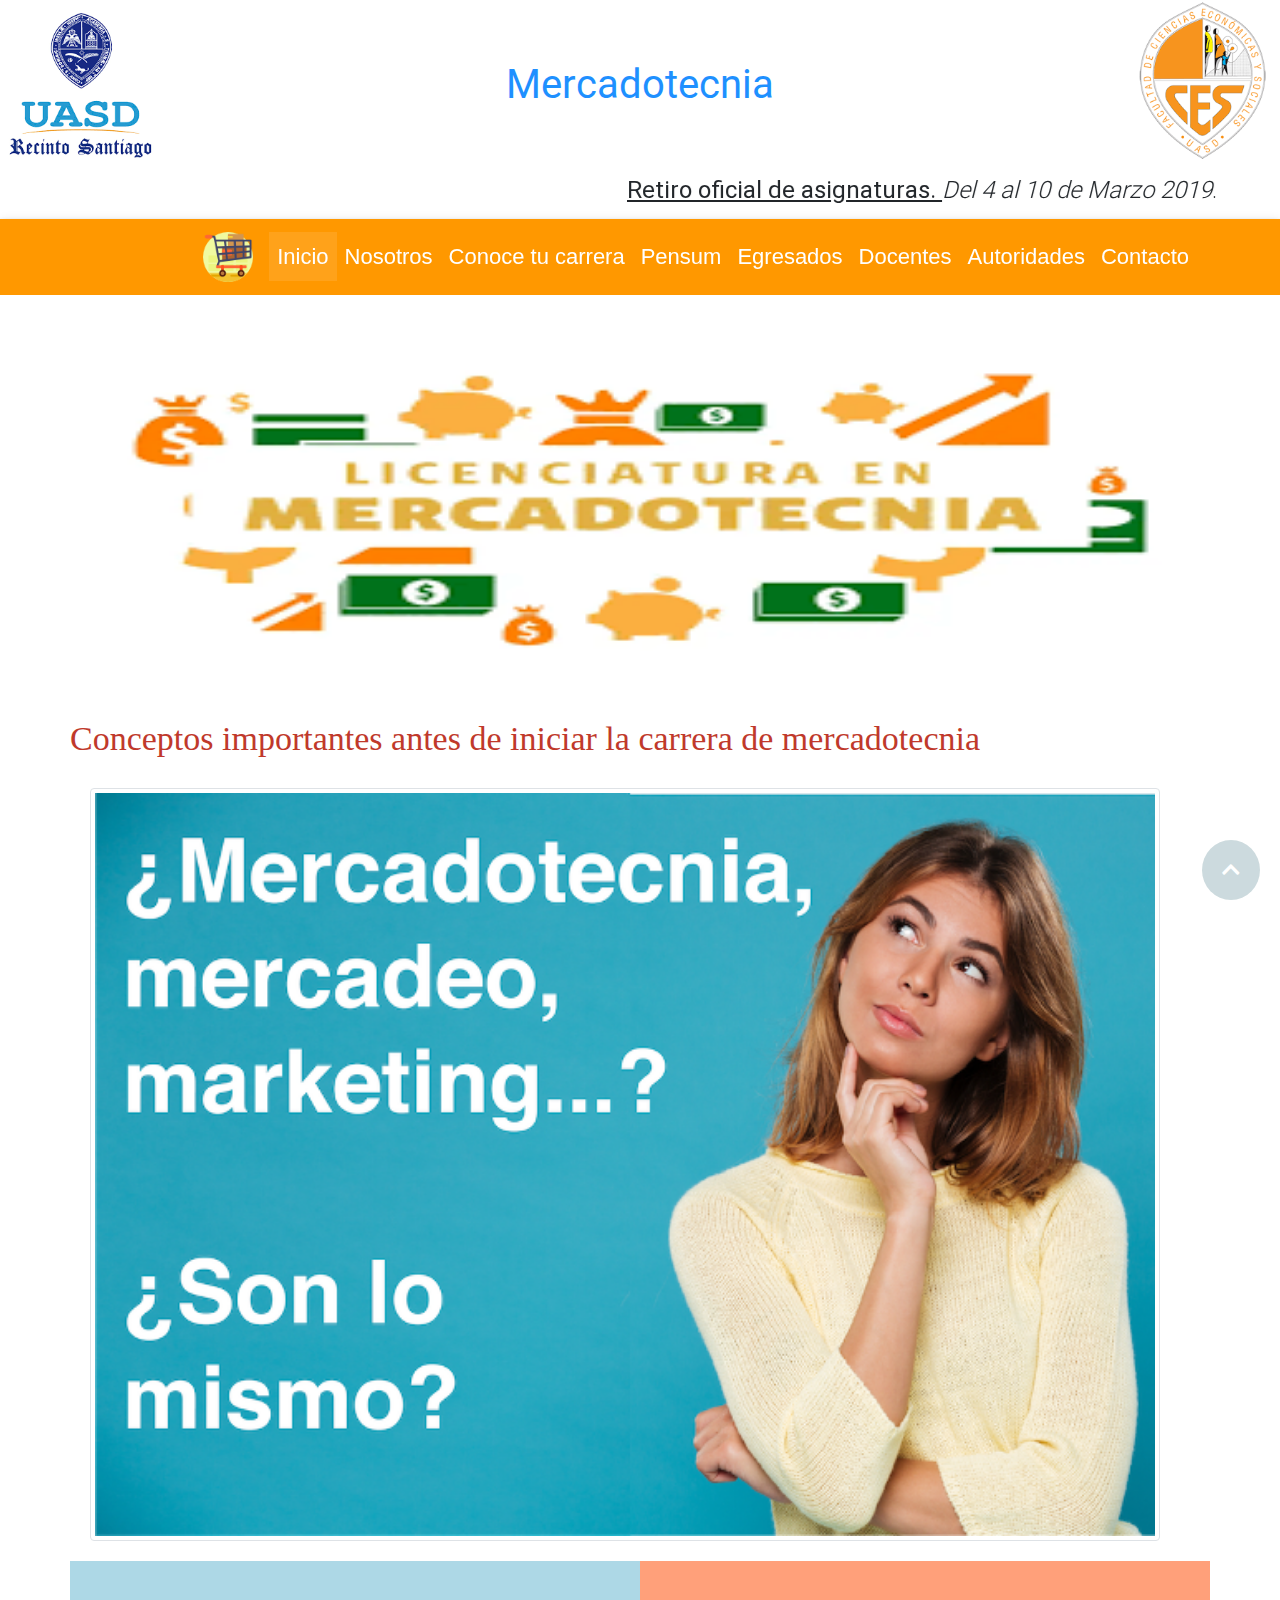
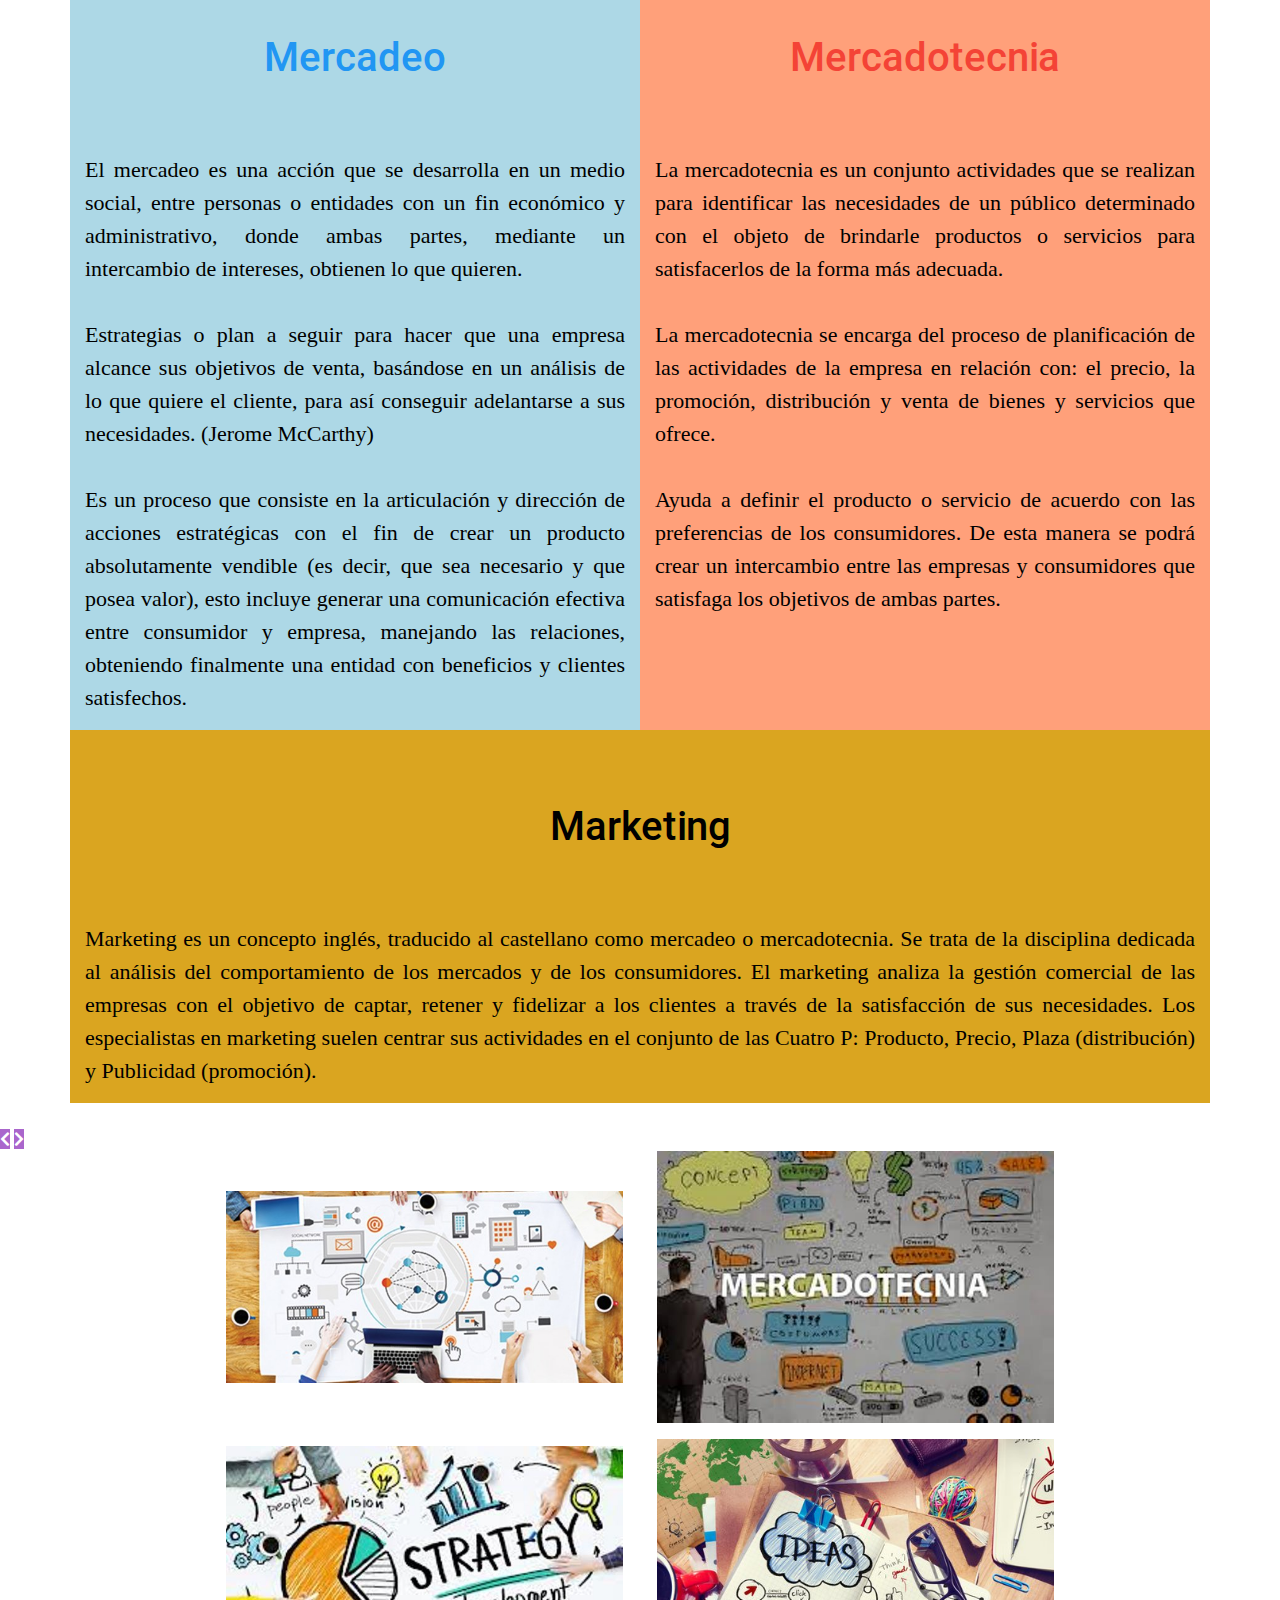
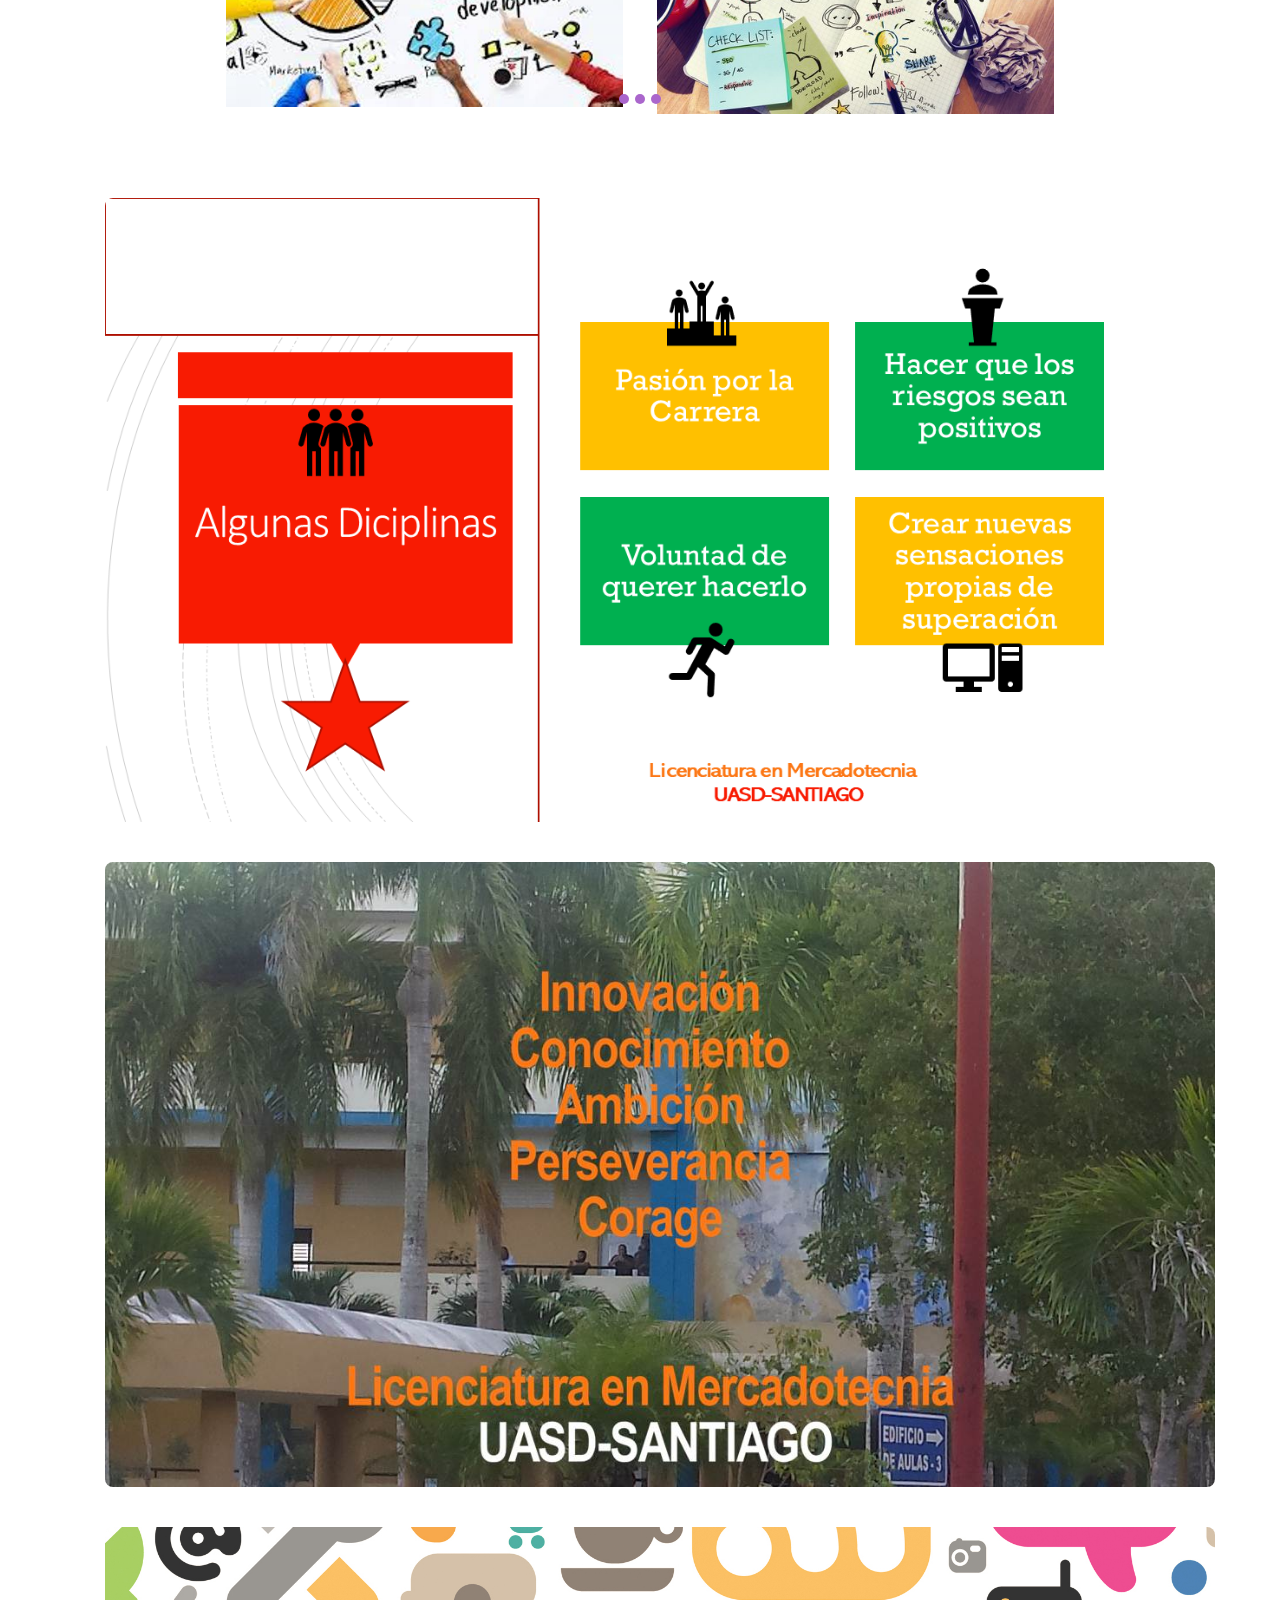
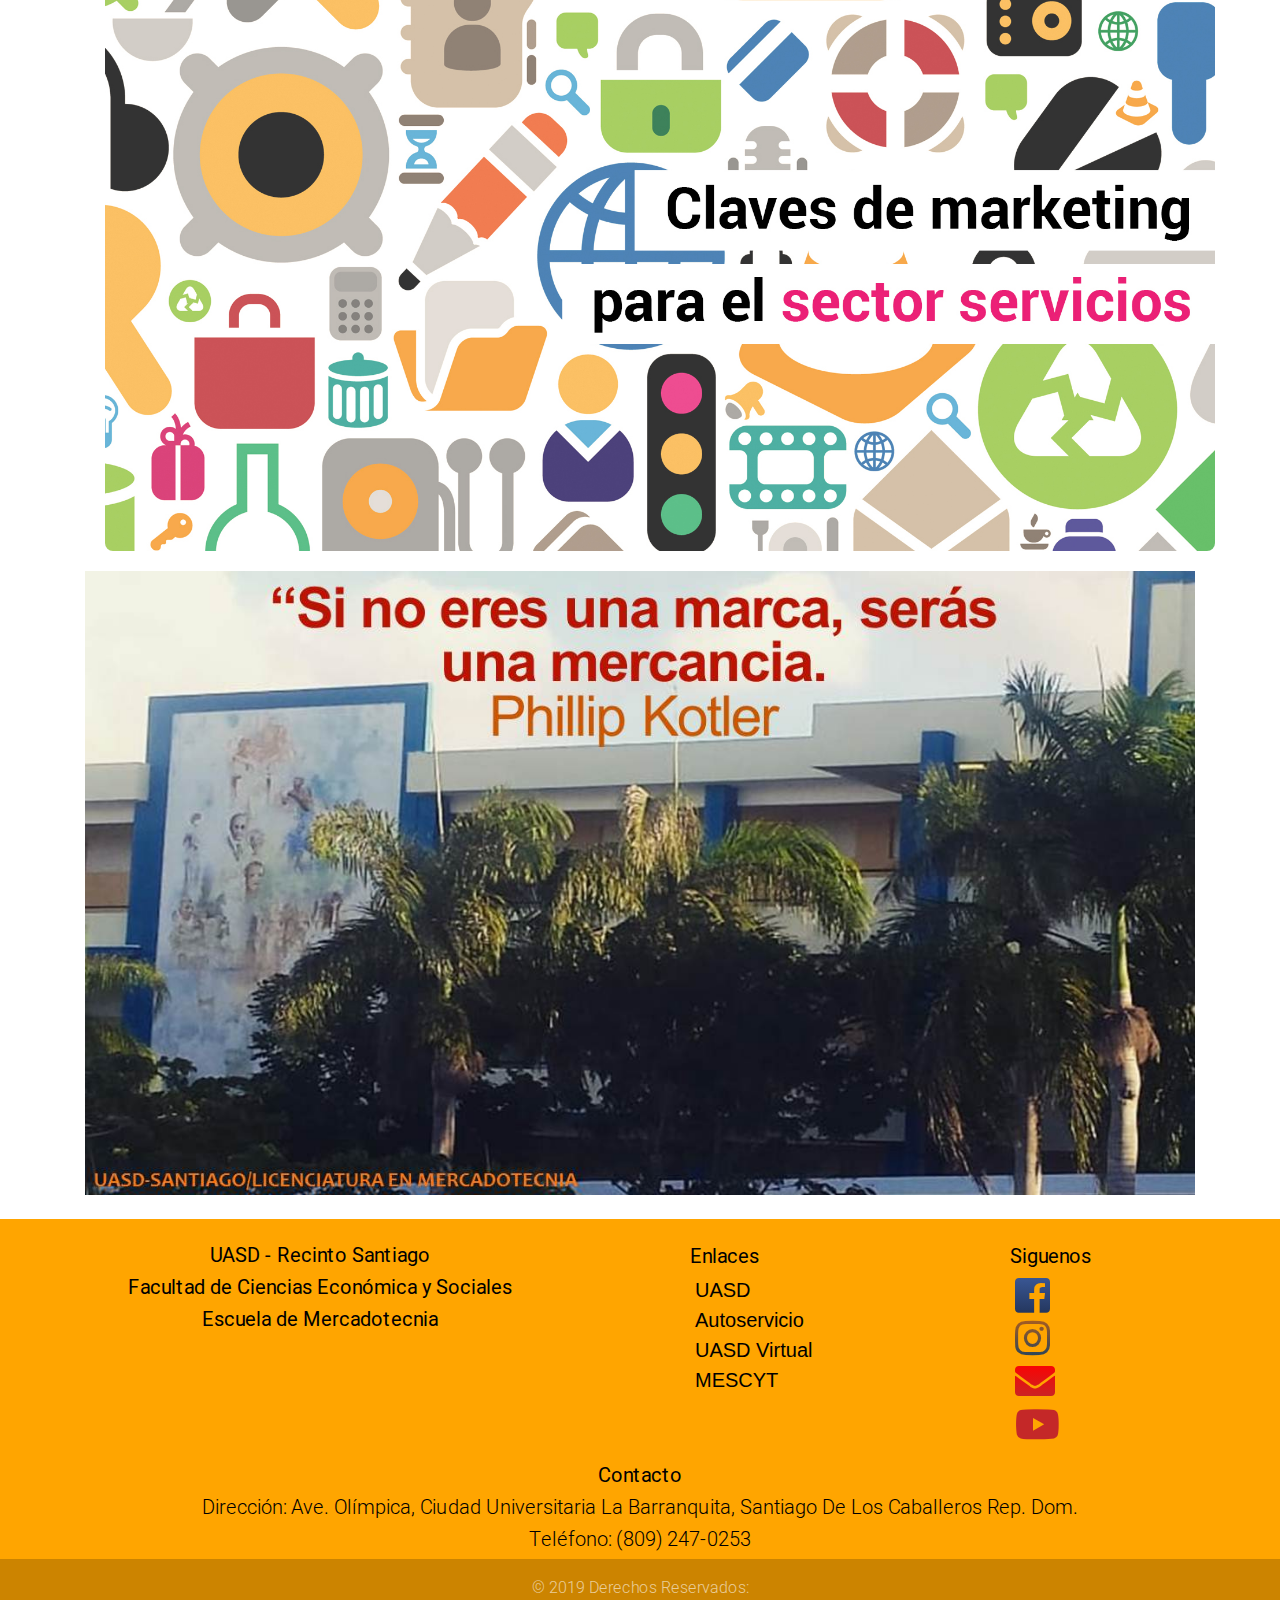
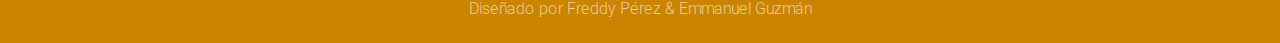
==== index.html @ 9dd89005 "Dos espacio abajo" ====
<!DOCTYPE html>
<html>
<head>
<meta charset="utf-8">

<title>Inicio Mercadotecnia</title>
<link rel="shortcut icon" href="img/Logo Facultad Ciencias Economicas y Sociales.png" type="image/png">

<!-- librerias css -->
<link rel="stylesheet" href="css/style.css"/>  

<!-- Librerias Iconos -->
<link rel="stylesheet" href="font/all.css">

<!-- librerias CCS MDB -->
<link href="bootstrap/MDB-Free_4.5.15/css/bootstrap.min.css" rel="stylesheet"> 
<link href="bootstrap/MDB-Free_4.5.15/css/mdb.min.css" rel="stylesheet"> 

<!-- Librerias jquery y Javascript MDB -->
<script type="text/javascript" src="bootstrap/MDB-Free_4.5.15/js/jquery-3.3.1.min.js"></script>
<script type="text/javascript" src="bootstrap/MDB-Free_4.5.15/js/popper.min.js"></script>
<script type="text/javascript" src="bootstrap/MDB-Free_4.5.15/js/bootstrap.min.js"></script>


<!-- javascript -->
<script src="js/app.js">
 
</script>

</head>

<body>

<!-- Logo UASD en la parte izquierda cabecera  y logo facultad ciencias economicas y sociales  -->
<img src="img/UASDrecintosantiago.png" alt="logouasd" style="float:left">
<img src="img/Facultad-economicas.png" alt="mercadeotecnia" style="float:right">

<!-- Cabecera -->
<header>      
<h1> <strong> Mercadotecnia</strong></h1> 
</header>

<!-- Mensaje en movimiento en el header -->
<marquee behavior="alternate" direction="left">
 <h4> <u><b>Retiro oficial de asignaturas. </b></u>
   <em> Del 4 al 10 de Marzo 2019</em>.</h4>
</marquee>

<!-- Menu principal -->
<nav class="navbar navbar-expand-lg navbar-dark orange">
<a class="navbar-brand" href="#"><img src="img/iconmarketing.png" width="50" height="50" alt="icono marketing"></a>
<button class="navbar-toggler" type="button" data-toggle="collapse" data-target="#navbarNav" aria-controls="navbarNav"
aria-expanded="false" aria-label="Toggle navigation">
<span class="navbar-toggler-icon"></span>
</button>
<div class="collapse navbar-collapse" id="navbarNav">
<ul class="navbar-nav">
<li class="nav-item active">
<a class="nav-link" href="#index.html">Inicio <span class="sr-only">(current)</span></a>
</li>
<li class="nav-item">
<a class="nav-link" href="Menu/Nosotros.html">Nosotros</a>
</li>
<li class="nav-item">
<a class="nav-link" href="Menu/Carrera.html">Conoce tu carrera</a>
</li>
<li class="nav-item">
<a class="nav-link" href="Menu/Pensum.html">Pensum</a>
</li>
<li class="nav-item">
<a class="nav-link" href="Menu/Egresados.html">Egresados</a>
</li>
<li class="nav-item">
<a class="nav-link " href="Menu/Docentes.html">Docentes</a>
</li>
<li class="nav-item">
<a class="nav-link " href="Menu/Autoridades.html">Autoridades</a>
</li>
<li class="nav-item">
<a class="nav-link " href="Menu/Contacto.html">Contacto</a>
</li>
</ul>
</div>
</div>
</nav>

 <!-- imagenes en movimiento carousel-->
 <div id="carouselExampleIndicators" class="carousel slide" data-ride="carousel">
 <ol class="carousel-indicators">
 <li data-target="#carouselExampleIndicators" data-slide-to="0" class="active"></li>
 <li data-target="#carouselExampleIndicators" data-slide-to="1"></li>
 <li data-target="#carouselExampleIndicators" data-slide-to="2"></li>
 <li data-target="#carouselExampleIndicators" data-slide-to="3"></li>
 <li data-target="#carouselExampleIndicators" data-slide-to="4"></li>
 <li data-target="#carouselExampleIndicators" data-slide-to="5"></li>
 </ol>

 <div class="carousel-inner">
 <div class="carousel-item active">
 <img class="d-block w-100" src="img/mercadotecnia.png" alt="First slide" width="800px"  height="400px">
 </div>

 <div class="carousel-item">
 <img class="d-block w-100" src="img/Biblioteca.jpg" alt="Second slide" width="800px" height="400px">
 </div>

 <div class="carousel-item">
 <img class="d-block w-100" src="img/idea.jpg" alt="Third slide" width="800px" height="400px">
 </div>

 <div class="carousel-item">
 <img class="d-block w-100" src="img/mercadotecnia2.jpg" alt="Fourth slide" width="800px" height="400px">
 </div>

 <div class="carousel-item">
 <img class="d-block w-100" src="img/las-4-del-marketing.png" alt="Fifth slide" width="800px" height="400px">
 </div>

 <div class="carousel-item">
  <img class="d-block w-100" src="img/Mercadeo2.jpg" alt="Sixth slide" width="800px" height="400px">
  </div>
 </div>

 <a class="carousel-control-prev" href="#carouselExampleIndicators" role="button" data-slide="prev">
 <span class="carousel-control-prev-icon" aria-hidden="true"></span>
 <span class="sr-only">Previous</span>
 </a>

 <a class="carousel-control-next" href="#carouselExampleIndicators" role="button" data-slide="next">
 <span class="carousel-control-next-icon" aria-hidden="true"></span>
 <span class="sr-only">Next</span>
 </a>
 </div> 
 <br>

  <!-- Titulo conceptos mercadeo -->
  <div class="container">
  <div class="row">
  <div class="row col-sm-12">
  <h4 class="tituloconceptos" > Conceptos importantes antes de iniciar la carrera de mercadotecnia</h4>
  <img src="img/Mercadotecnia-mercadeo-y-marketing.png" class="img-thumbnail" alt="definiciones mercadeo" id="espacioimagen" width="100%">
  </div>
  </div>
  </div>

  <!-- Cuadro Mercadeo Grid columna 1-->
  <div class="container">
  <div class="row">
  <div id="cajamercadeo" class="col-sm-6 text-justify">

  <h2 class="h1  blue-text my-5 py-4 text-center">Mercadeo</h2>
  <p>El mercadeo es una acción que se desarrolla en un medio social, entre personas o entidades con un fin económico y administrativo, donde ambas partes, mediante un intercambio de intereses, obtienen lo que quieren. <br> <br>
  Estrategias o plan a seguir para hacer que una empresa alcance sus objetivos de venta, basándose en un análisis de lo que quiere el cliente, para así conseguir adelantarse a sus necesidades. (Jerome McCarthy) <br> <br>
  Es un proceso que consiste en la articulación y dirección de acciones estratégicas con el fin de crear un producto absolutamente vendible (es decir, que sea necesario y que posea valor), esto incluye generar una comunicación
  efectiva entre consumidor y empresa, manejando las relaciones, obteniendo finalmente una entidad con beneficios y clientes satisfechos.
  </p>   
  </div>
  <br>

  <!-- Cuadro Mercadotecnia Grid columna 2-->
  <div id="cajamercadotecnia" class="col-sm-6 text-justify">  
  <h2 class="h1 font-weight red-text my-5 py-4 text-center">Mercadotecnia</h2>
  <p> La mercadotecnia es un conjunto actividades que se realizan para identificar las necesidades de un público determinado con el objeto de brindarle productos o servicios para satisfacerlos de la forma más adecuada. <br> <br>
      La mercadotecnia se encarga del proceso de planificación de las actividades de la empresa en relación con: el precio, la promoción, distribución y venta de bienes y servicios que ofrece. <br> <br>
      Ayuda a definir el producto o servicio de acuerdo con las preferencias de los consumidores. De esta manera se podrá crear un intercambio entre las empresas y consumidores que satisfaga los objetivos de ambas partes.
  </p>
    
  </div>
  <!--Cuadro Marketing Grid columna 3-->
  <div id="cajamarketing" class="col-sm-12 text-justify">
  <h2 class="h1 font-weight black-text my-5 py-4 text-center">Marketing</h2>   
  <p>Marketing es un concepto inglés, traducido al castellano como mercadeo o mercadotecnia. Se trata de la disciplina dedicada al análisis del comportamiento de los mercados y de los consumidores. 
   El marketing analiza la gestión comercial de las empresas con el objetivo de captar, retener y fidelizar a los clientes a través de la satisfacción de sus necesidades. Los especialistas en marketing suelen centrar sus 
   actividades en el conjunto de las Cuatro P: Producto, Precio, Plaza (distribución) y Publicidad (promoción). 
 </p>
 </div>
 </div> 
 </div>
 <br>
    
  <!--Carousel Wrapper imagenes en movimiento Mercadeo, Mercadotecnia, Marketing-->
  <div id="carousel-with-lb" class="carousel slide carousel-multi-item" data-ride="carousel">

  <!--Controls-->
  <div class="controls-top">
  <a class="btn-floating btn-secondary" href="#carousel-with-lb" data-slide="prev"><i class="fa fa-chevron-left"></i></a>
  <a class="btn-floating btn-secondary" href="#carousel-with-lb" data-slide="next"><i class="fa fa-chevron-right"></i></a>
  </div>
  <!--/.Controls-->
  
  <!--Indicators-->
  <ol class="carousel-indicators">
  <li data-target="#carousel-with-lb" data-slide-to="0" class="active secondary-color"></li>
  <li data-target="#carousel-with-lb" data-slide-to="1" class="secondary-color"></li>
  <li data-target="#carousel-with-lb" data-slide-to="2" class="secondary-color"></li>
  </ol>
  <!--/.Indicators-->
  
  <!--Slides and lightbox--> 
  <div class="carousel-inner mdb-lightbox" role="listbox">
  <div id="mdb-lightbox-ui"></div>

  <!--First slide mercadotecnia-->
  <div class=" carousel-item active text-center">
  <figure class="col-md-4 d-md-inline-block">
  <img src="img/Mercadotecnia1/mercadotecnia1.jpg" class="img-fluid">
  </figure>
  
  <figure class="col-md-4 d-md-inline-block">
  <img src="img/Mercadotecnia1/mercadotecnia2.jpg" class="img-fluid">
  </a>
  </figure>
  
  <figure class="col-md-4 d-md-inline-block">
  <img src="img/Mercadotecnia1/mercadotecnia3.jpg" class="img-fluid">
  </figure>

  <figure class="col-md-4 d-md-inline-block">
  <img src="img/Mercadotecnia1/mercadotecnia4.jpg" class="img-fluid">
  </figure>
  
  </div>
  <!--/.First slide cierre imagenes mercadotecnia-->
  
  <!--Second slide Mercadeo-->
  <div class="carousel-item text-center">
  <figure class="col-md-4 d-md-inline-block">
  <img src="img/Mercadeo1/mercadeo1.png" class="img-fluid">
  </figure>
  
  <figure class="col-md-4 d-md-inline-block">
  <img src="img/Mercadeo1/mercadeo2.png" class="img-fluid">
  </figure>
  
  <figure class="col-md-4 d-md-inline-block">
  <img src="img/Mercadeo1/mercadeo3.jpg" class="img-fluid">
  </figure>

  <figure class="col-md-4 d-md-inline-block">
  <img src="img/Mercadeo1/Plan-de-mercadeo.jpg" class="img-fluid">
  </figure>
  </div>
  <!--/.Second slide cierre imagenes mercadeo-->

  <!--Third slide Marketing-->
  <div class="carousel-item text-center">
  <figure class="col-md-4 d-md-inline-block">
  <img src="img/Marketing1/marketing1.png" class="img-fluid">
  </figure>
  
  <figure class="col-md-4 d-md-inline-block">
  <img src="img/Marketing1/marketing2.jpg" class="img-fluid">
  </figure>
  
   <figure class="col-md-4 d-md-inline-block">
   <img src="img/Marketing1/marketing3.jpg" class="img-fluid">
   
   </figure>

   <figure class="col-md-4 d-md-inline-block">
   <img src="img/Marketing1/marketing4.jpg" class="img-fluid">
  </figure>

   </div>
   <!--/.Third slide cierre imagenes marketing-->
   </div>
   </div>
   <br>
   <br>

   <!--/.Imagenes Mercadotecnia-->  
   <div class="container">
   <img  src="img/Imagenesmercadotecnia/FRASESMERCADEO.png" class="borderimagen" alt="imagenmercadotecnia" width="100%" id="espacioimagen">
   <img src="img/Edificio UASD.jpg" class="borderimagen" alt="Edificio UASD" width="100%" id="espacioimagen">
   <img src="img/Marketing-servicios.jpg" class="borderimagen" alt="promocionventas" width="100%" id="espacioimagen"> 
   <img src="img/Frases de Mercadeo.jpg" class="border-radius" alt="imagennegociacion" width="100%" height="100%"> <br> <br>
   </div>
  
    <!-- Footer -->
    <footer class="page-footer pt-4">

    <!-- Footer Links -->
    <div class="container-fluid text-center text-md-left">

    <!-- Grid row -->
    <div class="row">

    <!-- Grid column -->
    <div class="col-md-6 mt-md-0 mt-3">

    <!-- Contenido -->
    <h5 class="black-text" align="center"> <strong>UASD - Recinto Santiago</strong> </h5>
    <h5 class="black-text" align="center"> <strong>Facultad de Ciencias Económica y Sociales</strong> </h5>
    <h5 class="black-text" align="center"> <strong>Escuela de Mercadotecnia</strong> </h5>
    </div>

    <!-- Grid column -->
    <hr class="clearfix w-100 d-md-none pb-3">

    <!-- Grid column -->
    <div class="col-md-3 mb-md-0 mb-3">

    <!-- Links -->
    <h5 class="black-text" align="justify"> <strong style="padding:12%">Enlaces</strong>   </h5>

    <ul class="list-redes">
    <li>
    <a onmouseover="enlace_pagina_uasd();" id="id_pagina_uasd" style="color: black" href="https://uasd.edu.do/" target="_black">UASD</a>
    </li>
    <li>
    <a onmouseover="enlace_pagina_autoservicio();" id="id_pagina_autoservicio" style="color: black" href="https://soft2.uasd.edu.do/PROD/twbkwbis.P_WWWLogin/Default.aspx" target="_black">Autoservicio</a>
    </li>
    <li>
    <a onmouseover="enlace_pagina_uasd_virtual();" id="id_pagina_uasd_virtual" style="color: black" href="https://uasd.edu.do/index.php/2016-08-25-15-36-34" target="_black">UASD Virtual</a>
    </li>
    <li>
    <a onmouseover="enlace_pagina_mescyt();" id="id_pagina_mescyt" style="color: black"  href="https://www.mescyt.gob.do/" target="_black">MESCYT</a>
    </ul>
    </div>
     
    <!-- Grid column -->
    <div class="col-md-3 mb-md-0 mb-3">

    <!-- Links -->
    <h5 class="black-text" align="justify"> <strong style="padding:12%">Siguenos</strong>  </h5>
     
    <ul  class="list-redes">
    <li>
     <a href="https://www.facebook.com/" target="_black"><i class="fab fa-facebook-square fa-2x"></i></a> 
    </li>
    
    <li>
    <a href="https://www.instagram.com/accounts/login/?hl=es-la" target="_black"><i class="fab fa-instagram fa-2x"></i></a>
    </li>
   
    <li>
    <a href="https://accounts.google.com/signin/v2/identifier?continue=https%3A%2F%2Fmail.google.com%2Fmail%2F&service=mail&sacu=1&rip=1&flowName=GlifWebSignIn&flowEntry=ServiceLogin" target="_black"> <i class="fas fa-envelope fa-2x"></i> </a>
    </li>

    <li> 
    <a href="https://www.youtube.com/" target="_black"><i class="fab fa-youtube fa-2x"></i></a>
    </li>
    </ul>

    </div>
    </div>
    </div>


    <center>
    <div  class="col-md-12 mt-md-0 mt-3">
    <!-- Contenido -->
    <h5 class="black-text" align="center"> <strong>Contacto</strong> </h5>
    <h5 class="black-text" align="center">Dirección: Ave. Olímpica, Ciudad Universitaria La Barranquita, Santiago De Los Caballeros Rep. Dom.</h5>
    <h5 class="black-text" align="center"> Teléfono: (809) 247-0253</h5>
    </div>
    </center>
  
    <!-- Copyright -->
    <div class="footer-copyright text-center py-3">© 2019 Derechos Reservados:
    <h6>Diseñado por Freddy Pérez & Emmanuel Guzmán</h6>
    </div>
    <span  class="ir-arriba fas fa-chevron-up rounded-circle"></span>
    <!-- Copyright -->
    </footer>
    <!-- Cierre Footer -->

   
    </body>
    </html>
---- css/style.css ----
header{
  background-color: white;
  padding: 60px;
  text-align: center;
  font-size: 35px;
  color: dodgerblue;
      }

   .tituloconceptos{
     text-align: justify;
     color: #C0392B;
     font-size: 34px;
     font-family: cursive;
                   }   
     
    .titulos{
             font-family: Verdana, Geneva, Tahoma, sans-serif;
             font-size: 26px;
             color: dodgerblue;
             }

 
      
 p{
   font-family: 'Times New Roman', Times, serif;
   font-size: 22px;
   text-align: justify;
 }



 #cajamercadeo{
   background-color: #ADD8E6;
   color: black;
   display: inline-block;
              }
 #cajamercadotecnia{
   background-color:#FFA07A;
   color: black;
   background-position: right;
   display: inline-block;
                  }  
                  
  #cajamarketing{
               background-color: #DAA520;
               color: black;
               background-position: right;
               display: inline-block;
                 }


.navbar-brand {
  display: inline-block;
  padding-top: .3125rem;
  padding-bottom: .3125rem;
  margin-right: 1rem;
  font-size: 1.25rem;
  line-height: inherit;
   white-space: nowrap;
   margin-left: 15%;
   }


   .fondotitulo{
     background-color: #5DADE2;
     color: white;
     padding: 10px;

             }

.borderimagen{
  border-radius: 8px;
             }

 .moverderecha{
   margin-left: 8%;
   }


#linea{ 
text-decoration: underline   solid   orange;
}


.nav-link{
  font-size: 22px;
}

#espaciodebajo{
  padding: 1em;
             }

#galeria img{
  float: left;
  margin: 1em;
  padding: 10px;
  border: 1px solid #CCC;
             }

  body{
       overflow-x: hidden;
      }

      hr{
        background-color: orange;
        padding: 2px;
        margin-right: 5%;

         }

     
      #justificado{
        text-align: justify;
                  }

  #espacioimagen{
    margin: 20px;
  }     
  
  @media only screen and (max-width: 300px) {
    body {
      font-size:20px;
         }
         }

      table{
           width: 100%;
           font-family: Arial, Helvetica, sans-serif;
           border: 4px solid;
           word-break: keep-all;
           word-wrap: break-word;
           display: block;
           font-size: 28px;


          }

           .titulotabla{
                   background:#5DADE2;
                   padding: 5px;
                   color:white;
                  }
          

        td, th{
            text-align: center;
            font-family: Arial, Helvetica, sans-serif;
            font-size: 24px;
            padding: 5px;  
        }

        tr:nth-child(even){
          background: #F8C471;
        }
          

          thead{
            text-align: center;
          }

    .lineatabla{
               border-color: dodgerblue;
               
               }

     li{
      font-family: Arial, Helvetica, sans-serif;
      font-size: 20px;
     }     

     /* Quitar puntos lista footer */
     .list-redes {
       list-style: none;
     }

     footer{
       background: orange;
     }

  
    /* Iconos redes sociales */

    .fa-facebook-square{
      color: #3b5998;  
      background: -webkit-linear-gradient(#3b5998, #23355B);
      -webkit-background-clip: text;
      -webkit-text-fill-color: transparent;
     }

     .fa-instagram{
      color: #3f729b;  /* Fallback other browsers */
      background: -webkit-linear-gradient(#ad5e1d, #26445D);
     -webkit-background-clip: text;
    -webkit-text-fill-color: transparent;
     }

     .fa-envelope{
      color:red;  
      background: -webkit-linear-gradient(red, #c42828);
     -webkit-background-clip: text;
    -webkit-text-fill-color: transparent;
     }

     .fa-youtube{
      color: #c42828; 
      background: -webkit-linear-gradient(#c42828, #c42828);
     -webkit-background-clip: text;
    -webkit-text-fill-color: transparent;
     }

     .ir-arriba {
      display:none;
      padding:20px;
      background:#024959;
      font-size:20px;
      color:#fff;
      cursor:pointer;
      position: fixed;
      bottom:20px;
      right:20px;
      transform: translate(0px, 20px);
      -ms-transform: translate(0px, 20px); /* IE 9 */
      -webkit-transform: translate(0px, 20px); /* Safari y Chrome */
      -moz-transform: translate(0px, 20px); /* Firefox */
      opacity: 0.2;
    }

    #fondomamey{
      background-image: url(../img/salon\ de\ clases.jpg)
    }

    .tituloenlace{
                  text-align: left;
                  font-size: 22;
                  color: dodgerblue;
                  }
 

    /*  Medium devices (tablets, 768px and up) */
     @media (min-width: 768px) { 
     width: 100%;
     margin-bottom: 20px;
     margin-right: 0;
                          }
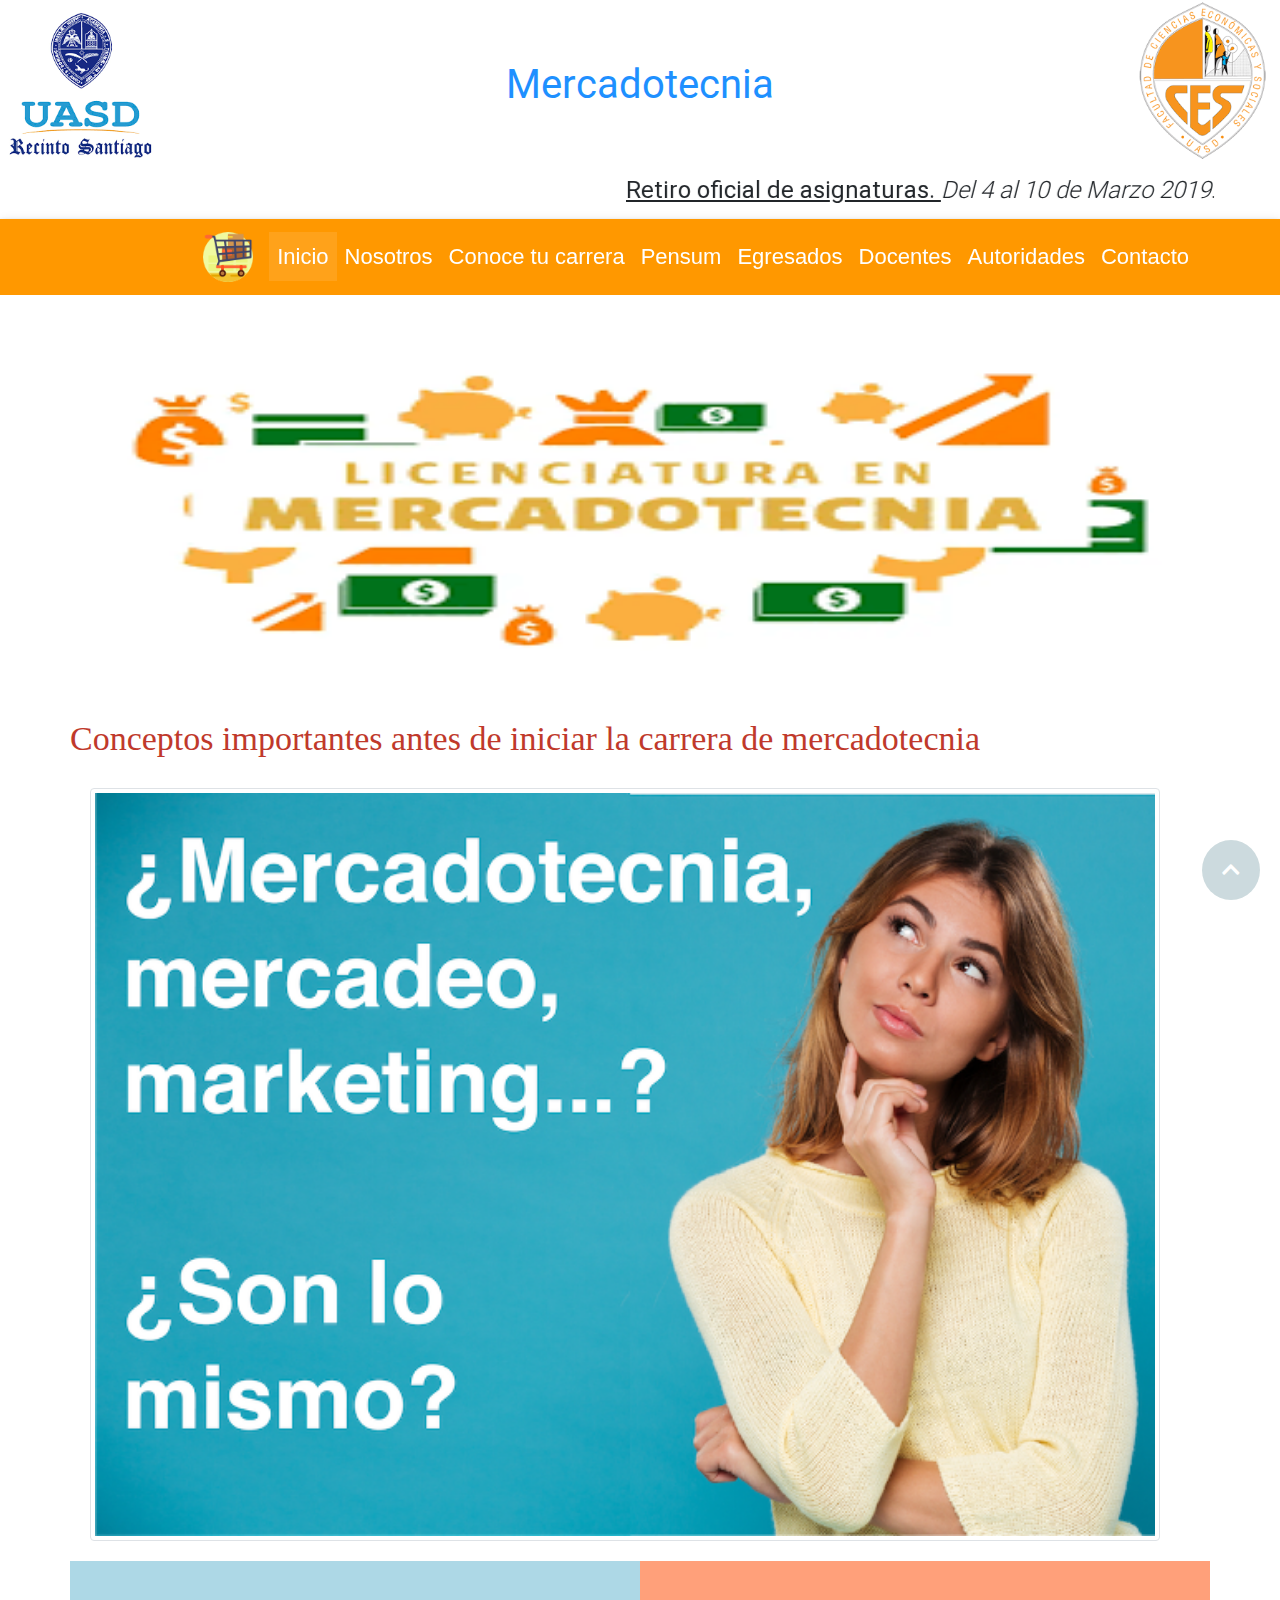
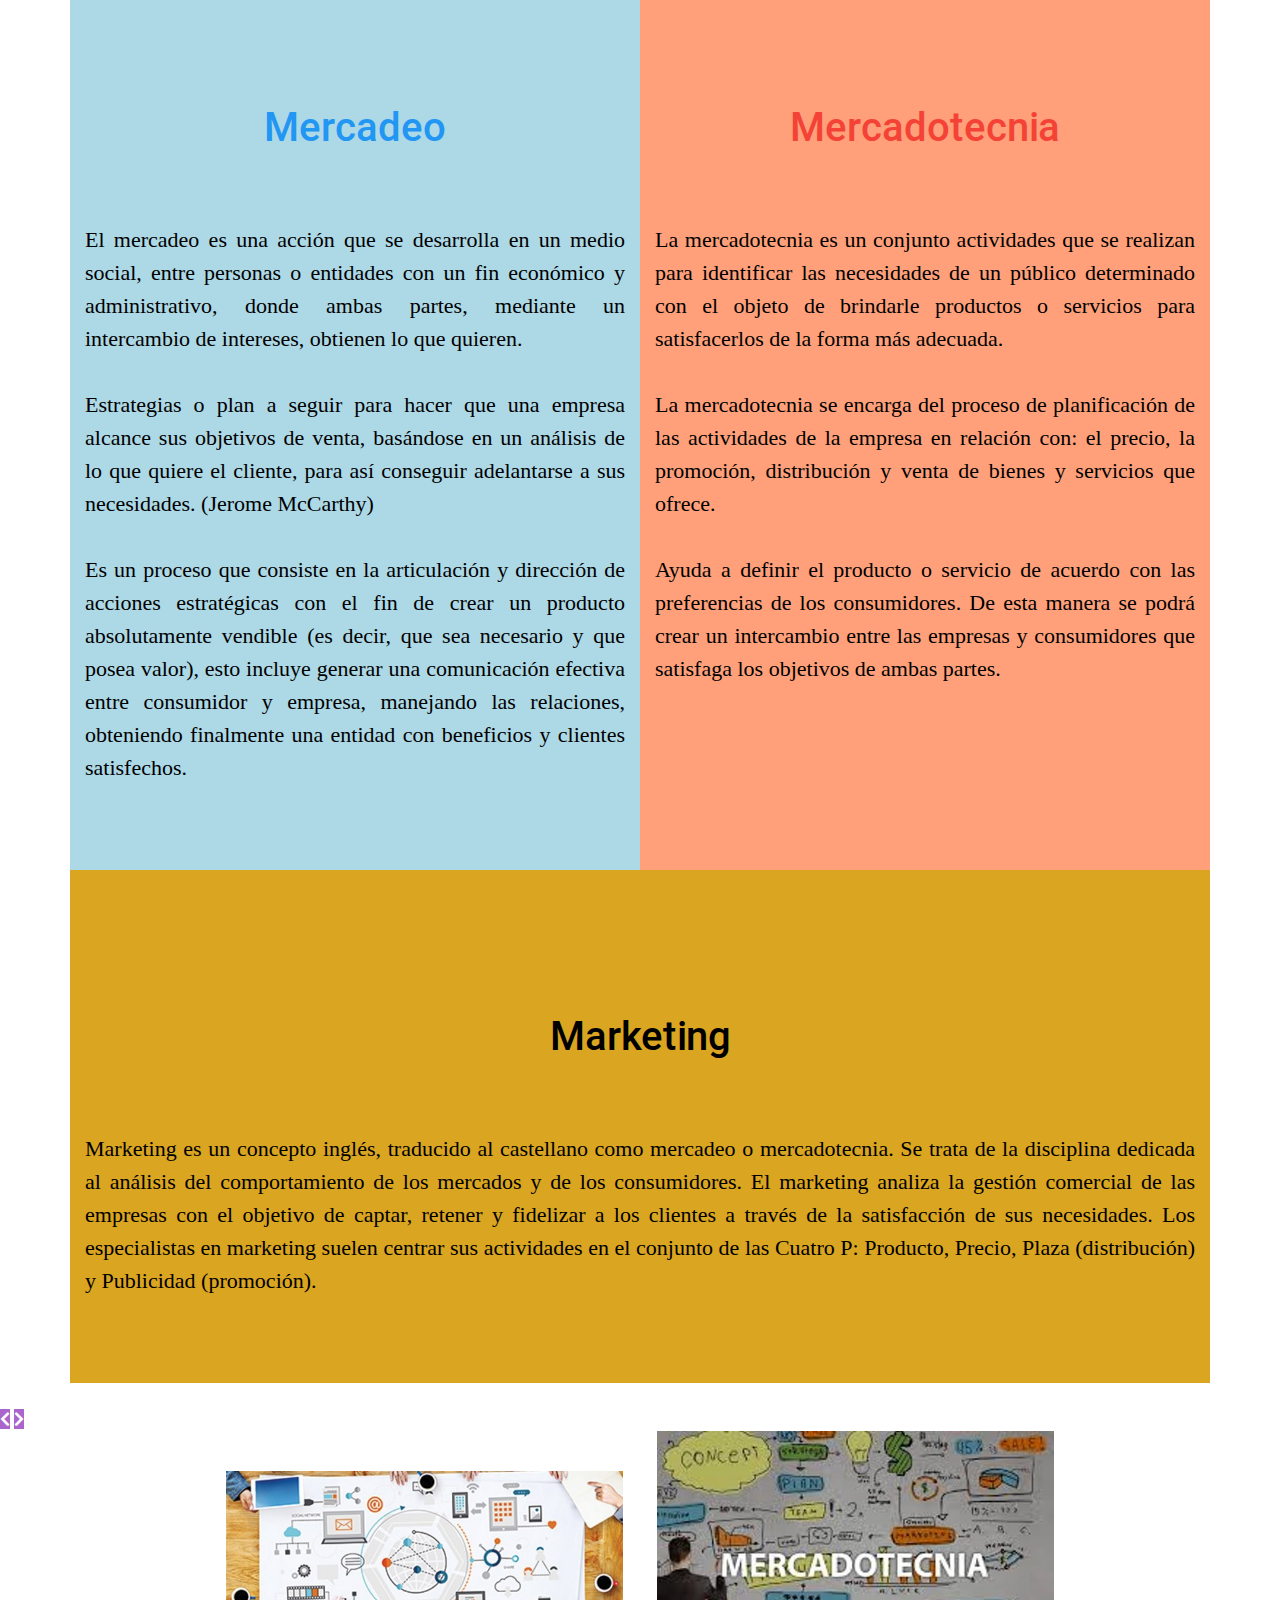
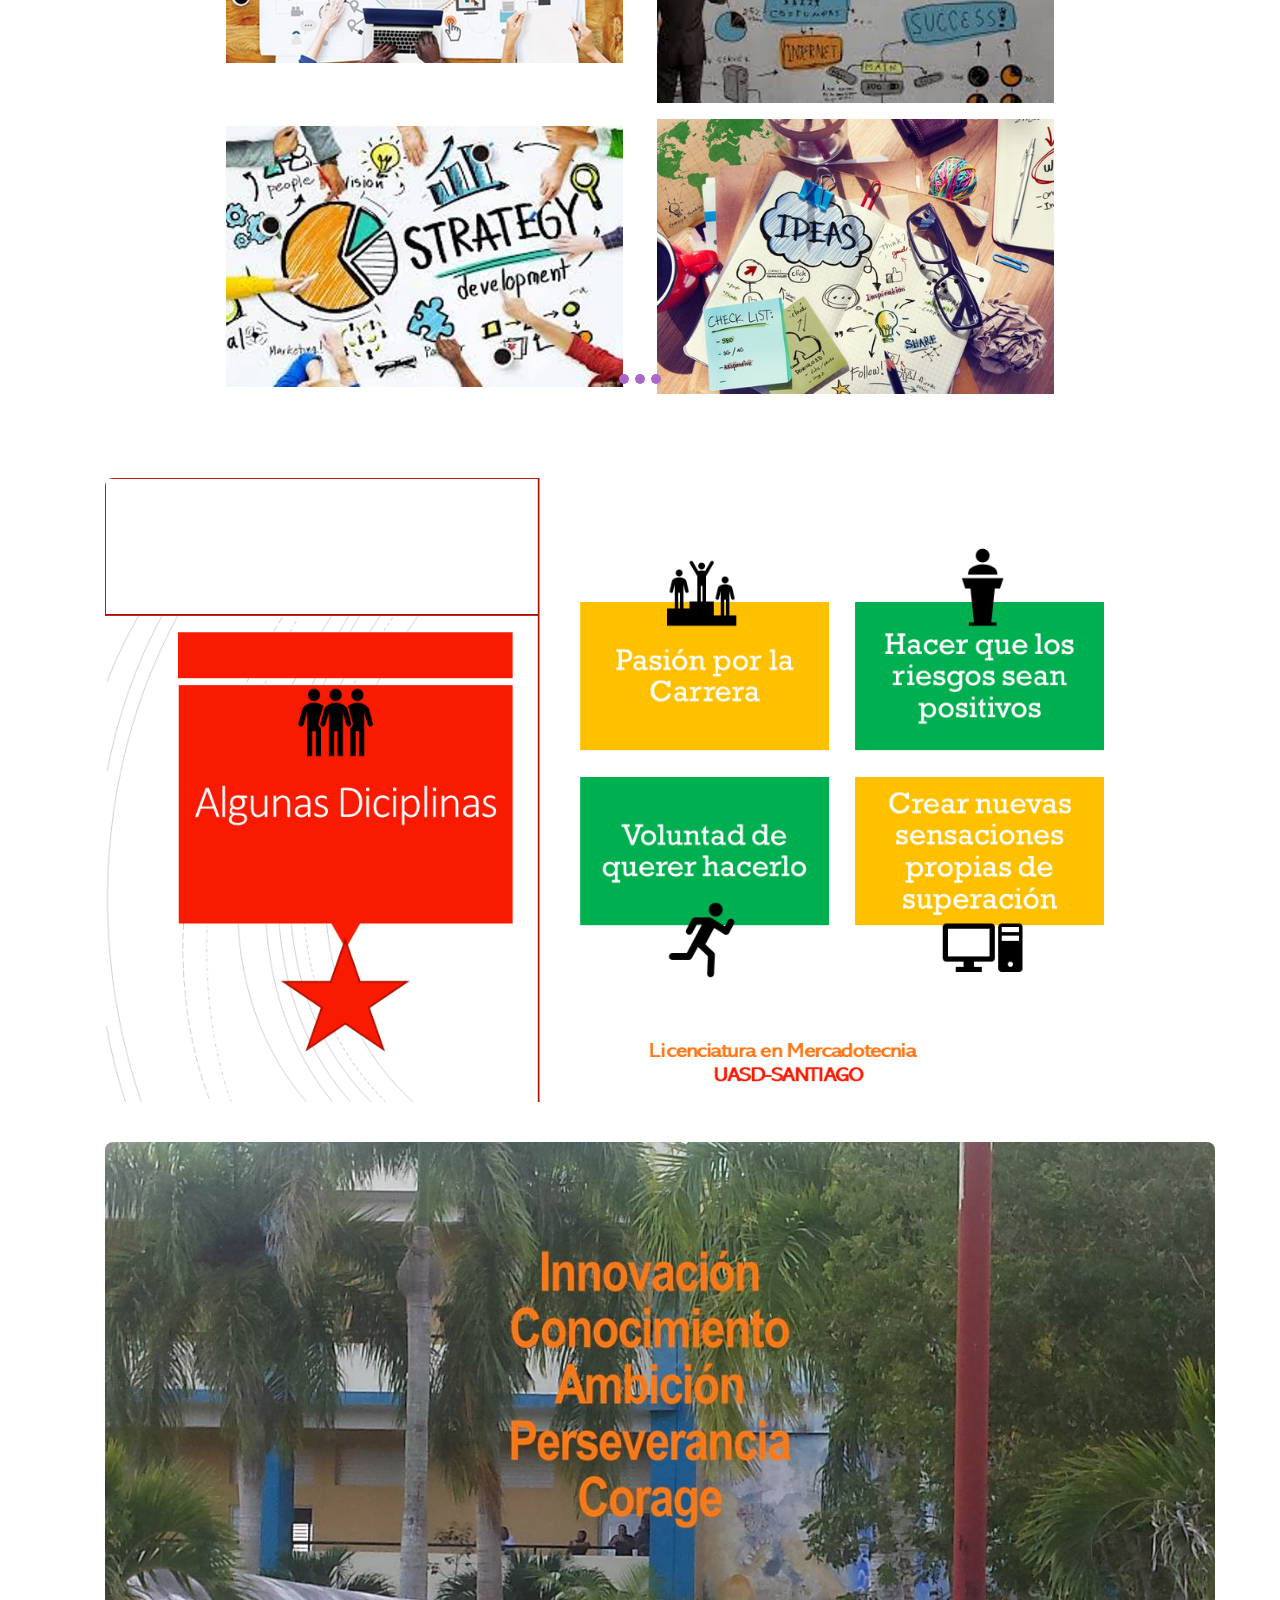
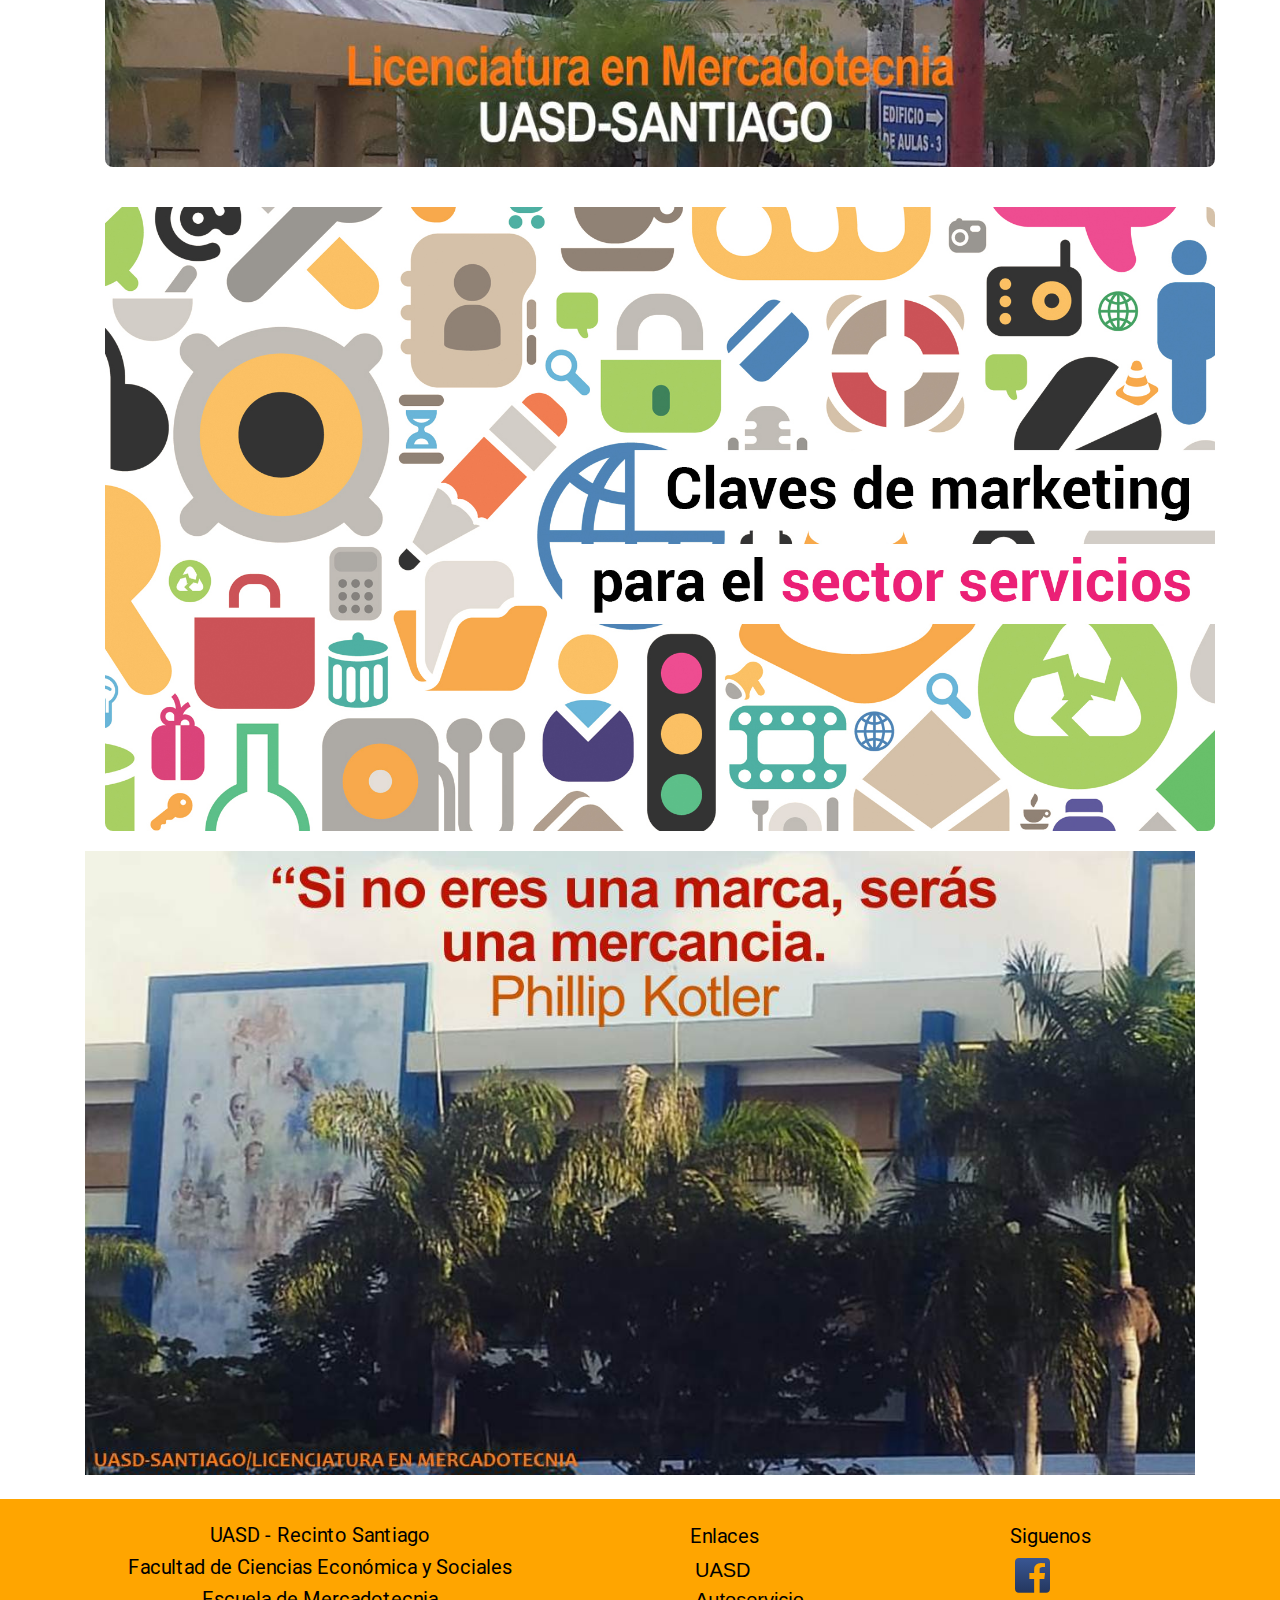
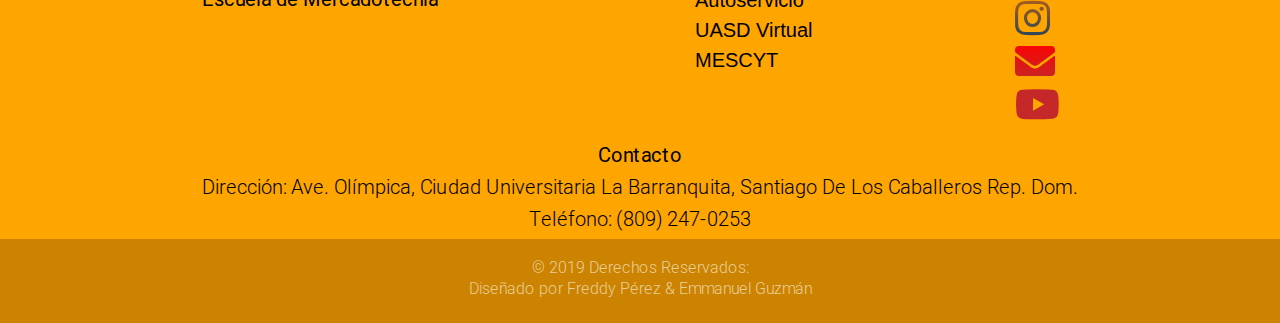
==== commit 62d95aab: "meta Adaptar tamaño pagina-03" ====
--- a/index.html
+++ b/index.html
@@ -4,6 +4,7 @@
 <meta charset="utf-8">
 
 <title>Inicio Mercadotecnia</title>
+<meta name="viewport" content="width=device-width, user-scalable=no, initial-scale=1.0, maximum-scale=1.0, minimum-scale=1.0">
 <link rel="shortcut icon" href="img/Logo Facultad Ciencias Economicas y Sociales.png" type="image/png">
 
 <!-- librerias css -->
--- a/css/style.css
+++ b/css/style.css
@@ -33,12 +33,16 @@
    background-color: #ADD8E6;
    color: black;
    display: inline-block;
+   padding-top:70px;
+   padding-bottom:70px
               }
  #cajamercadotecnia{
    background-color:#FFA07A;
    color: black;
    background-position: right;
    display: inline-block;
+   padding-top:70px;
+   padding-bottom:70px
                   }  
                   
   #cajamarketing{
@@ -46,6 +50,8 @@
                color: black;
                background-position: right;
                display: inline-block;
+               padding-top:70px;
+               padding-bottom:70px
                  }
 
 
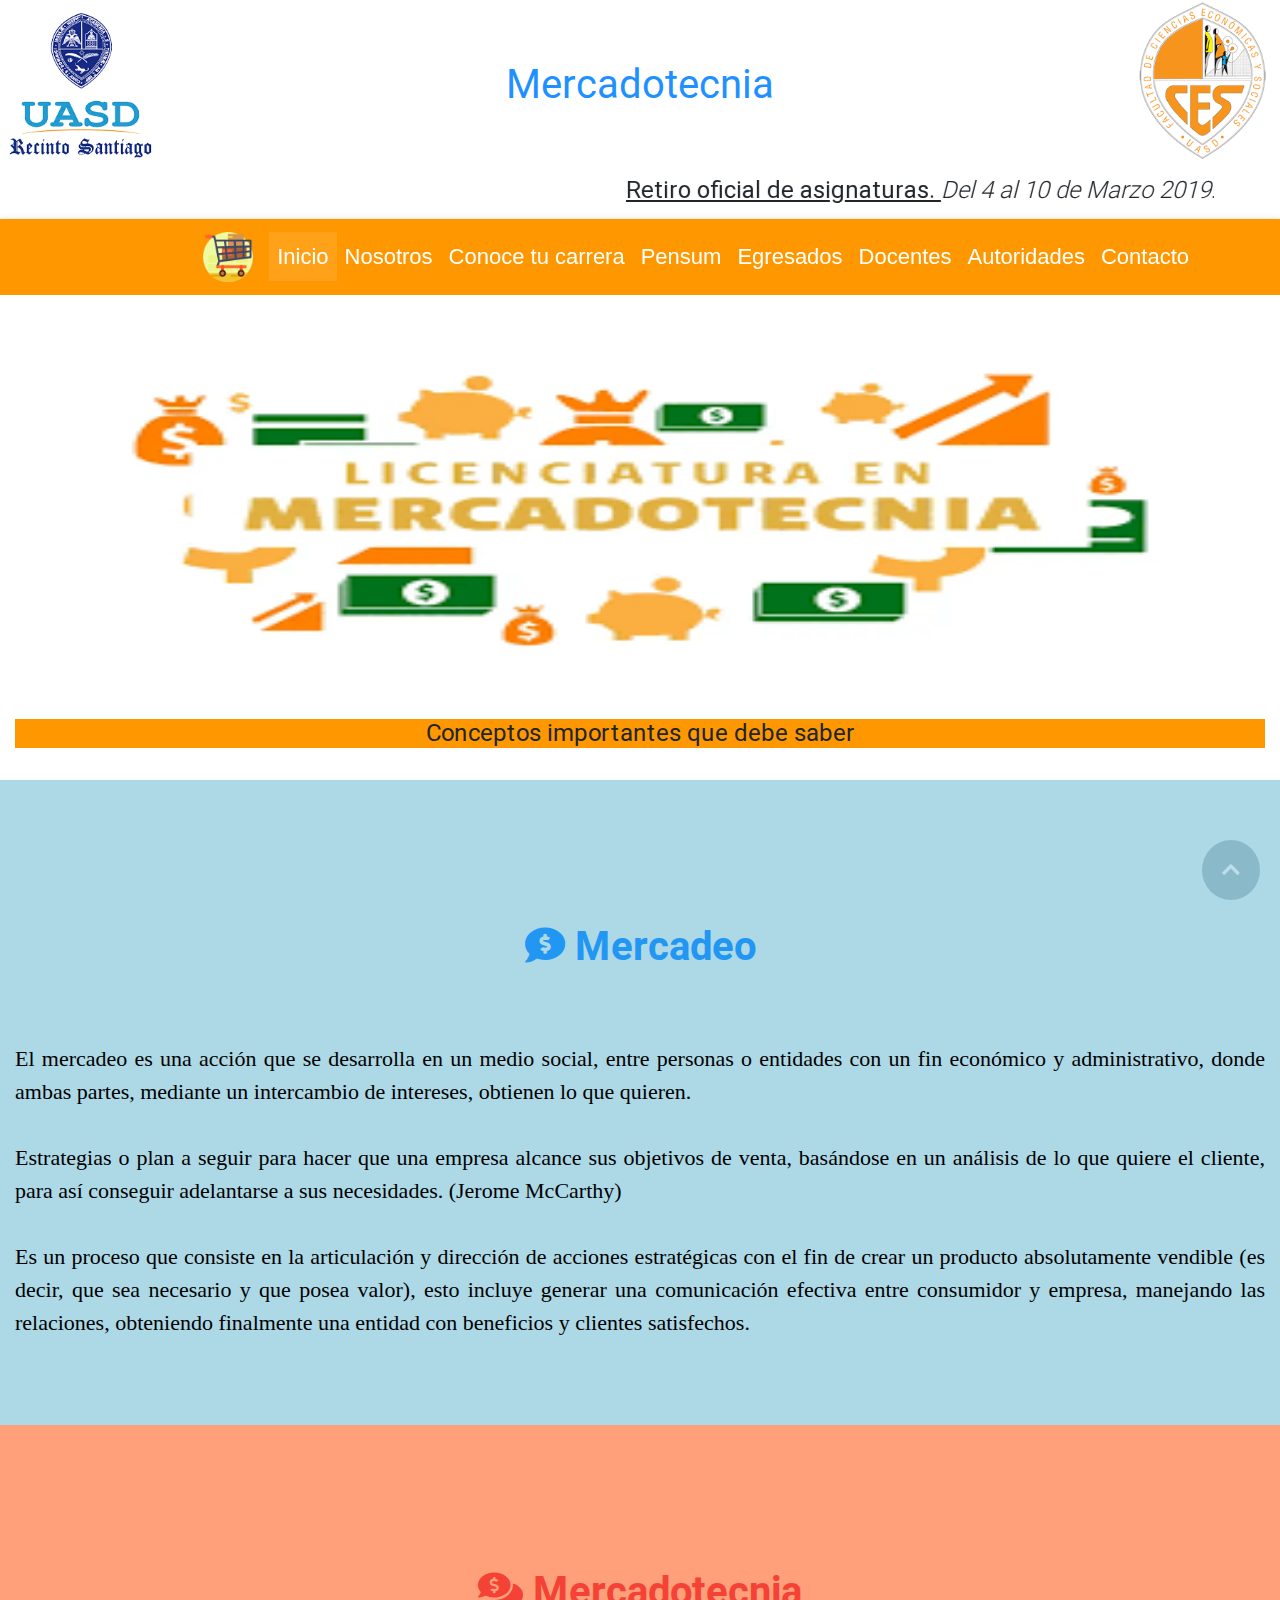
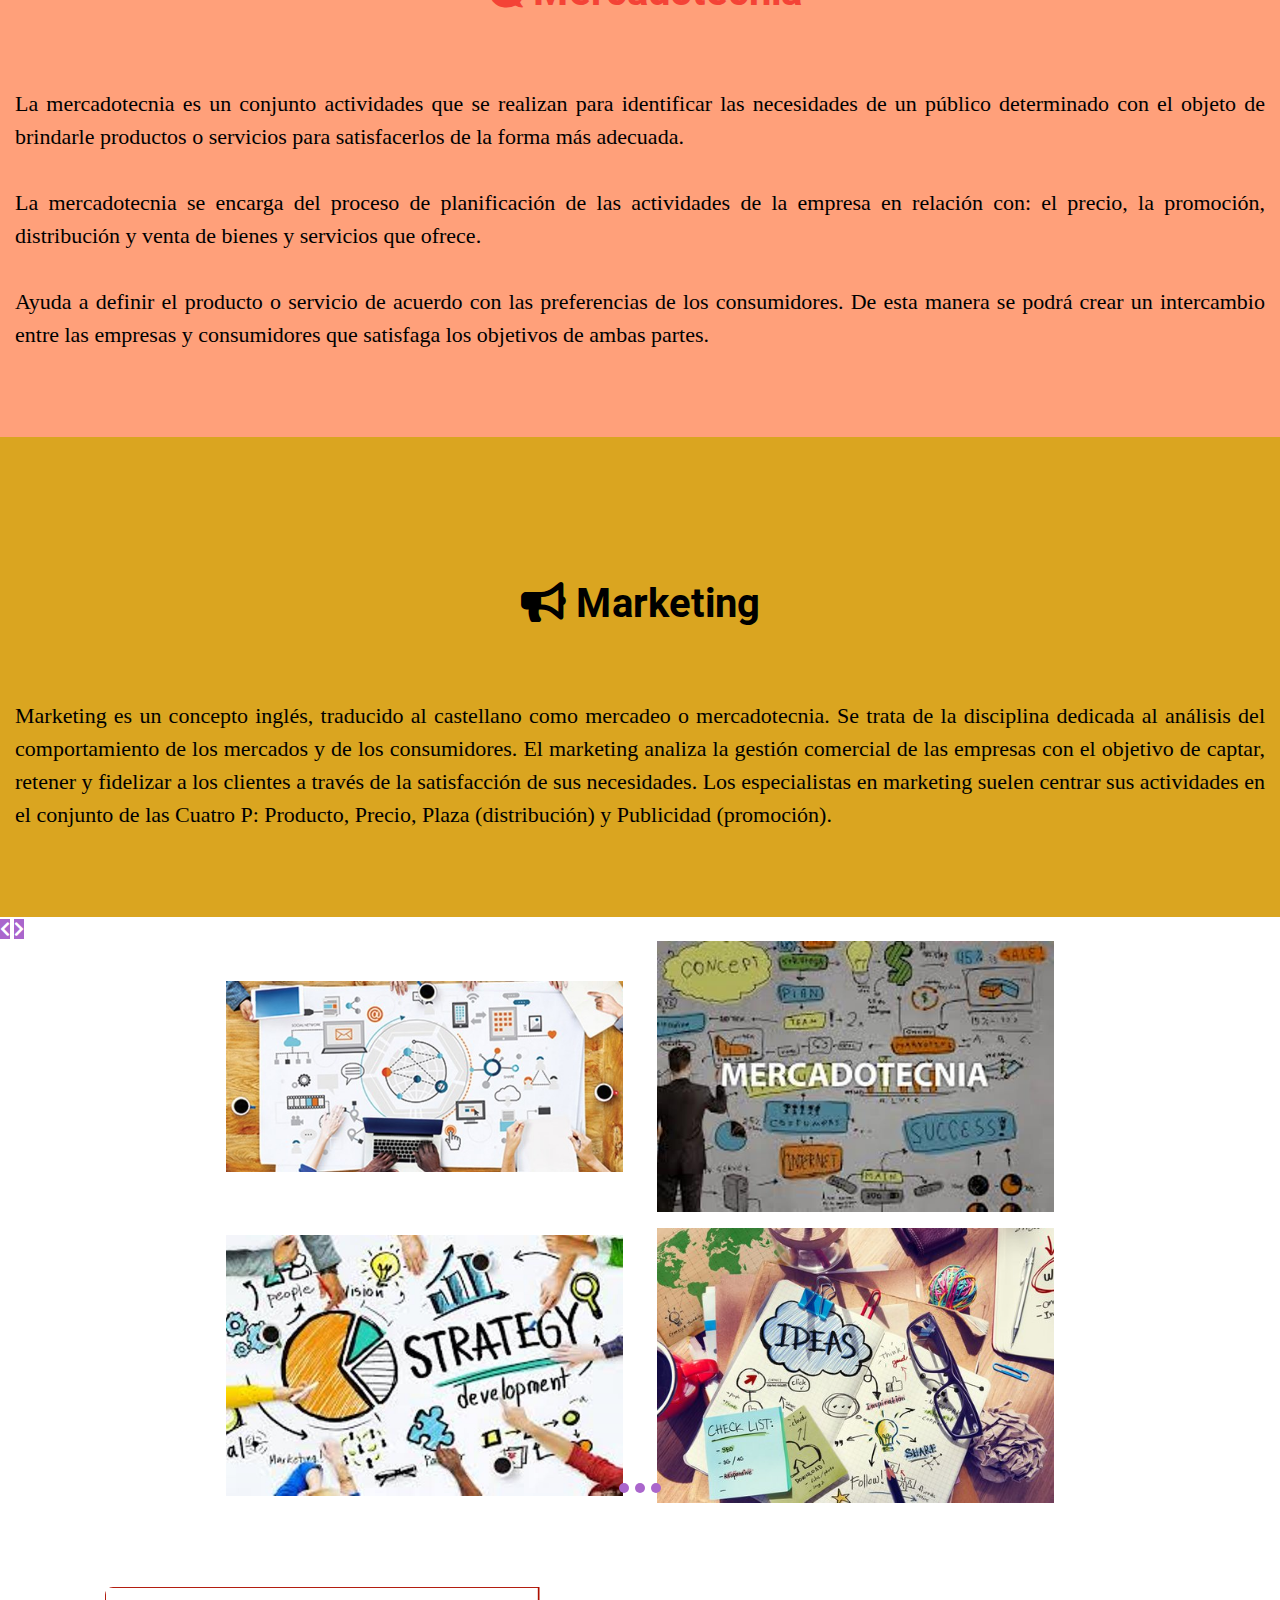
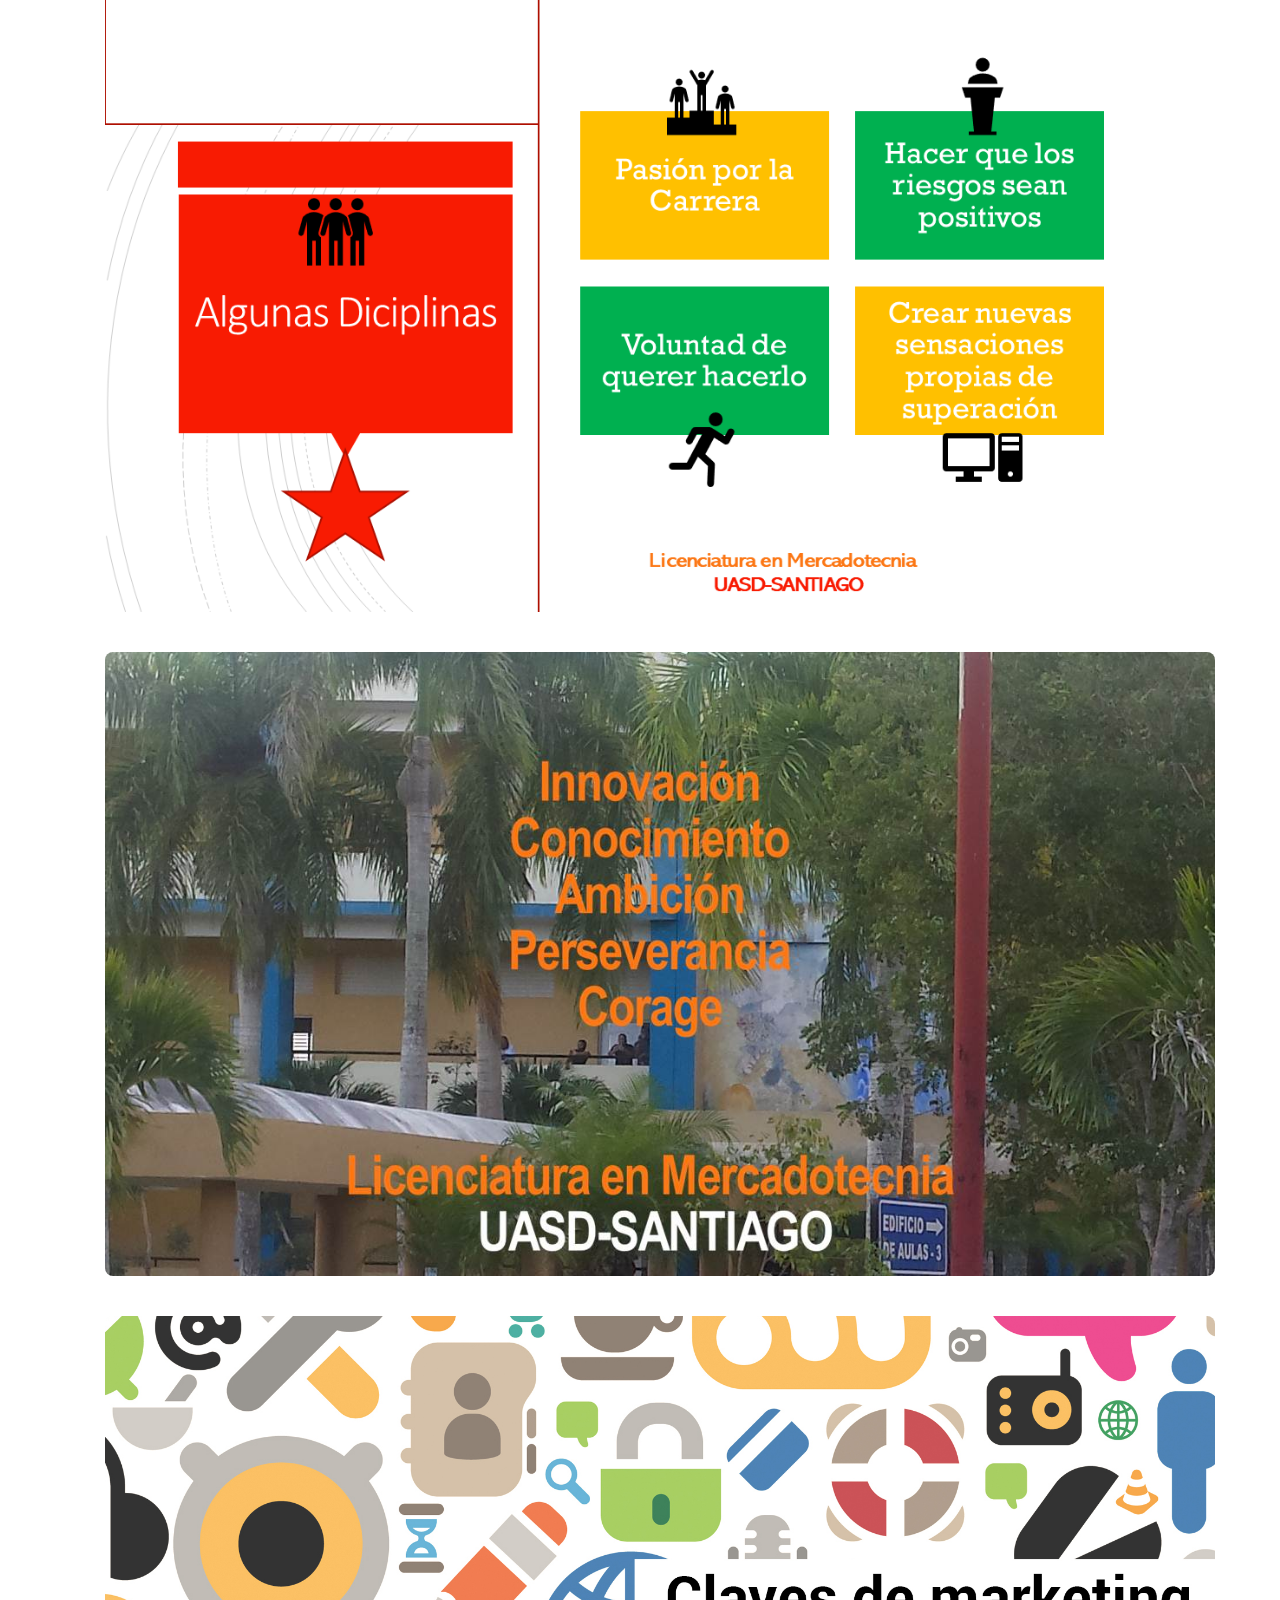
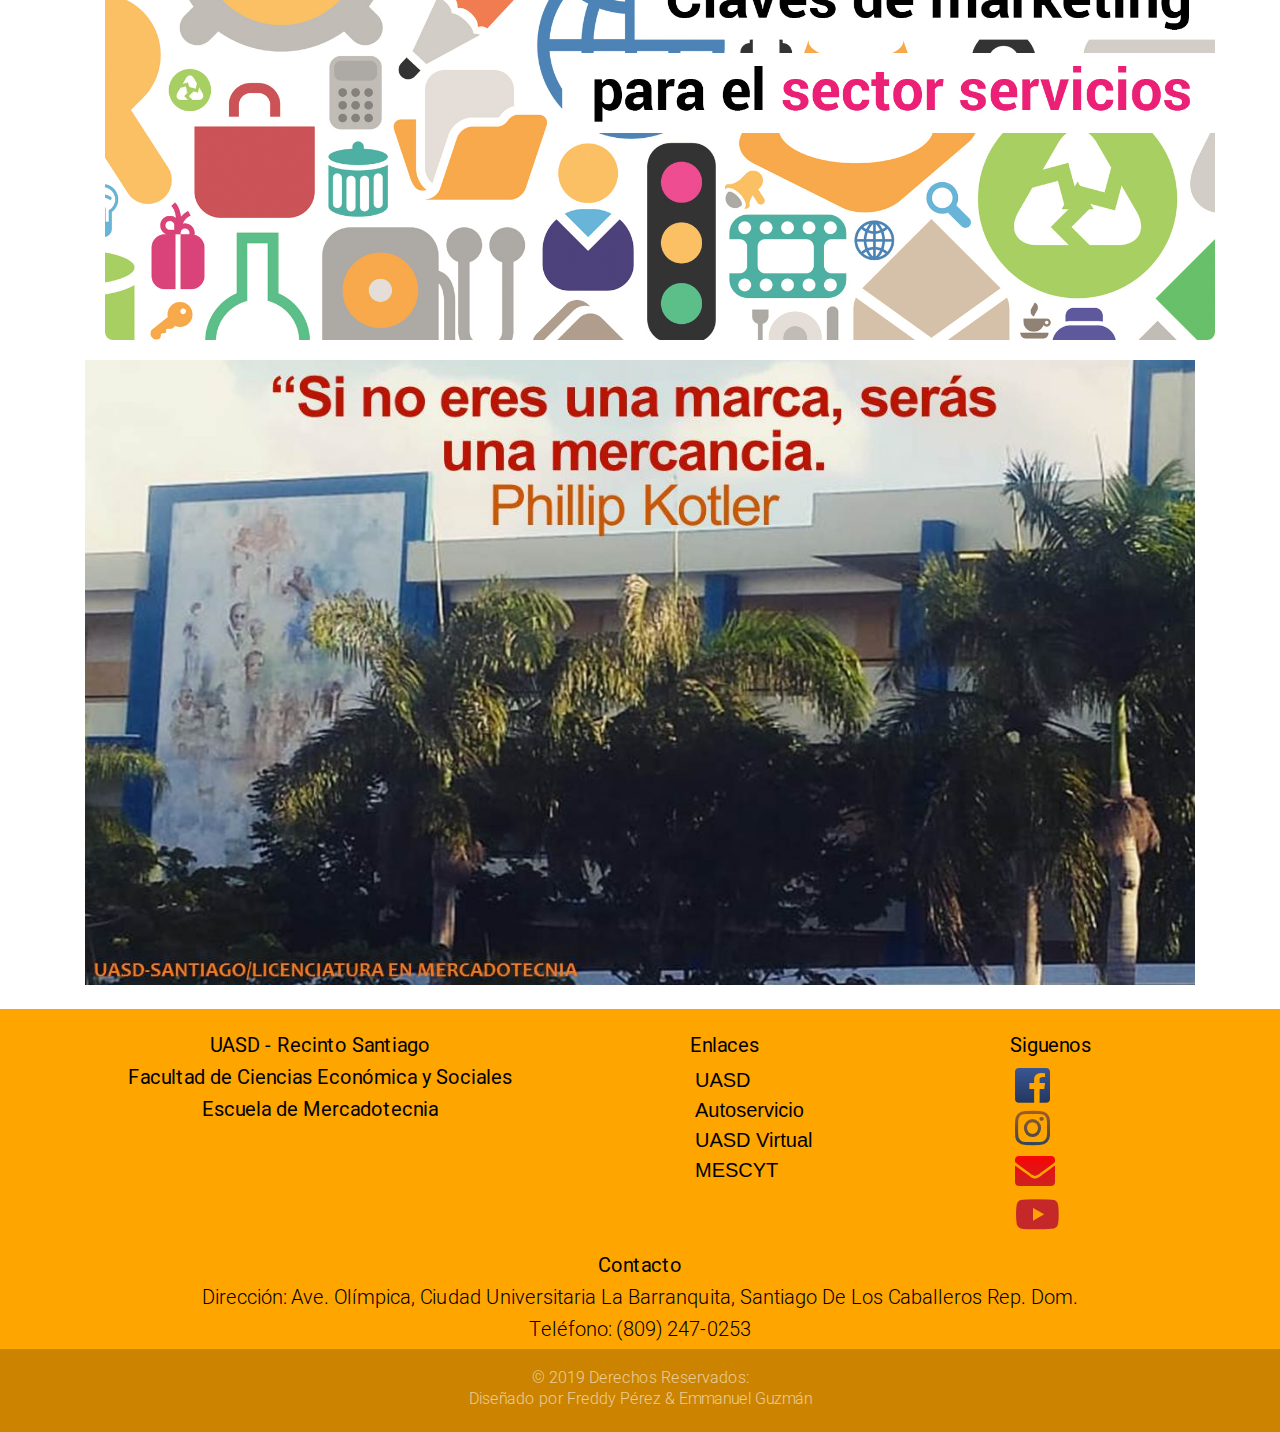
==== commit c37923a1: "Contenido pagina principal" ====
--- a/index.html
+++ b/index.html
@@ -135,49 +135,39 @@
  <br>
 
   <!-- Titulo conceptos mercadeo -->
-  <div class="container">
-  <div class="row">
-  <div class="row col-sm-12">
-  <h4 class="tituloconceptos" > Conceptos importantes antes de iniciar la carrera de mercadotecnia</h4>
-  <img src="img/Mercadotecnia-mercadeo-y-marketing.png" class="img-thumbnail" alt="definiciones mercadeo" id="espacioimagen" width="100%">
-  </div>
-  </div>
-  </div>
+  <div class="container-fluid text-center">
+  <h4 class="orange"> <strong>Conceptos importantes que debe saber</strong></h4>
+  </div>
+   <br>
 
   <!-- Cuadro Mercadeo Grid columna 1-->
-  <div class="container">
-  <div class="row">
-  <div id="cajamercadeo" class="col-sm-6 text-justify">
-
-  <h2 class="h1  blue-text my-5 py-4 text-center">Mercadeo</h2>
+  <div id="cajamercadeo" class="container-fluid">
+  <h2 class="h1  blue-text my-5 py-4 text-center"> <i class="fas fa-comment-dollar"></i> <strong>Mercadeo</strong> </h2>
   <p>El mercadeo es una acción que se desarrolla en un medio social, entre personas o entidades con un fin económico y administrativo, donde ambas partes, mediante un intercambio de intereses, obtienen lo que quieren. <br> <br>
-  Estrategias o plan a seguir para hacer que una empresa alcance sus objetivos de venta, basándose en un análisis de lo que quiere el cliente, para así conseguir adelantarse a sus necesidades. (Jerome McCarthy) <br> <br>
-  Es un proceso que consiste en la articulación y dirección de acciones estratégicas con el fin de crear un producto absolutamente vendible (es decir, que sea necesario y que posea valor), esto incluye generar una comunicación
-  efectiva entre consumidor y empresa, manejando las relaciones, obteniendo finalmente una entidad con beneficios y clientes satisfechos.
-  </p>   
-  </div>
-  <br>
-
-  <!-- Cuadro Mercadotecnia Grid columna 2-->
-  <div id="cajamercadotecnia" class="col-sm-6 text-justify">  
-  <h2 class="h1 font-weight red-text my-5 py-4 text-center">Mercadotecnia</h2>
-  <p> La mercadotecnia es un conjunto actividades que se realizan para identificar las necesidades de un público determinado con el objeto de brindarle productos o servicios para satisfacerlos de la forma más adecuada. <br> <br>
-      La mercadotecnia se encarga del proceso de planificación de las actividades de la empresa en relación con: el precio, la promoción, distribución y venta de bienes y servicios que ofrece. <br> <br>
-      Ayuda a definir el producto o servicio de acuerdo con las preferencias de los consumidores. De esta manera se podrá crear un intercambio entre las empresas y consumidores que satisfaga los objetivos de ambas partes.
-  </p>
+     Estrategias o plan a seguir para hacer que una empresa alcance sus objetivos de venta, basándose en un análisis de lo que quiere el cliente, para así conseguir adelantarse a sus necesidades. (Jerome McCarthy) <br> <br>
+     Es un proceso que consiste en la articulación y dirección de acciones estratégicas con el fin de crear un producto absolutamente vendible (es decir, que sea necesario y que posea valor), esto incluye generar una comunicación
+     efectiva entre consumidor y empresa, manejando las relaciones, obteniendo finalmente una entidad con beneficios y clientes satisfechos.
+   </p>  
+   </div>
     
-  </div>
-  <!--Cuadro Marketing Grid columna 3-->
-  <div id="cajamarketing" class="col-sm-12 text-justify">
-  <h2 class="h1 font-weight black-text my-5 py-4 text-center">Marketing</h2>   
-  <p>Marketing es un concepto inglés, traducido al castellano como mercadeo o mercadotecnia. Se trata de la disciplina dedicada al análisis del comportamiento de los mercados y de los consumidores. 
-   El marketing analiza la gestión comercial de las empresas con el objetivo de captar, retener y fidelizar a los clientes a través de la satisfacción de sus necesidades. Los especialistas en marketing suelen centrar sus 
-   actividades en el conjunto de las Cuatro P: Producto, Precio, Plaza (distribución) y Publicidad (promoción). 
- </p>
- </div>
- </div> 
- </div>
- <br>
+   <!-- Cuadro Mercadotecnia Grid columna 2-->
+   <div id="cajamercadotecnia" class="container-fluid">
+   <h2 class="h1 font-weight red-text my-5 py-4 text-center"> <i class="fas fa-comments-dollar"></i> <strong>Mercadotecnia</strong> </h2>
+   <p> La mercadotecnia es un conjunto actividades que se realizan para identificar las necesidades de un público determinado con el objeto de brindarle productos o servicios para satisfacerlos de la forma más adecuada. <br> <br>
+       La mercadotecnia se encarga del proceso de planificación de las actividades de la empresa en relación con: el precio, la promoción, distribución y venta de bienes y servicios que ofrece. <br> <br>
+       Ayuda a definir el producto o servicio de acuerdo con las preferencias de los consumidores. De esta manera se podrá crear un intercambio entre las empresas y consumidores que satisfaga los objetivos de ambas partes.
+   </p>
+   </div>
+    
+   <!--Cuadro Marketing Grid columna 3-->
+   <div id="cajamarketing" class="container-fluid">
+   <h2 class="h1 font-weight black-text my-5 py-4 text-center"> <i class="fas fa-bullhorn"></i> <strong>Marketing</strong> </h2>   
+   <p>Marketing es un concepto inglés, traducido al castellano como mercadeo o mercadotecnia. Se trata de la disciplina dedicada al análisis del comportamiento de los mercados y de los consumidores. 
+      El marketing analiza la gestión comercial de las empresas con el objetivo de captar, retener y fidelizar a los clientes a través de la satisfacción de sus necesidades. Los especialistas en marketing suelen centrar sus 
+      actividades en el conjunto de las Cuatro P: Producto, Precio, Plaza (distribución) y Publicidad (promoción). 
+   </p> 
+   </div>
+   <br>
     
   <!--Carousel Wrapper imagenes en movimiento Mercadeo, Mercadotecnia, Marketing-->
   <div id="carousel-with-lb" class="carousel slide carousel-multi-item" data-ride="carousel">
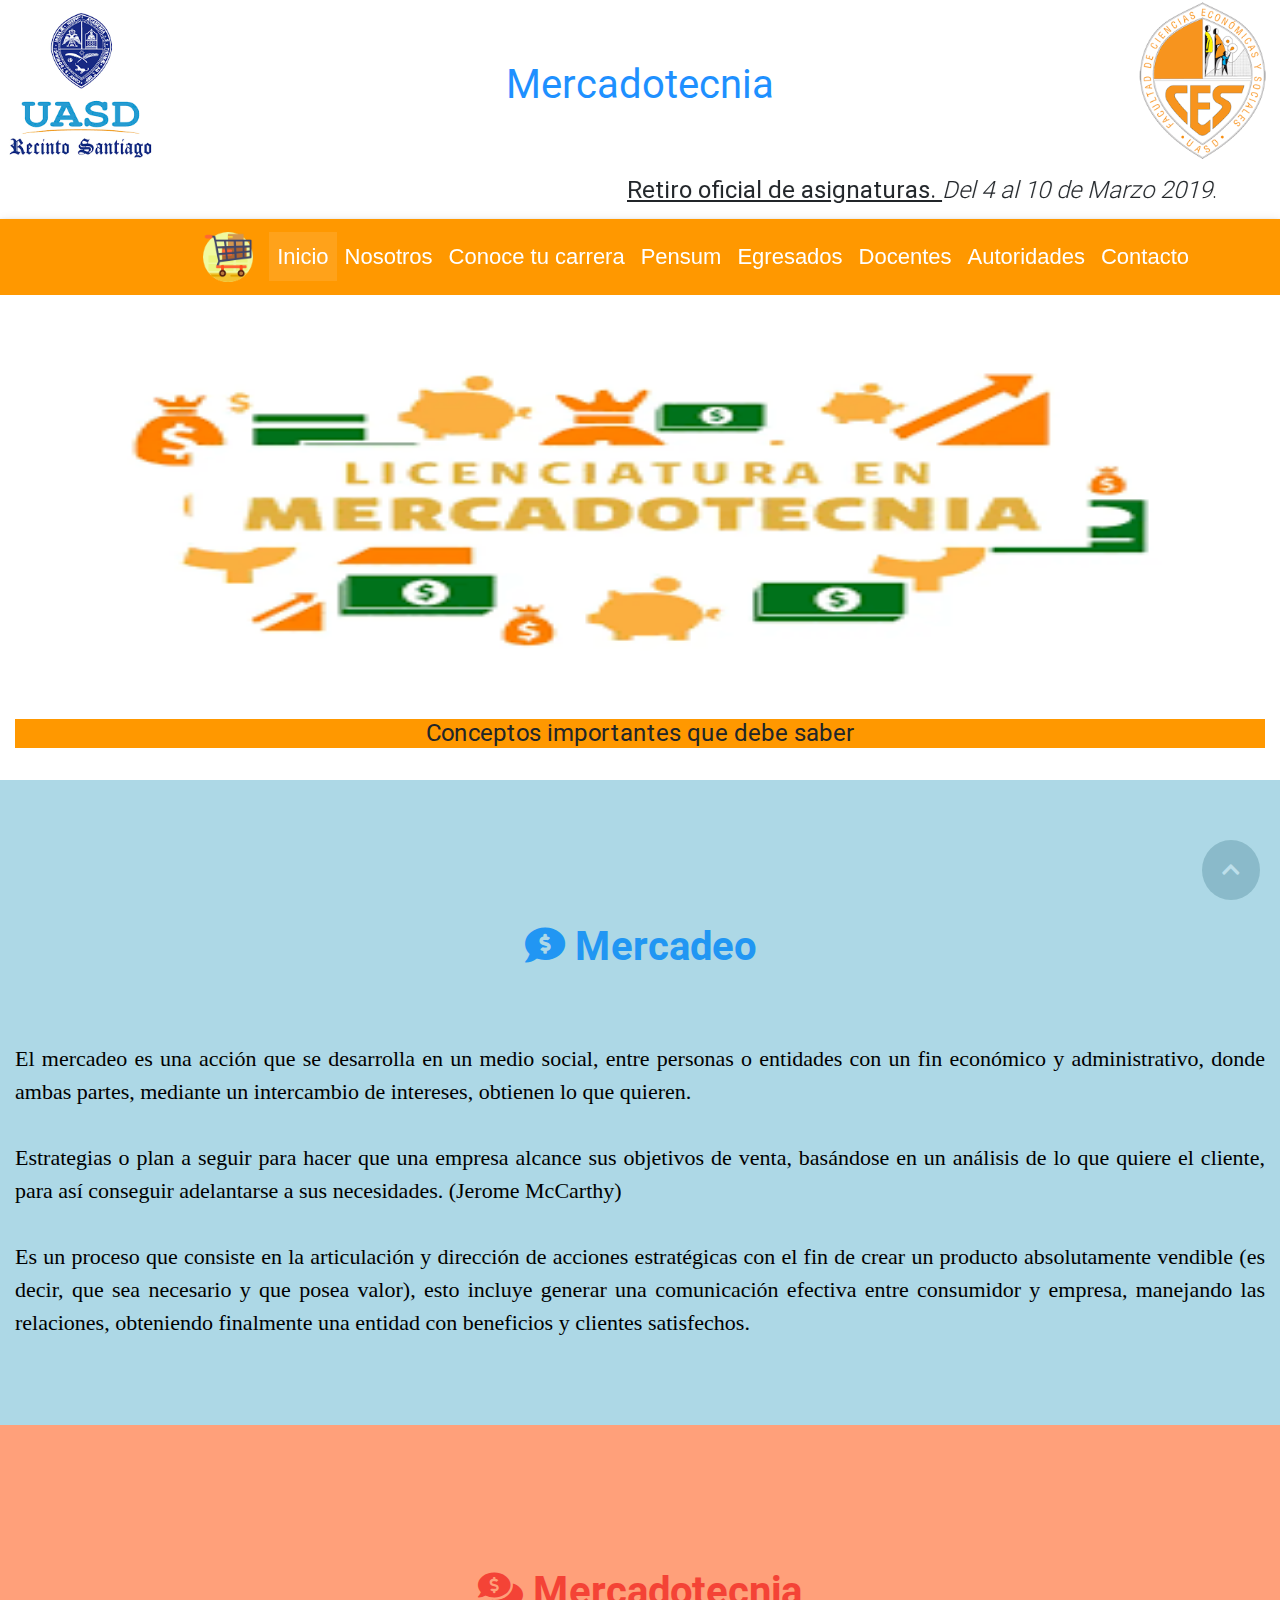
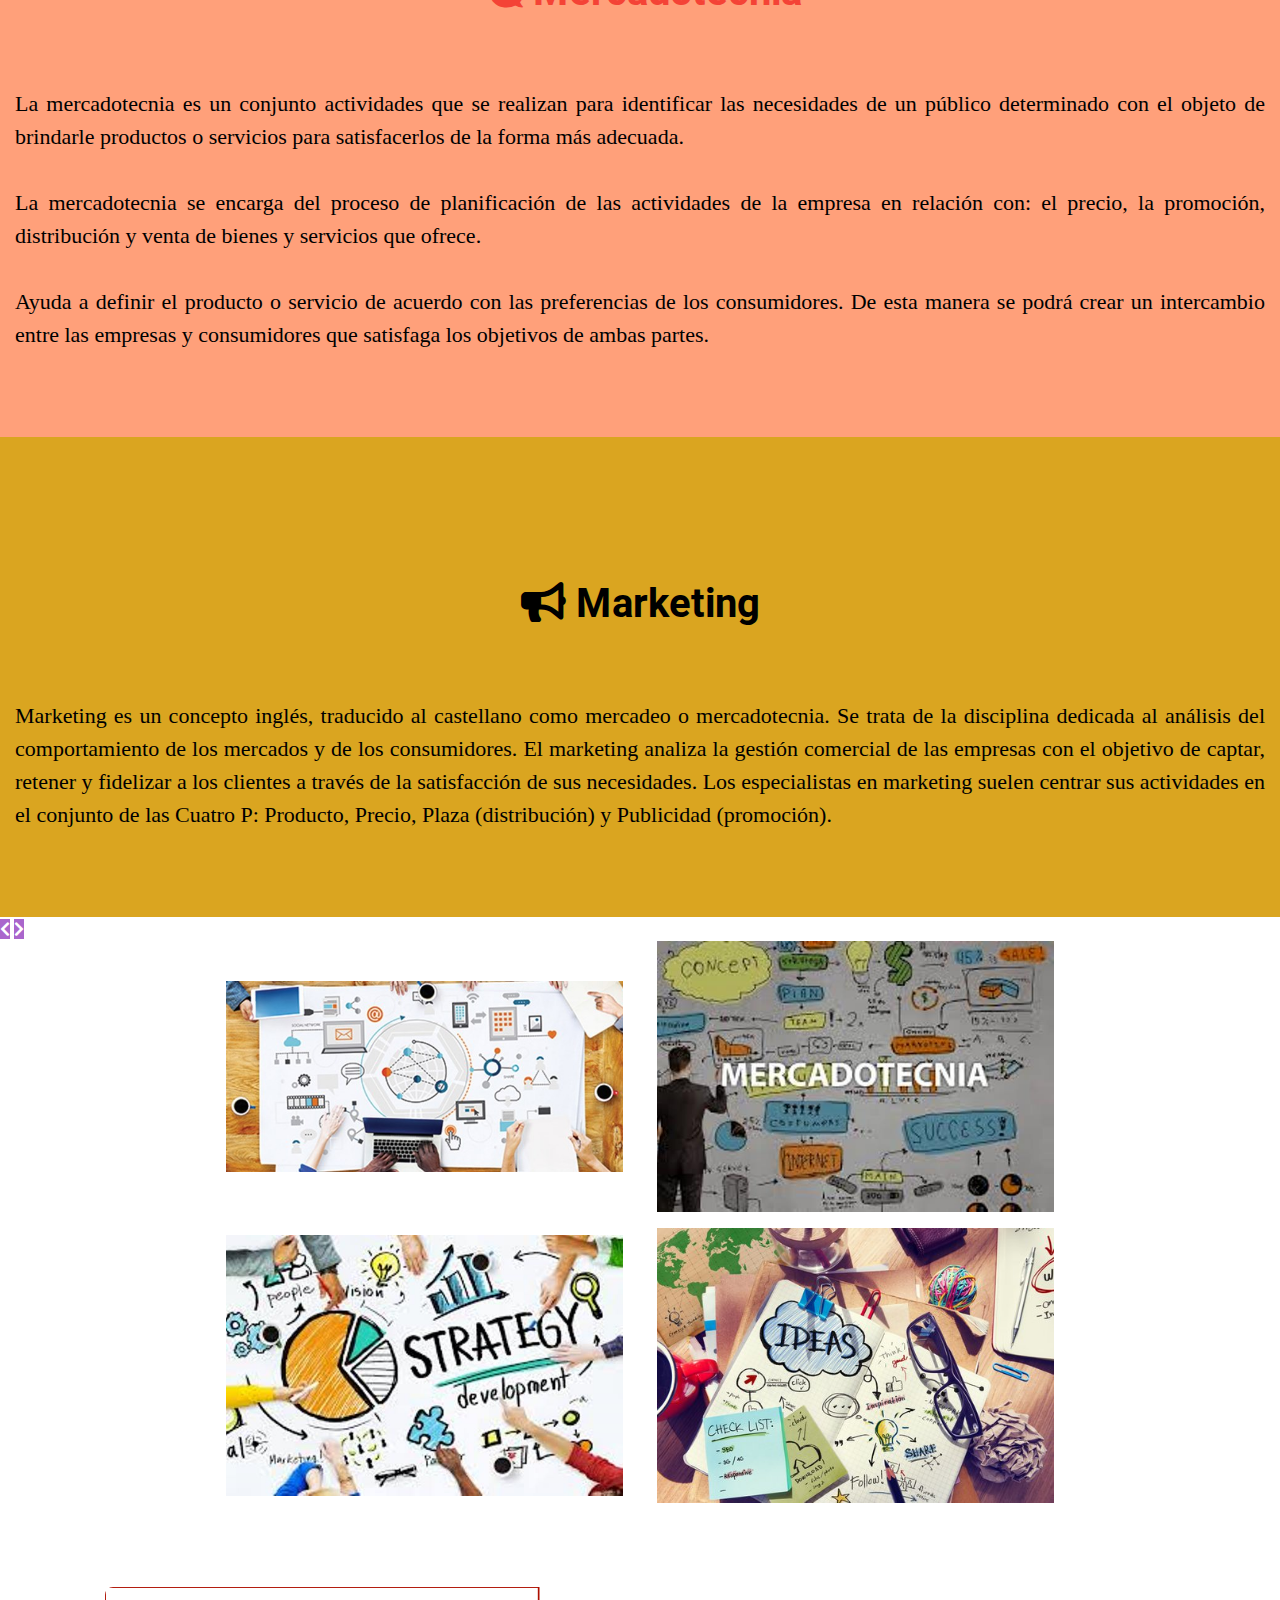
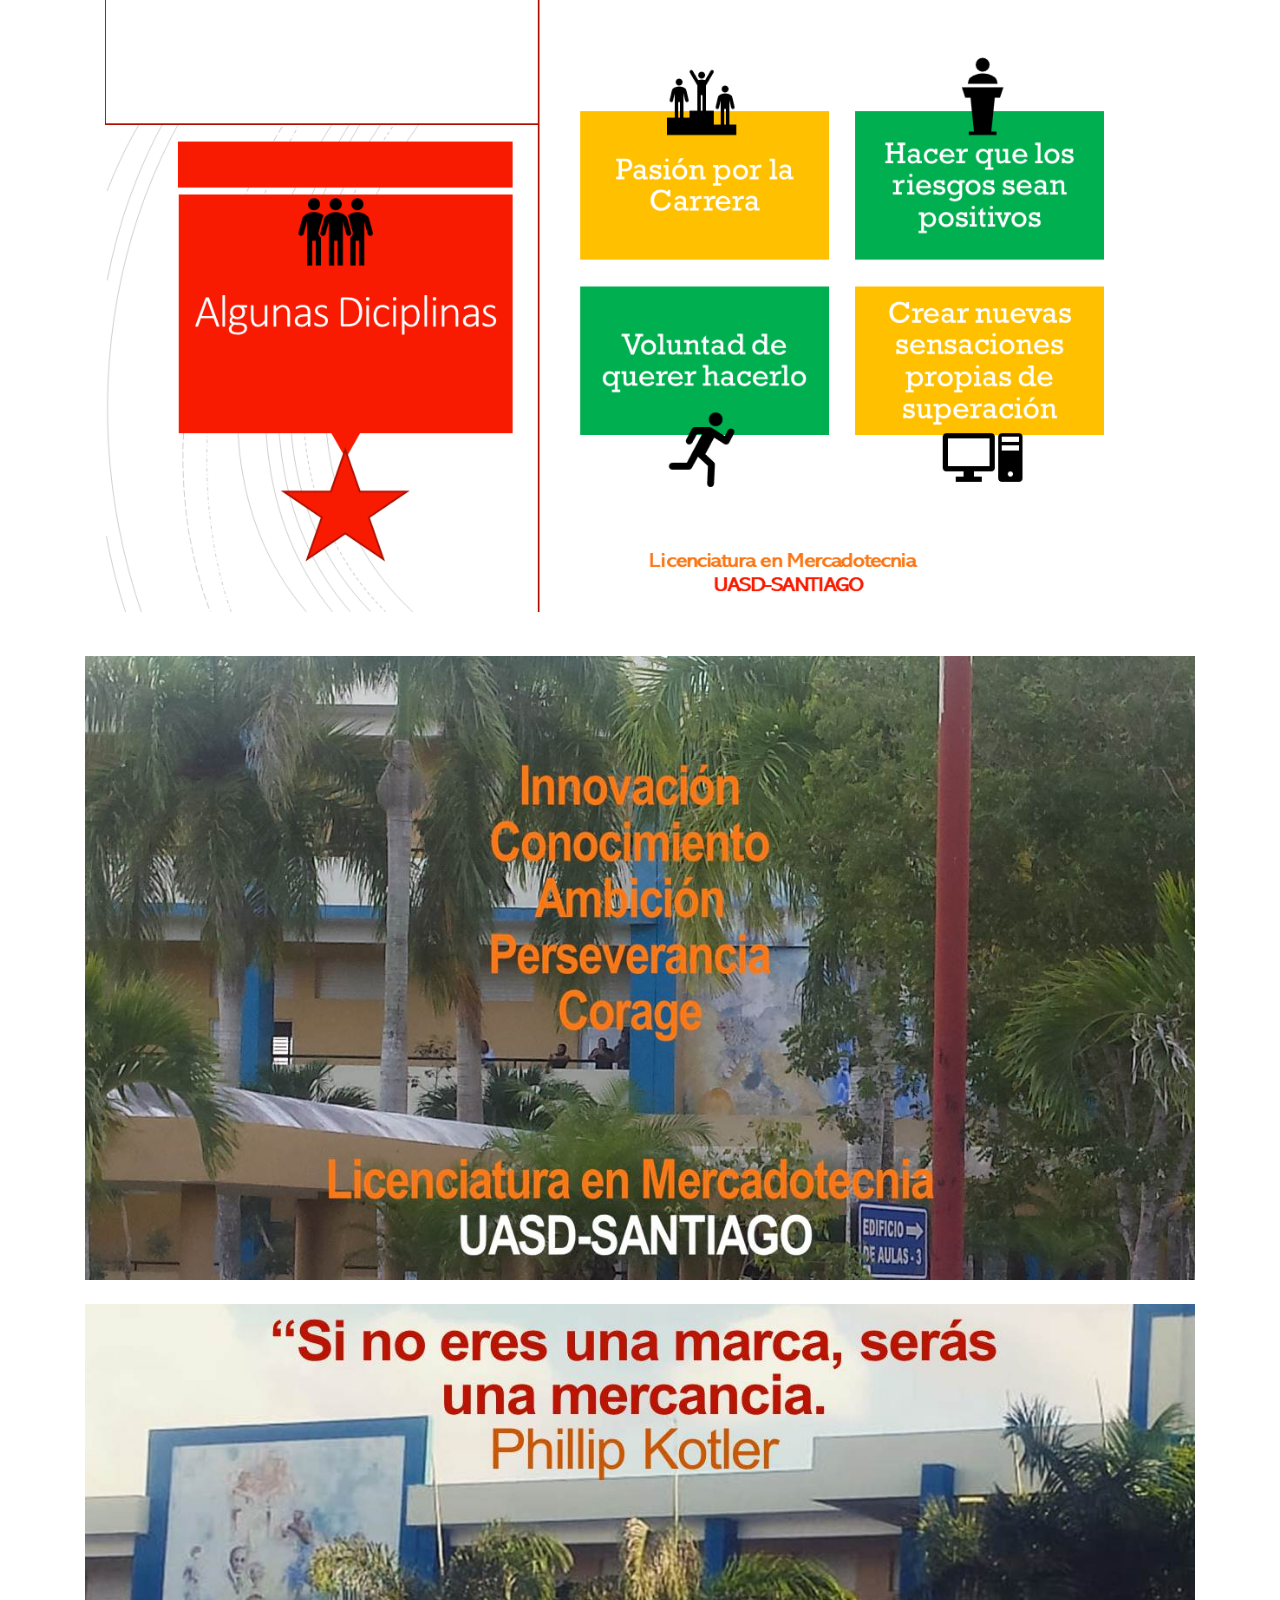
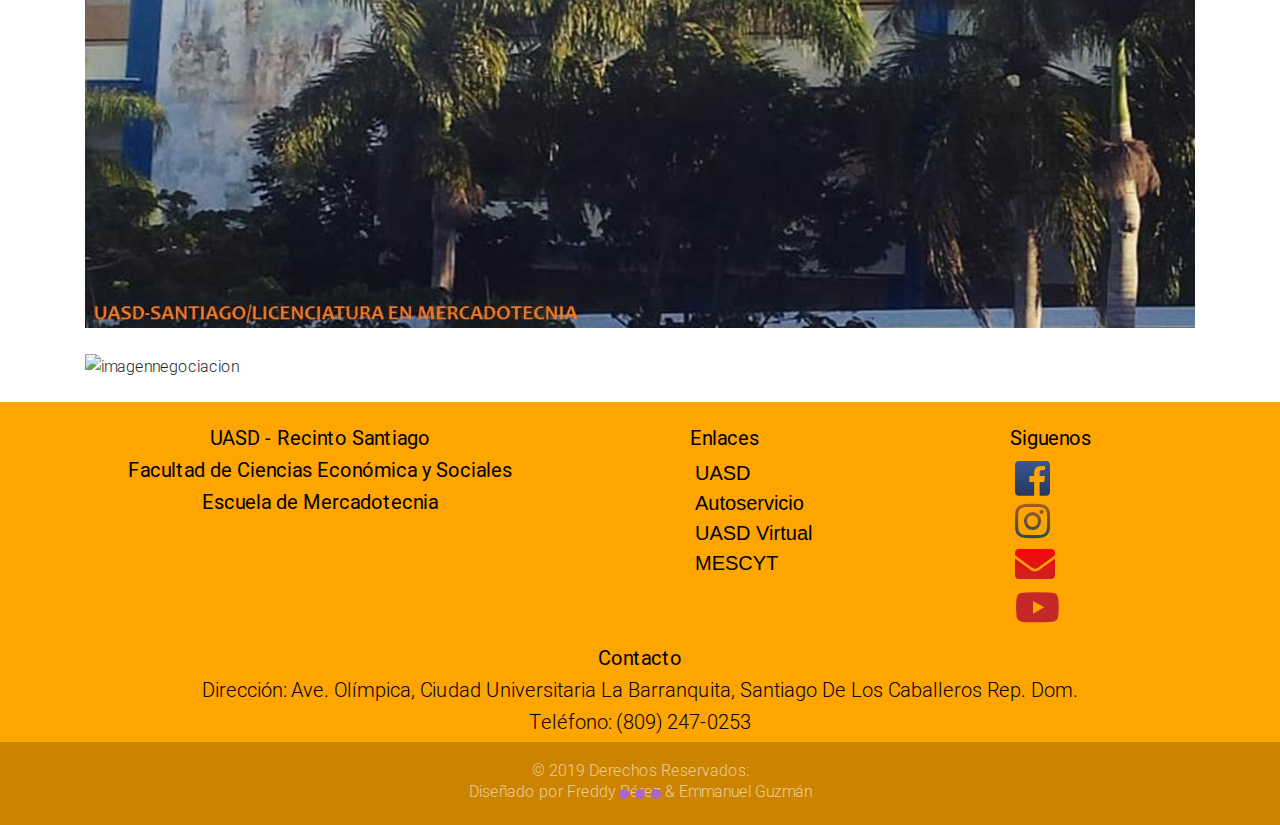
==== commit 30d02b9c: "Cambio imagenes" ====
--- a/index.html
+++ b/index.html
@@ -255,17 +255,29 @@
    </div>
    <!--/.Third slide cierre imagenes marketing-->
    </div>
-   </div>
    <br>
    <br>
 
    <!--/.Imagenes Mercadotecnia-->  
    <div class="container">
    <img  src="img/Imagenesmercadotecnia/FRASESMERCADEO.png" class="borderimagen" alt="imagenmercadotecnia" width="100%" id="espacioimagen">
-   <img src="img/Edificio UASD.jpg" class="borderimagen" alt="Edificio UASD" width="100%" id="espacioimagen">
-   <img src="img/Marketing-servicios.jpg" class="borderimagen" alt="promocionventas" width="100%" id="espacioimagen"> 
-   <img src="img/Frases de Mercadeo.jpg" class="border-radius" alt="imagennegociacion" width="100%" height="100%"> <br> <br>
-   </div>
+   </div>
+       <br>
+   
+   <div class="container">
+   <img src="img/Edificio UASD.jpg" class="border-radius" alt="edificiouasd" width="100%" height="100%"> 
+   </div>
+    <br>
+   
+   <div class="container">
+   <img src="img/Frases de Mercadeo.jpg" class="border-radius" alt="imagennegociacion" width="100%" height="100%"> 
+   </div>
+   <br>
+   
+   <div class="container">
+   <img src="img/Licenciatura-Mercadotecnia.png" class="border-radius" alt="imagennegociacion" width="100%" height="100%"> 
+   </div>
+   <br>
   
     <!-- Footer -->
     <footer class="page-footer pt-4">
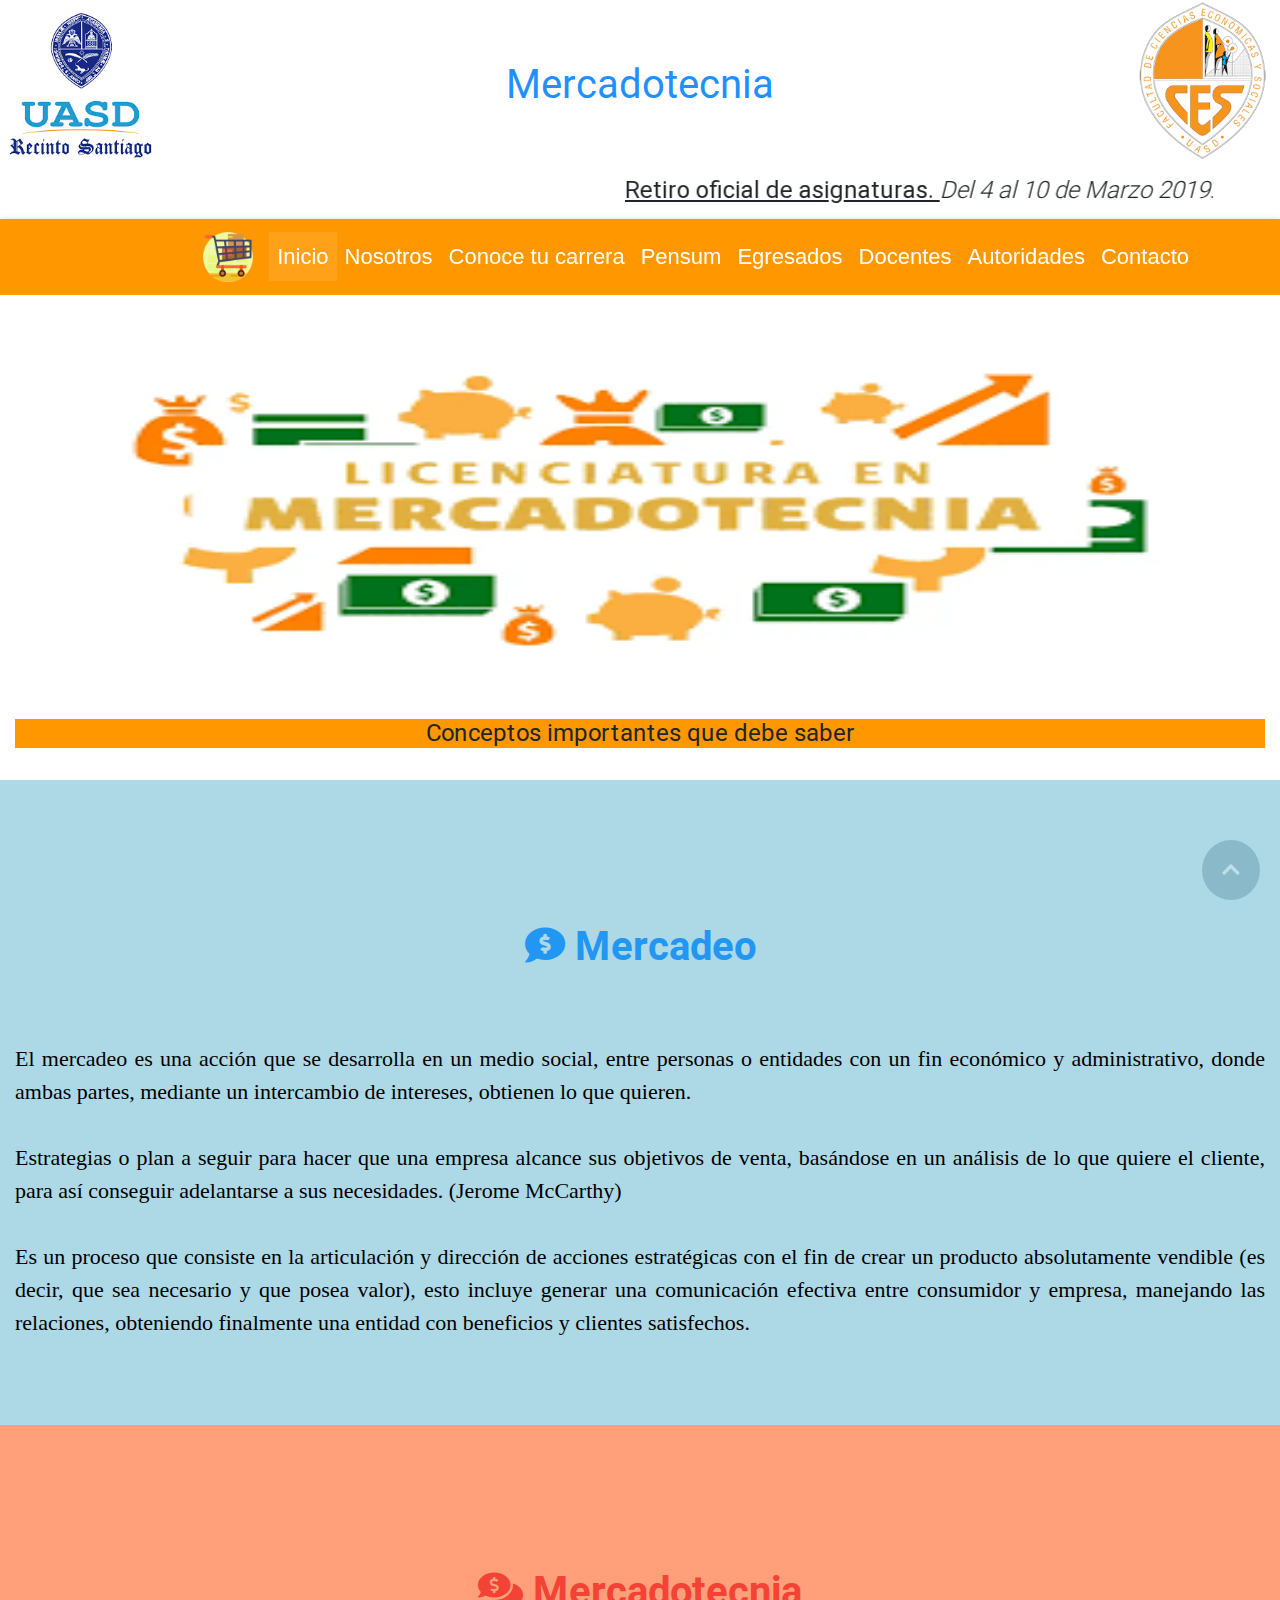
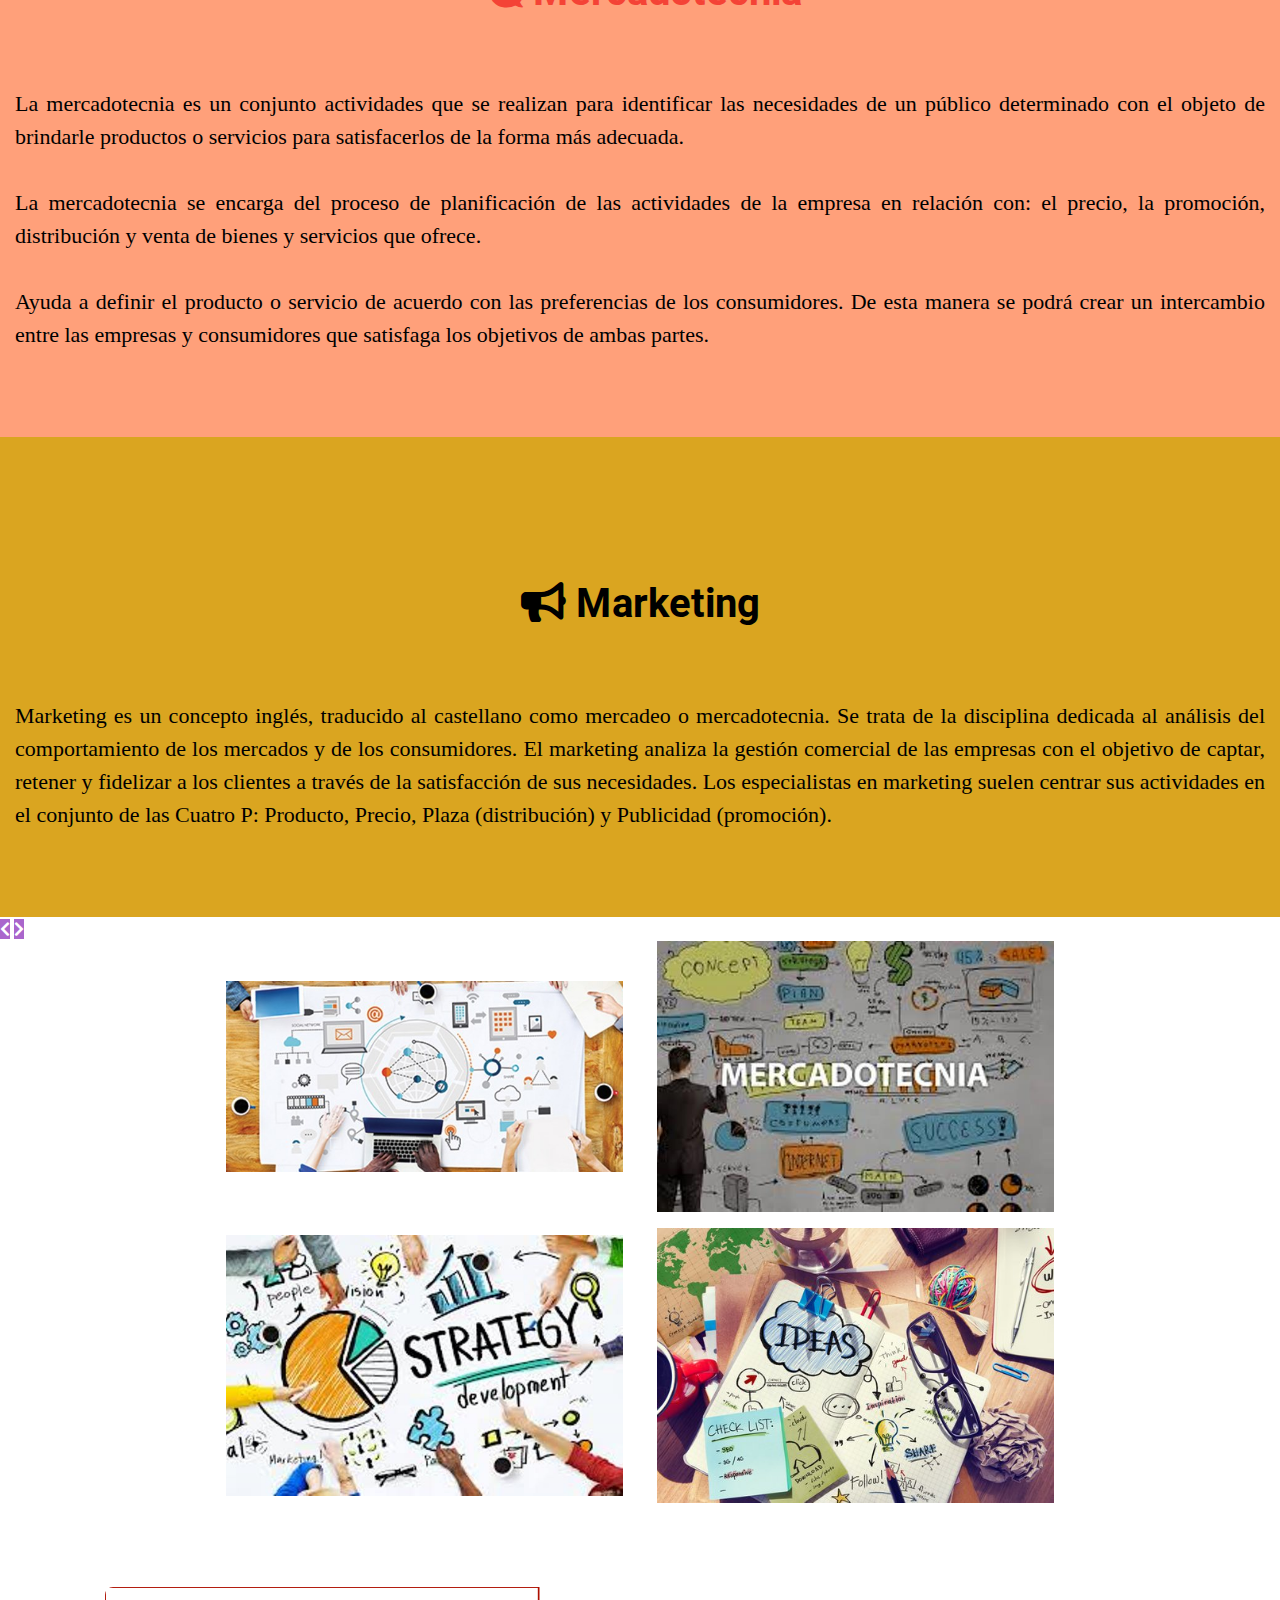
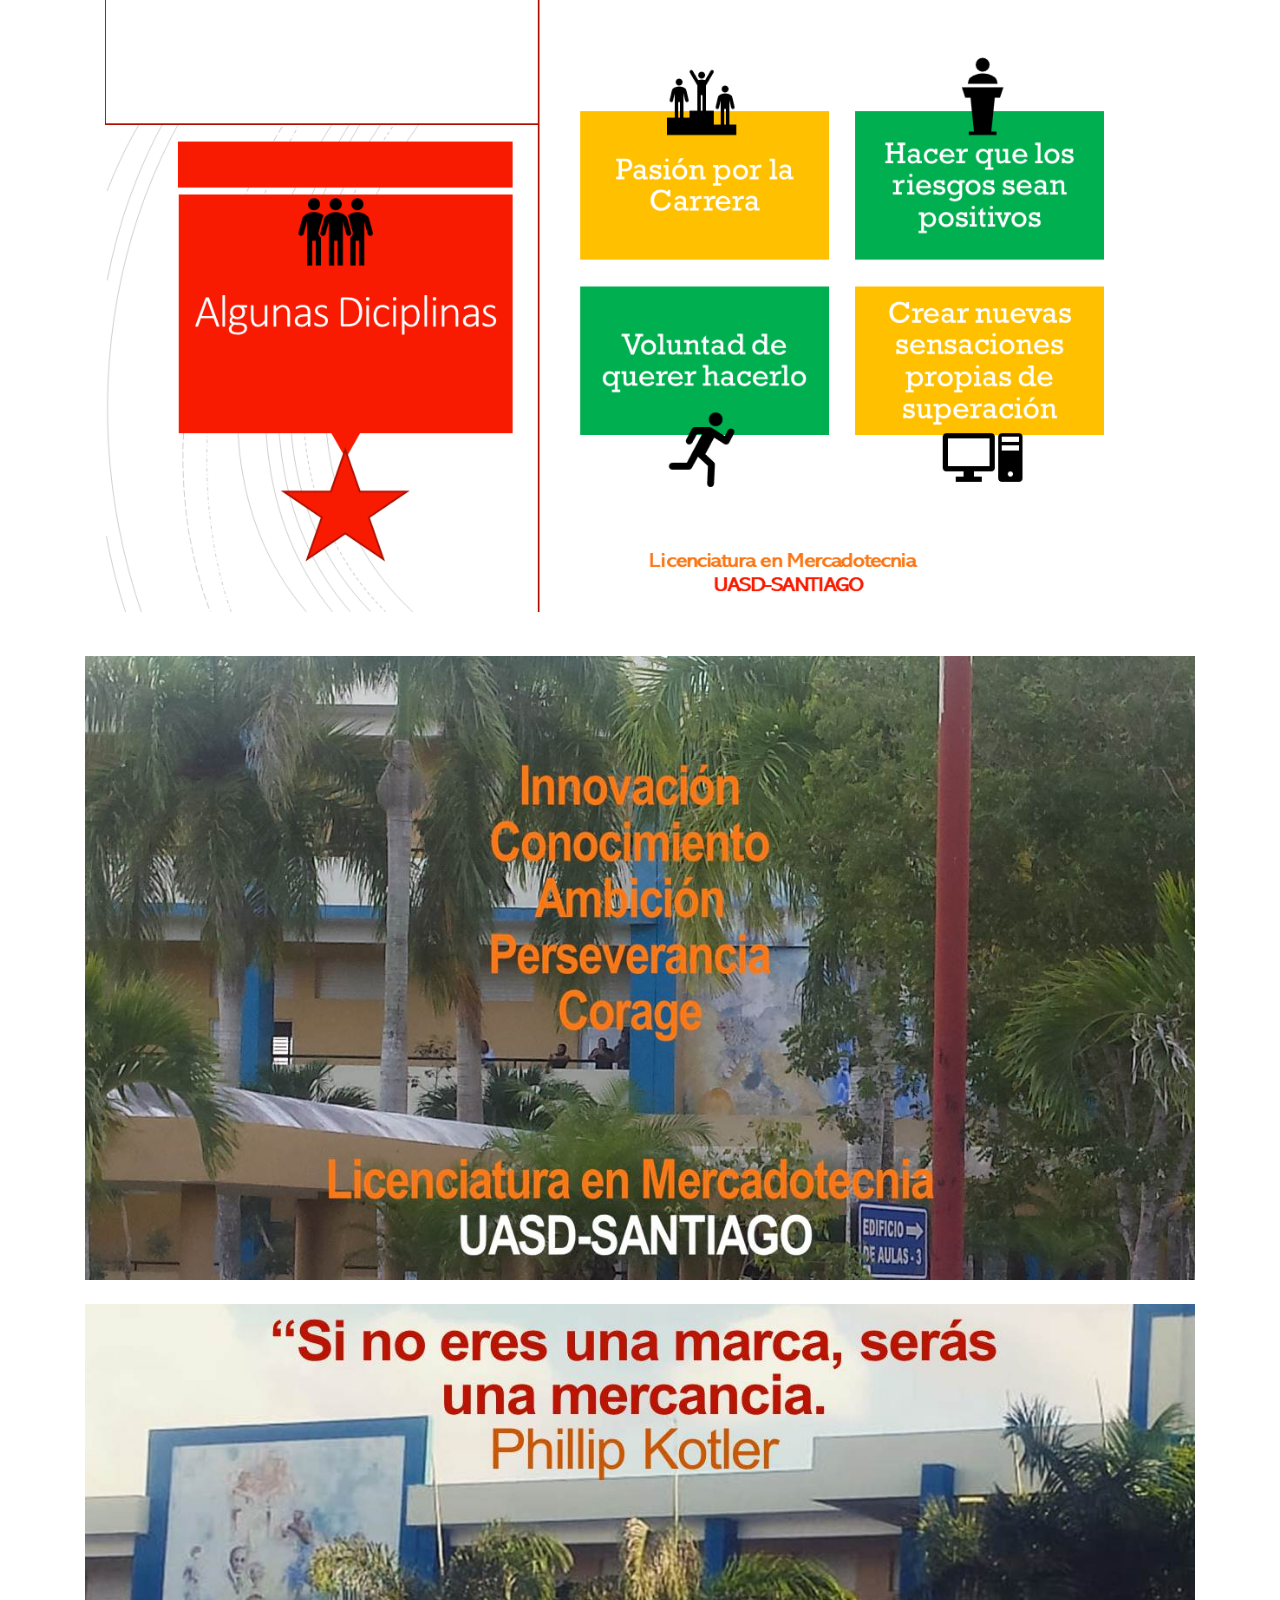
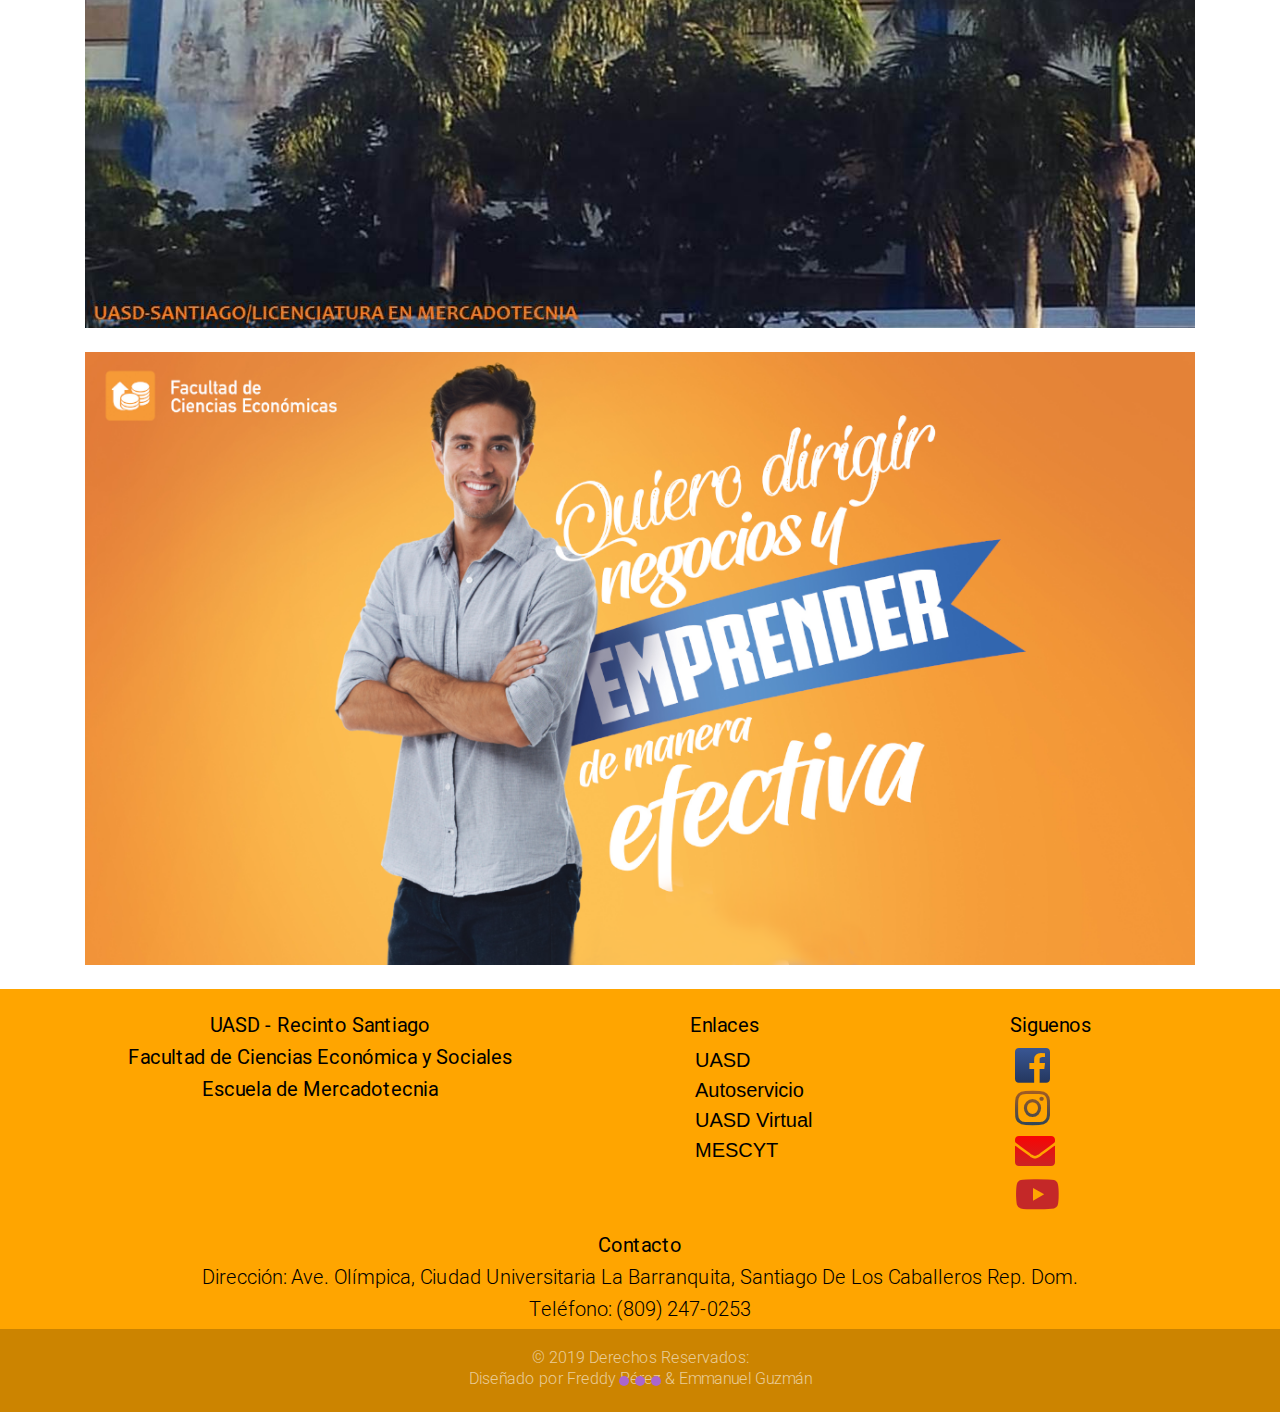
==== commit d44bb353: "Actualizacion imagen" ====
--- a/index.html
+++ b/index.html
@@ -275,7 +275,7 @@
    <br>
    
    <div class="container">
-   <img src="img/Licenciatura-Mercadotecnia.png" class="border-radius" alt="imagennegociacion" width="100%" height="100%"> 
+   <img src="img/Licenciatura-Mercadotecnia.png" class="border-radius" alt="Licenciatura-Mercadotecnia" width="100%" height="100%"> 
    </div>
    <br>
   
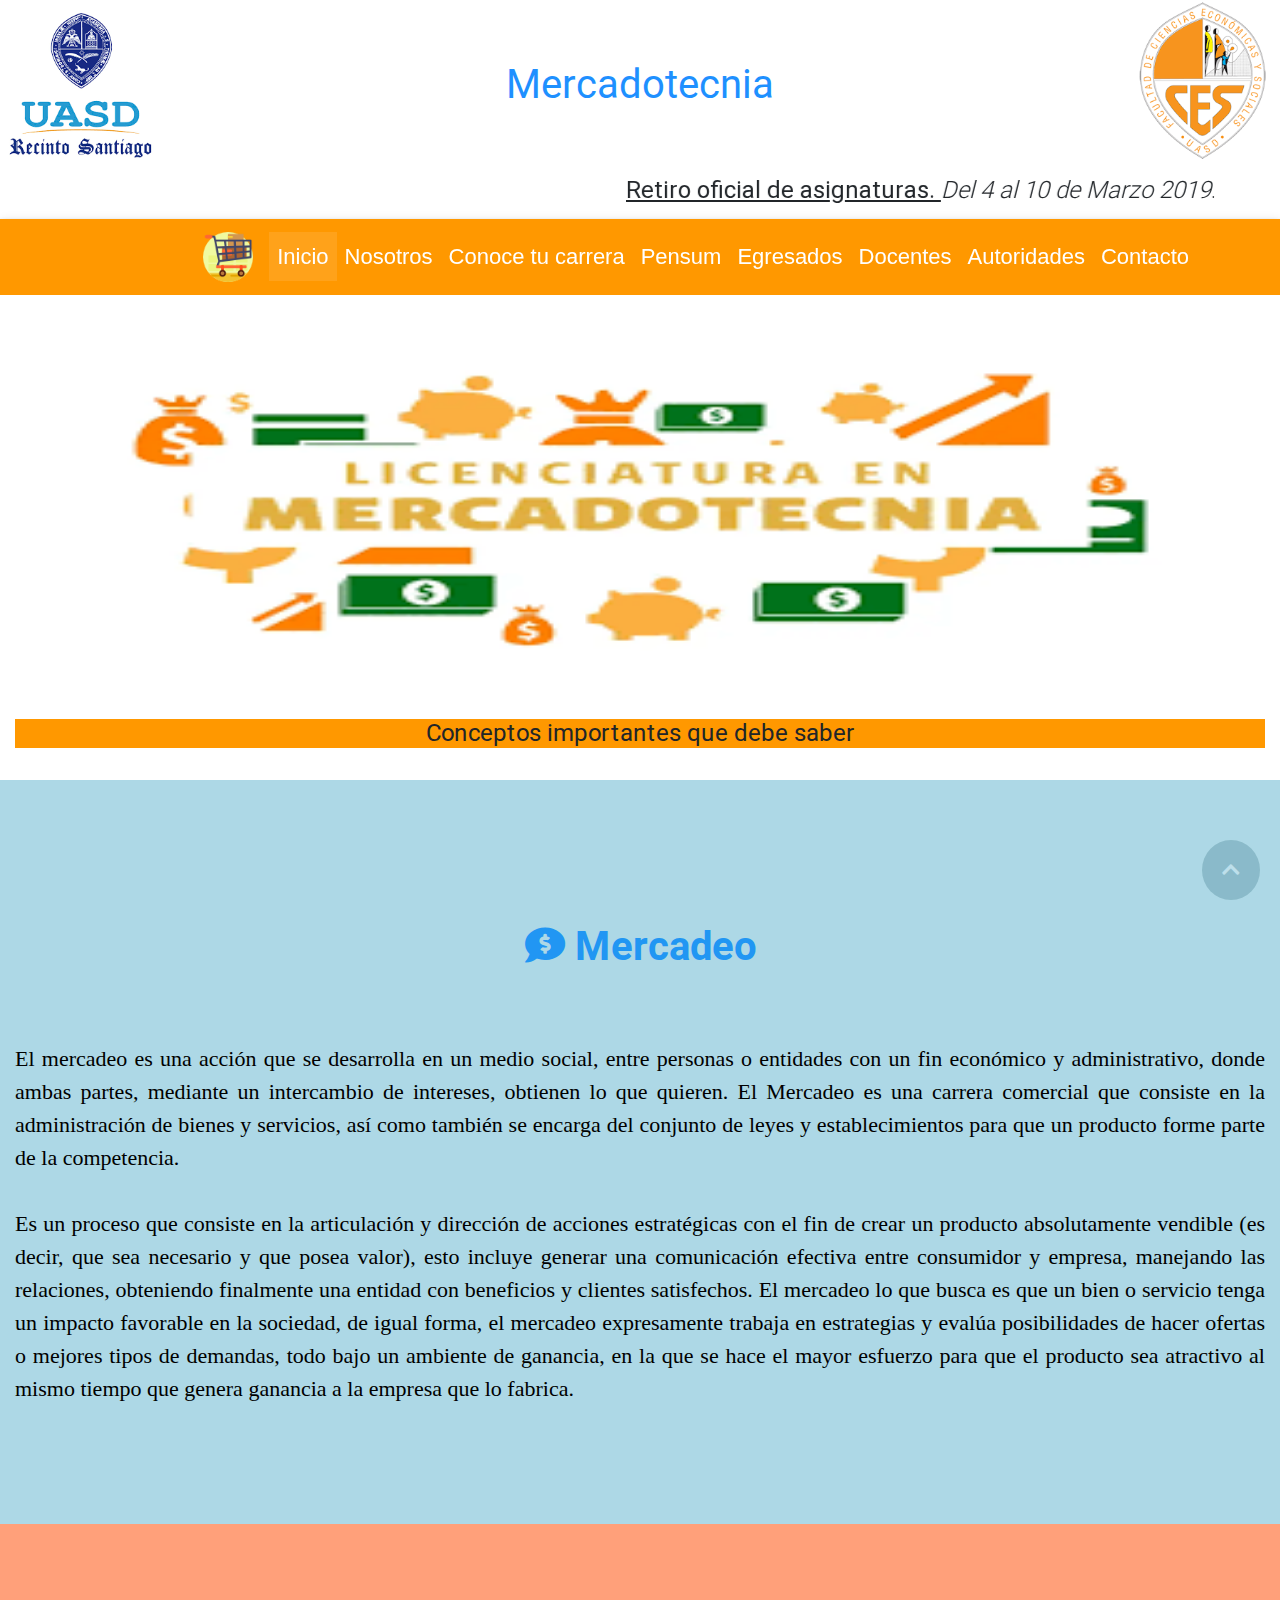
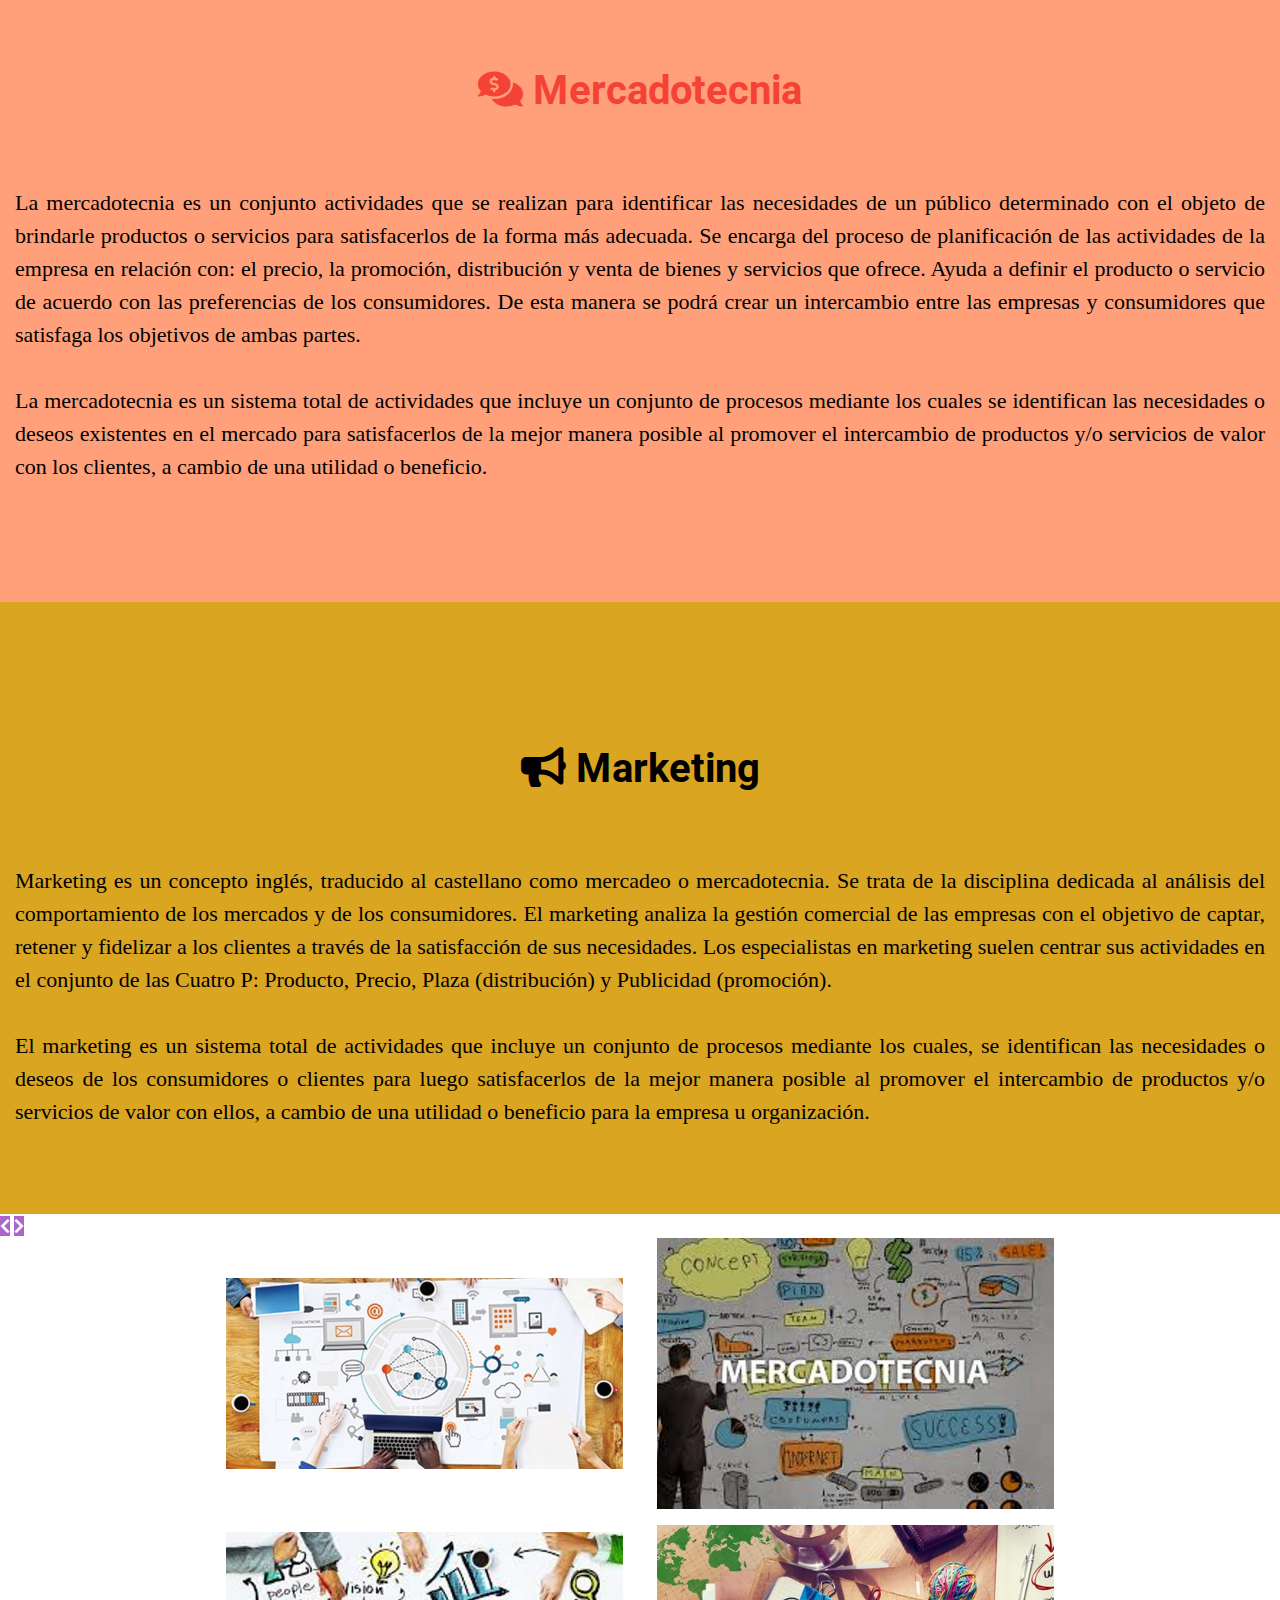
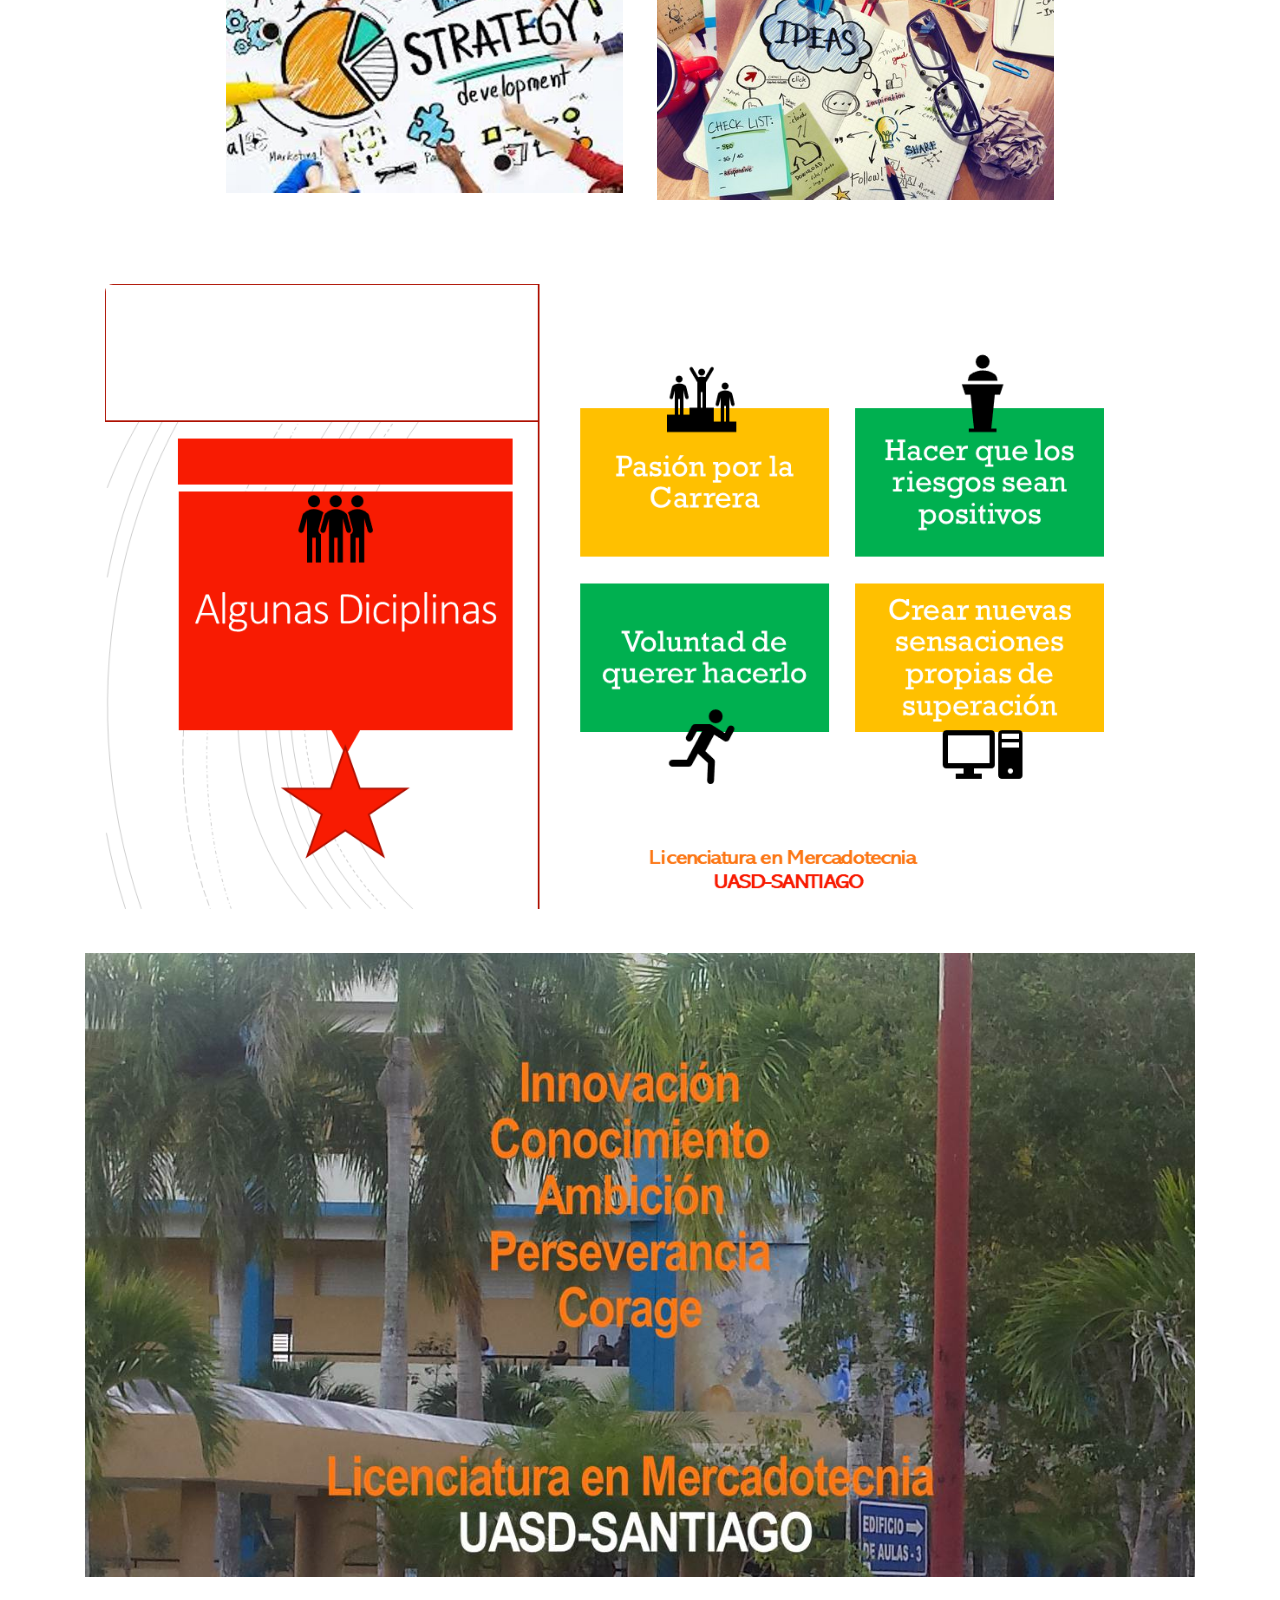
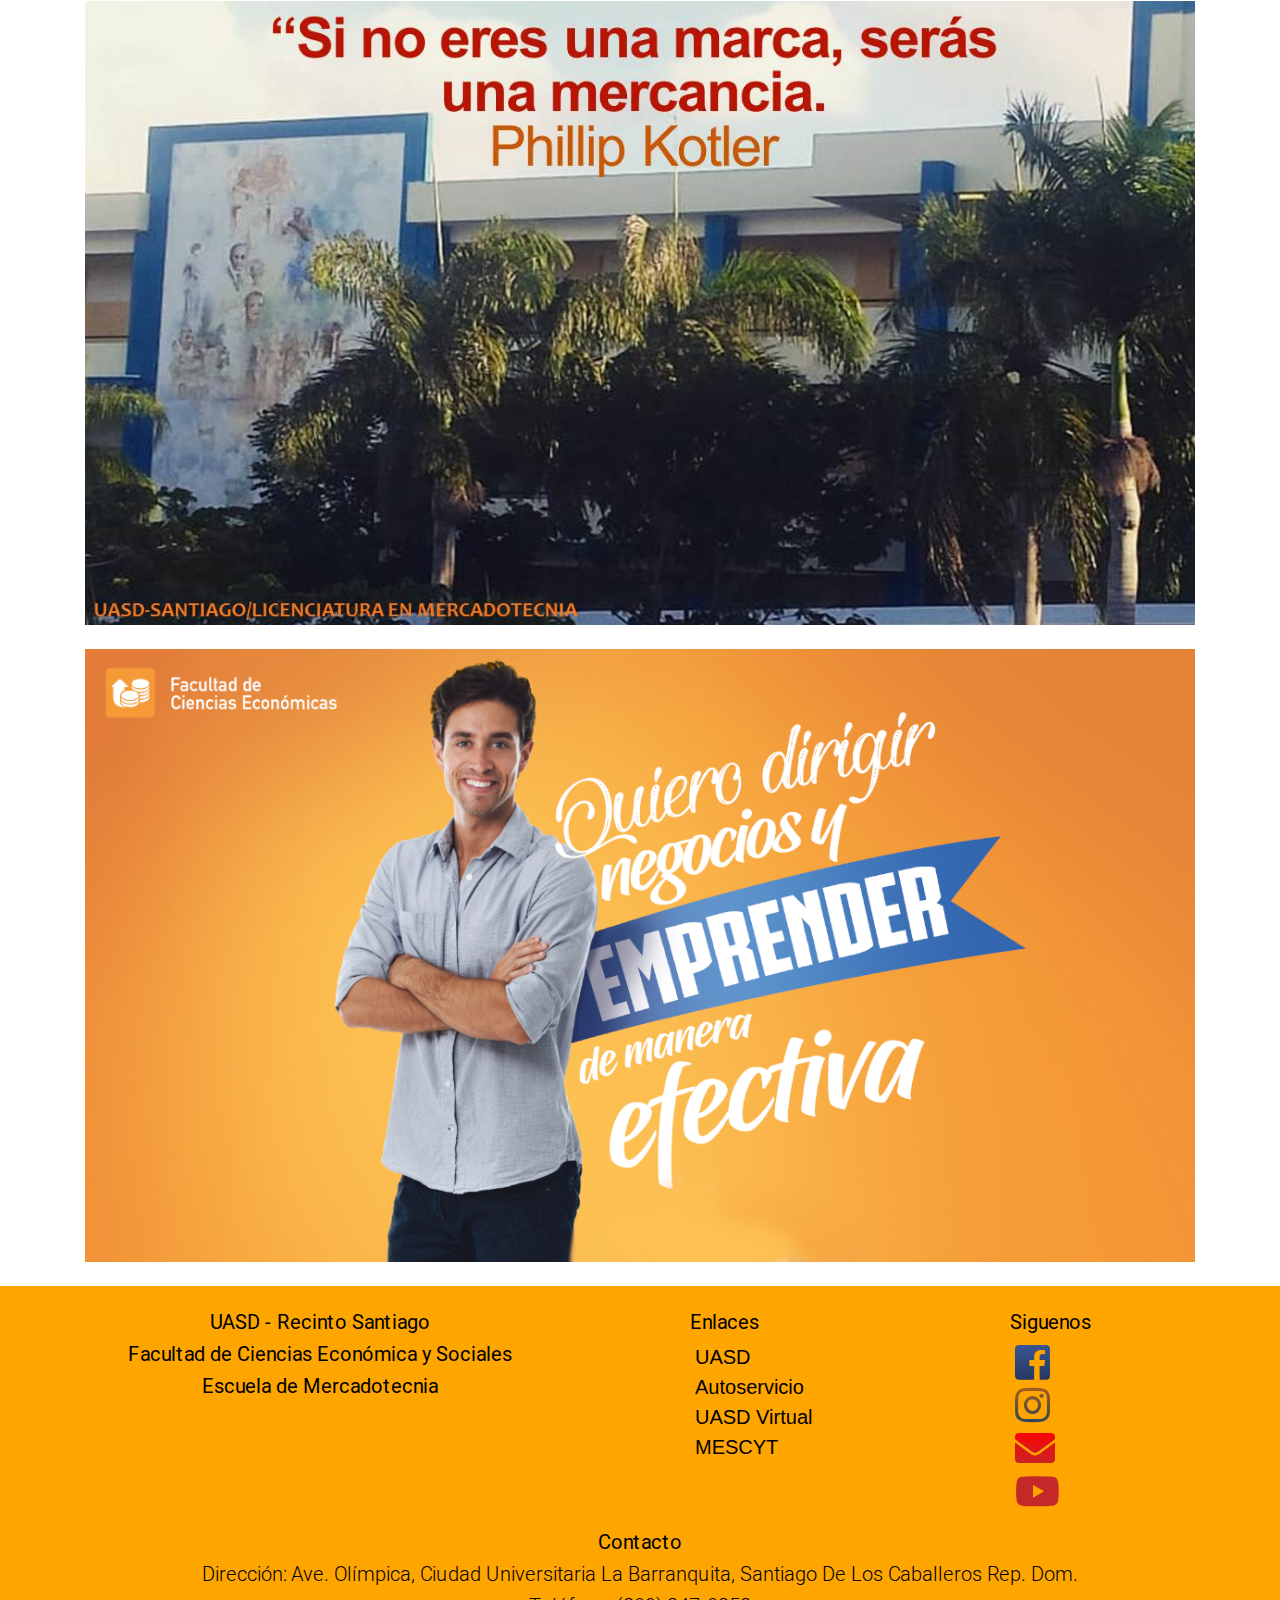
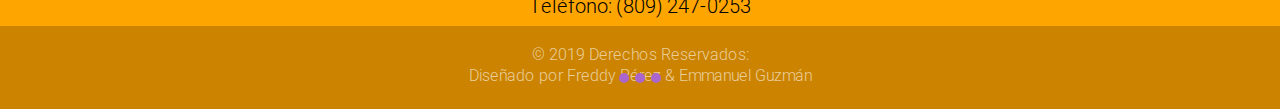
==== commit 0fa7aad1: "Actualizacion_contenido_index" ====
--- a/index.html
+++ b/index.html
@@ -143,19 +143,23 @@
   <!-- Cuadro Mercadeo Grid columna 1-->
   <div id="cajamercadeo" class="container-fluid">
   <h2 class="h1  blue-text my-5 py-4 text-center"> <i class="fas fa-comment-dollar"></i> <strong>Mercadeo</strong> </h2>
-  <p>El mercadeo es una acción que se desarrolla en un medio social, entre personas o entidades con un fin económico y administrativo, donde ambas partes, mediante un intercambio de intereses, obtienen lo que quieren. <br> <br>
-     Estrategias o plan a seguir para hacer que una empresa alcance sus objetivos de venta, basándose en un análisis de lo que quiere el cliente, para así conseguir adelantarse a sus necesidades. (Jerome McCarthy) <br> <br>
+  <p>El mercadeo es una acción que se desarrolla en un medio social, entre personas o entidades con un fin económico y administrativo, donde ambas partes, mediante un intercambio de intereses, obtienen lo que quieren.
+     El Mercadeo es una carrera comercial que consiste en la administración de bienes y servicios, así como también se encarga del conjunto de leyes y establecimientos para que un producto forme parte de la competencia. <br> <br>
      Es un proceso que consiste en la articulación y dirección de acciones estratégicas con el fin de crear un producto absolutamente vendible (es decir, que sea necesario y que posea valor), esto incluye generar una comunicación
      efectiva entre consumidor y empresa, manejando las relaciones, obteniendo finalmente una entidad con beneficios y clientes satisfechos.
+     El mercadeo lo que busca es que un bien o servicio tenga un impacto favorable en la sociedad, de igual forma, el mercadeo expresamente trabaja en estrategias y evalúa posibilidades de hacer ofertas o mejores tipos de demandas,
+     todo bajo un ambiente de ganancia, en la que se hace el mayor esfuerzo para que el producto sea atractivo al mismo tiempo que genera ganancia a la empresa que lo fabrica. <br> <br>
    </p>  
    </div>
     
    <!-- Cuadro Mercadotecnia Grid columna 2-->
    <div id="cajamercadotecnia" class="container-fluid">
    <h2 class="h1 font-weight red-text my-5 py-4 text-center"> <i class="fas fa-comments-dollar"></i> <strong>Mercadotecnia</strong> </h2>
-   <p> La mercadotecnia es un conjunto actividades que se realizan para identificar las necesidades de un público determinado con el objeto de brindarle productos o servicios para satisfacerlos de la forma más adecuada. <br> <br>
-       La mercadotecnia se encarga del proceso de planificación de las actividades de la empresa en relación con: el precio, la promoción, distribución y venta de bienes y servicios que ofrece. <br> <br>
-       Ayuda a definir el producto o servicio de acuerdo con las preferencias de los consumidores. De esta manera se podrá crear un intercambio entre las empresas y consumidores que satisfaga los objetivos de ambas partes.
+   <p> La mercadotecnia es un conjunto actividades que se realizan para identificar las necesidades de un público determinado con el objeto de brindarle productos o servicios para satisfacerlos de la forma más adecuada. 
+       Se encarga del proceso de planificación de las actividades de la empresa en relación con: el precio, la promoción, distribución y venta de bienes y servicios que ofrece. Ayuda a definir el producto o servicio de acuerdo con las preferencias de los consumidores.
+       De esta manera se podrá crear un intercambio entre las empresas y consumidores que satisfaga los objetivos de ambas partes.<br> <br>
+       La mercadotecnia es un sistema total de actividades que incluye un conjunto de procesos mediante los cuales se identifican las necesidades o deseos existentes en el mercado para satisfacerlos de la mejor manera posible al promover el intercambio de productos y/o 
+       servicios de valor con los clientes, a cambio de una utilidad o beneficio.<br> <br>
    </p>
    </div>
     
@@ -164,7 +168,9 @@
    <h2 class="h1 font-weight black-text my-5 py-4 text-center"> <i class="fas fa-bullhorn"></i> <strong>Marketing</strong> </h2>   
    <p>Marketing es un concepto inglés, traducido al castellano como mercadeo o mercadotecnia. Se trata de la disciplina dedicada al análisis del comportamiento de los mercados y de los consumidores. 
       El marketing analiza la gestión comercial de las empresas con el objetivo de captar, retener y fidelizar a los clientes a través de la satisfacción de sus necesidades. Los especialistas en marketing suelen centrar sus 
-      actividades en el conjunto de las Cuatro P: Producto, Precio, Plaza (distribución) y Publicidad (promoción). 
+      actividades en el conjunto de las Cuatro P: Producto, Precio, Plaza (distribución) y Publicidad (promoción). <br> <br>
+      El marketing es un sistema total de actividades que incluye un conjunto de procesos mediante los cuales, se identifican las necesidades o deseos de los consumidores o clientes para luego satisfacerlos de la mejor manera 
+  posible al promover el intercambio de productos y/o servicios de valor con ellos, a cambio de una utilidad o beneficio para la empresa u organización.
    </p> 
    </div>
    <br>
--- a/css/style.css
+++ b/css/style.css
@@ -25,6 +25,10 @@
    font-family: 'Times New Roman', Times, serif;
    font-size: 22px;
    text-align: justify;
+ }
+
+ #bordenaranja{
+   border: 2px solid #DAA520;
  }
 
 
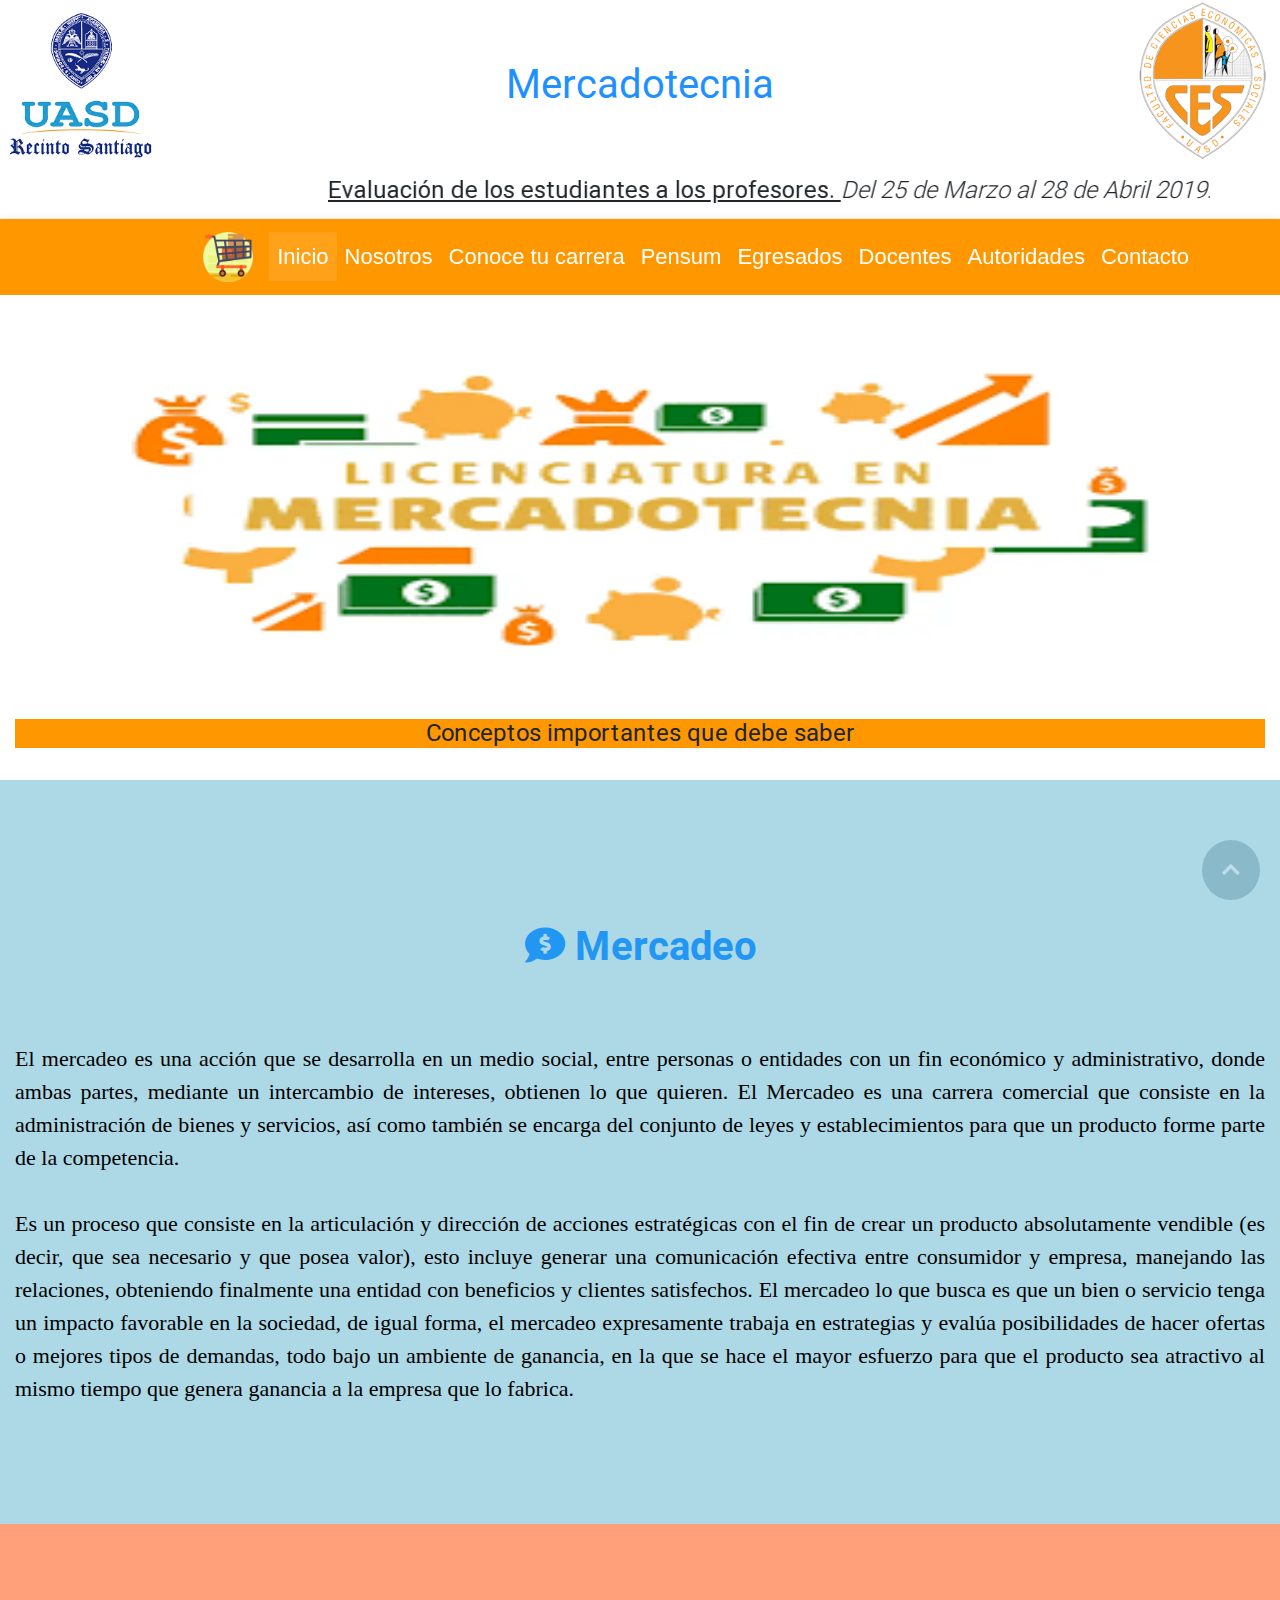
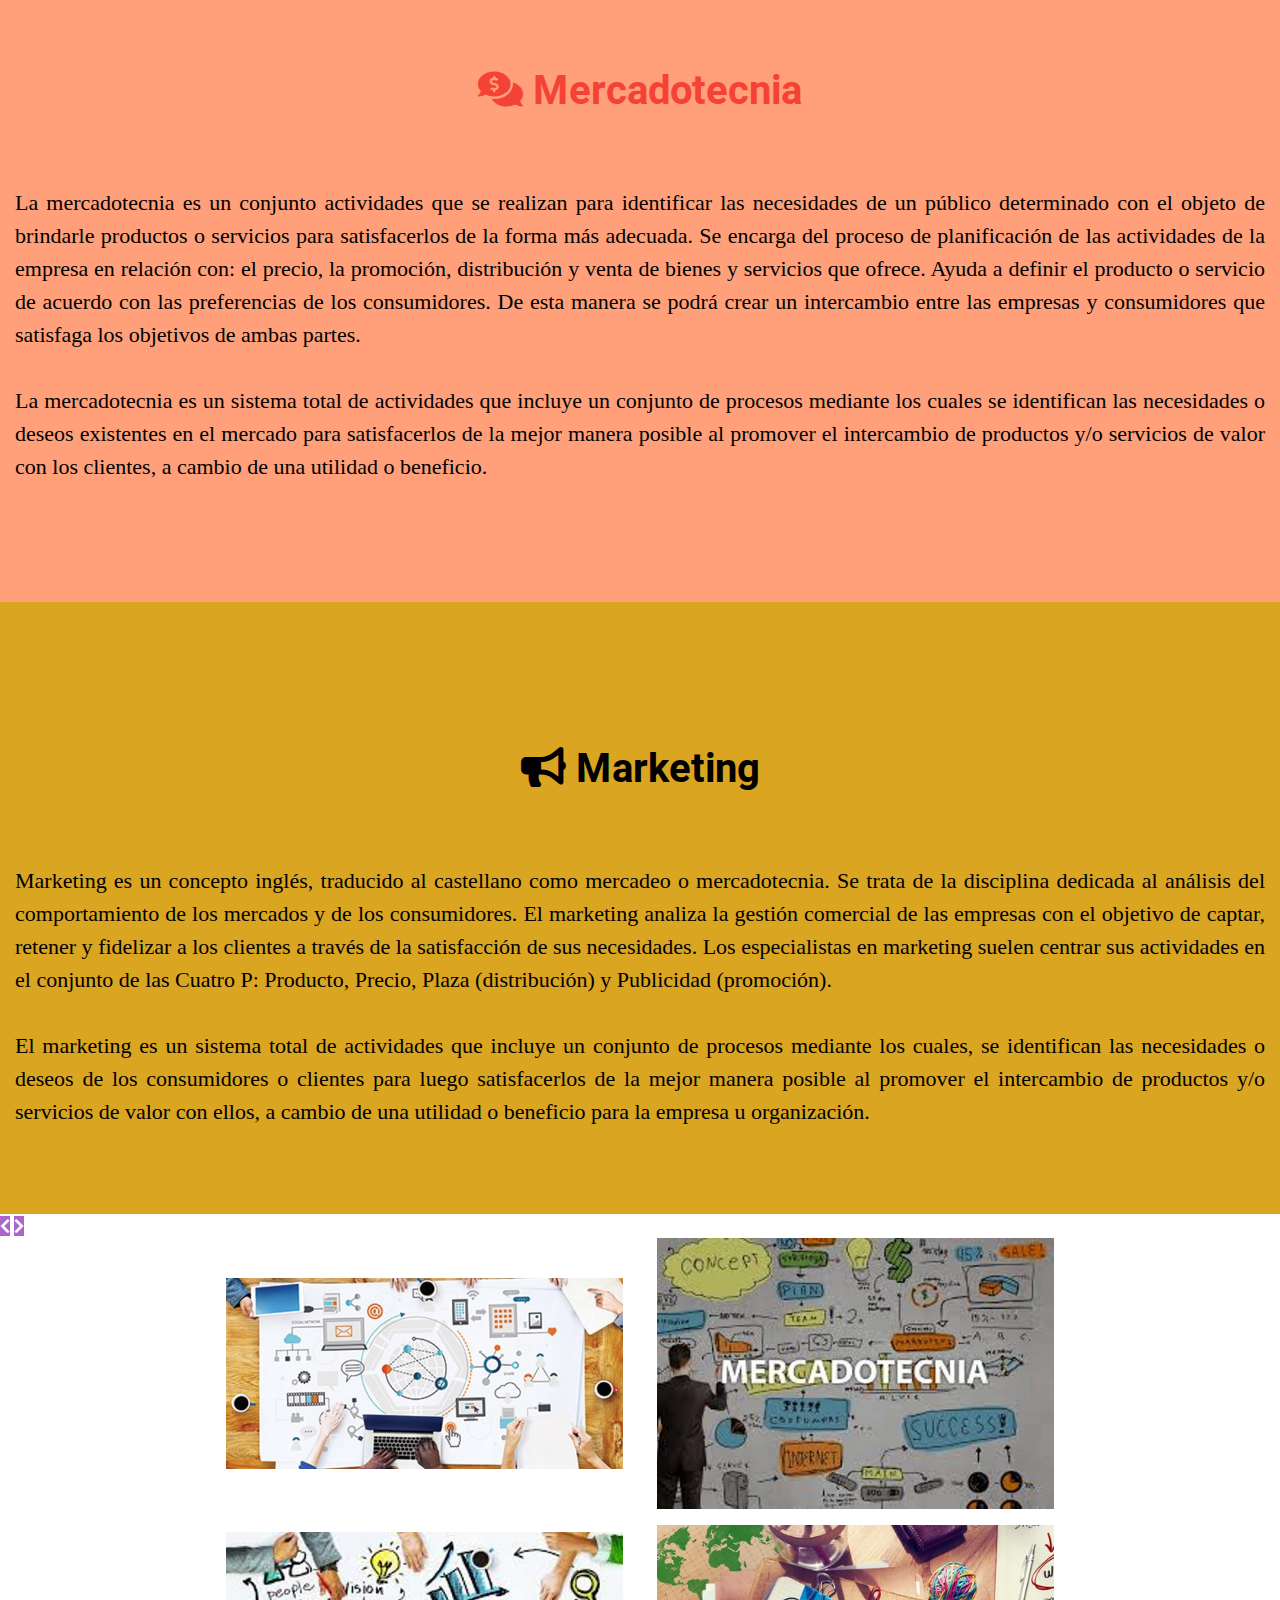
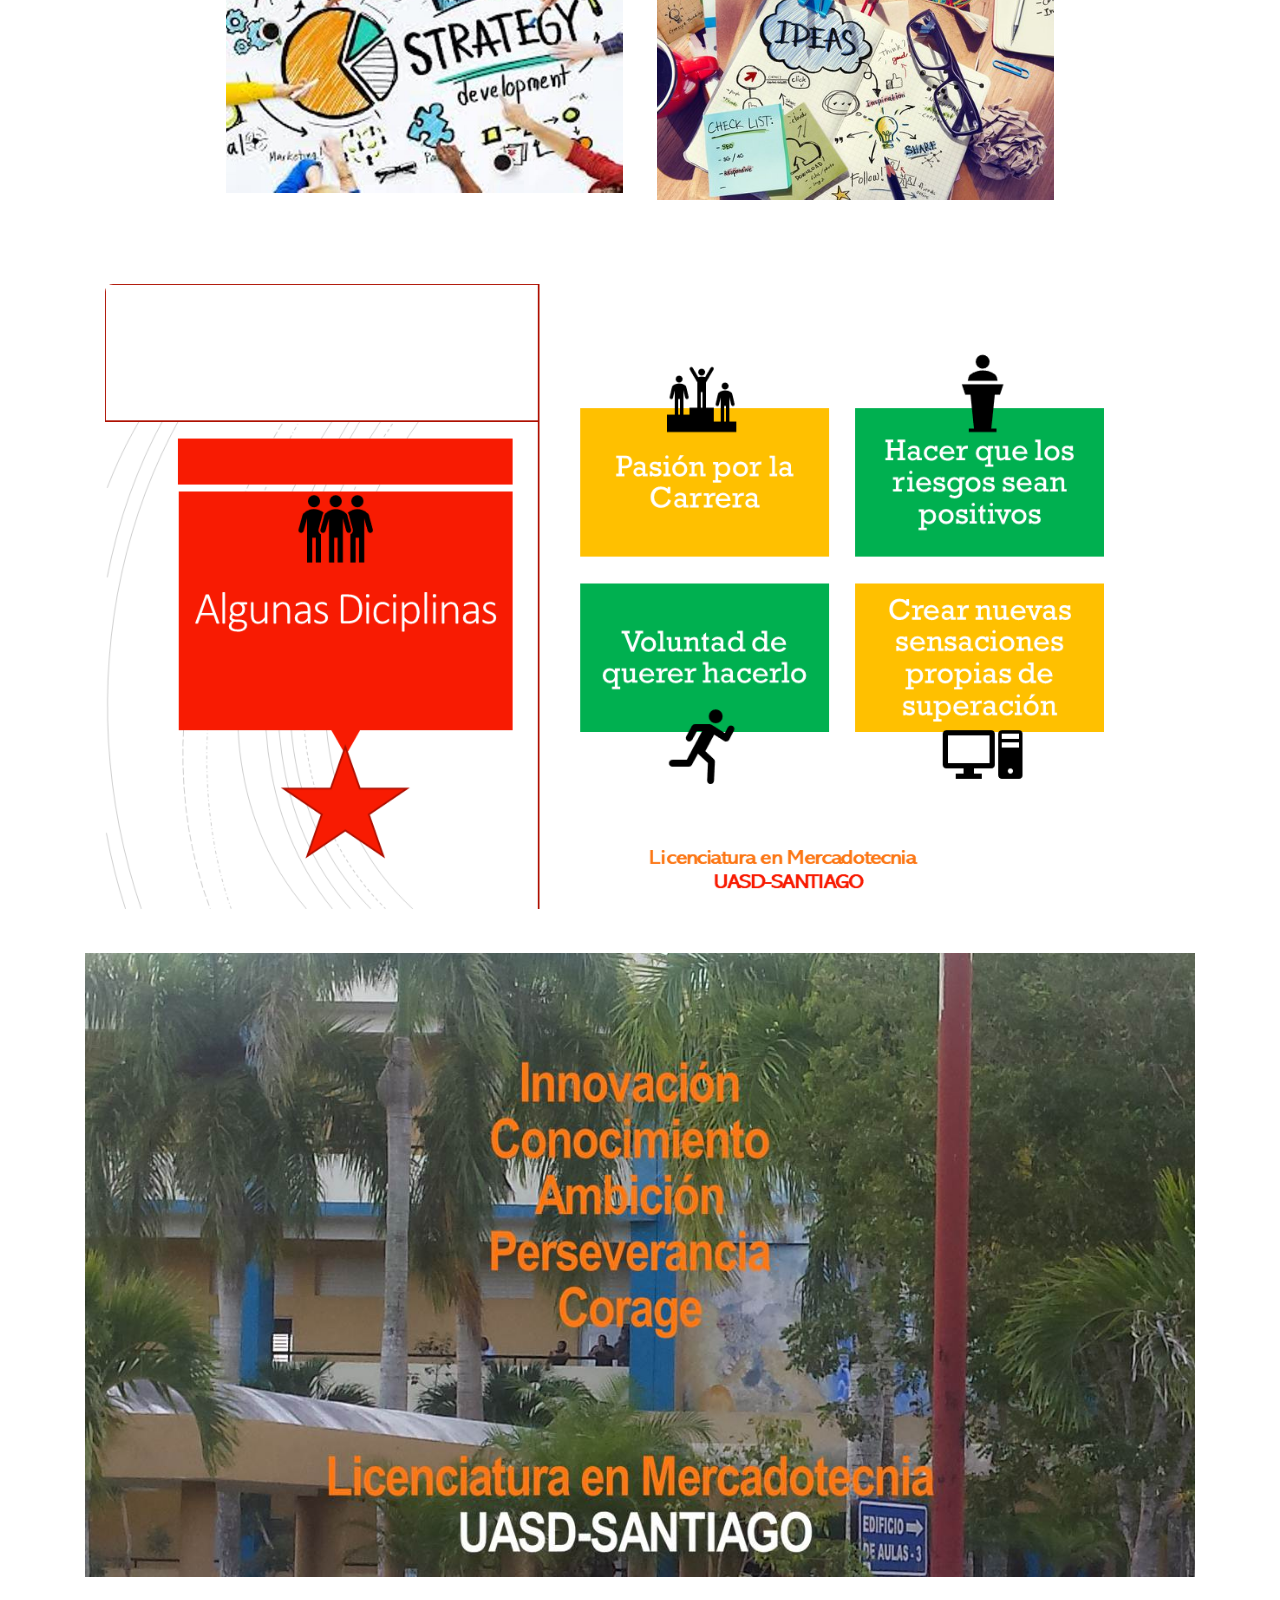
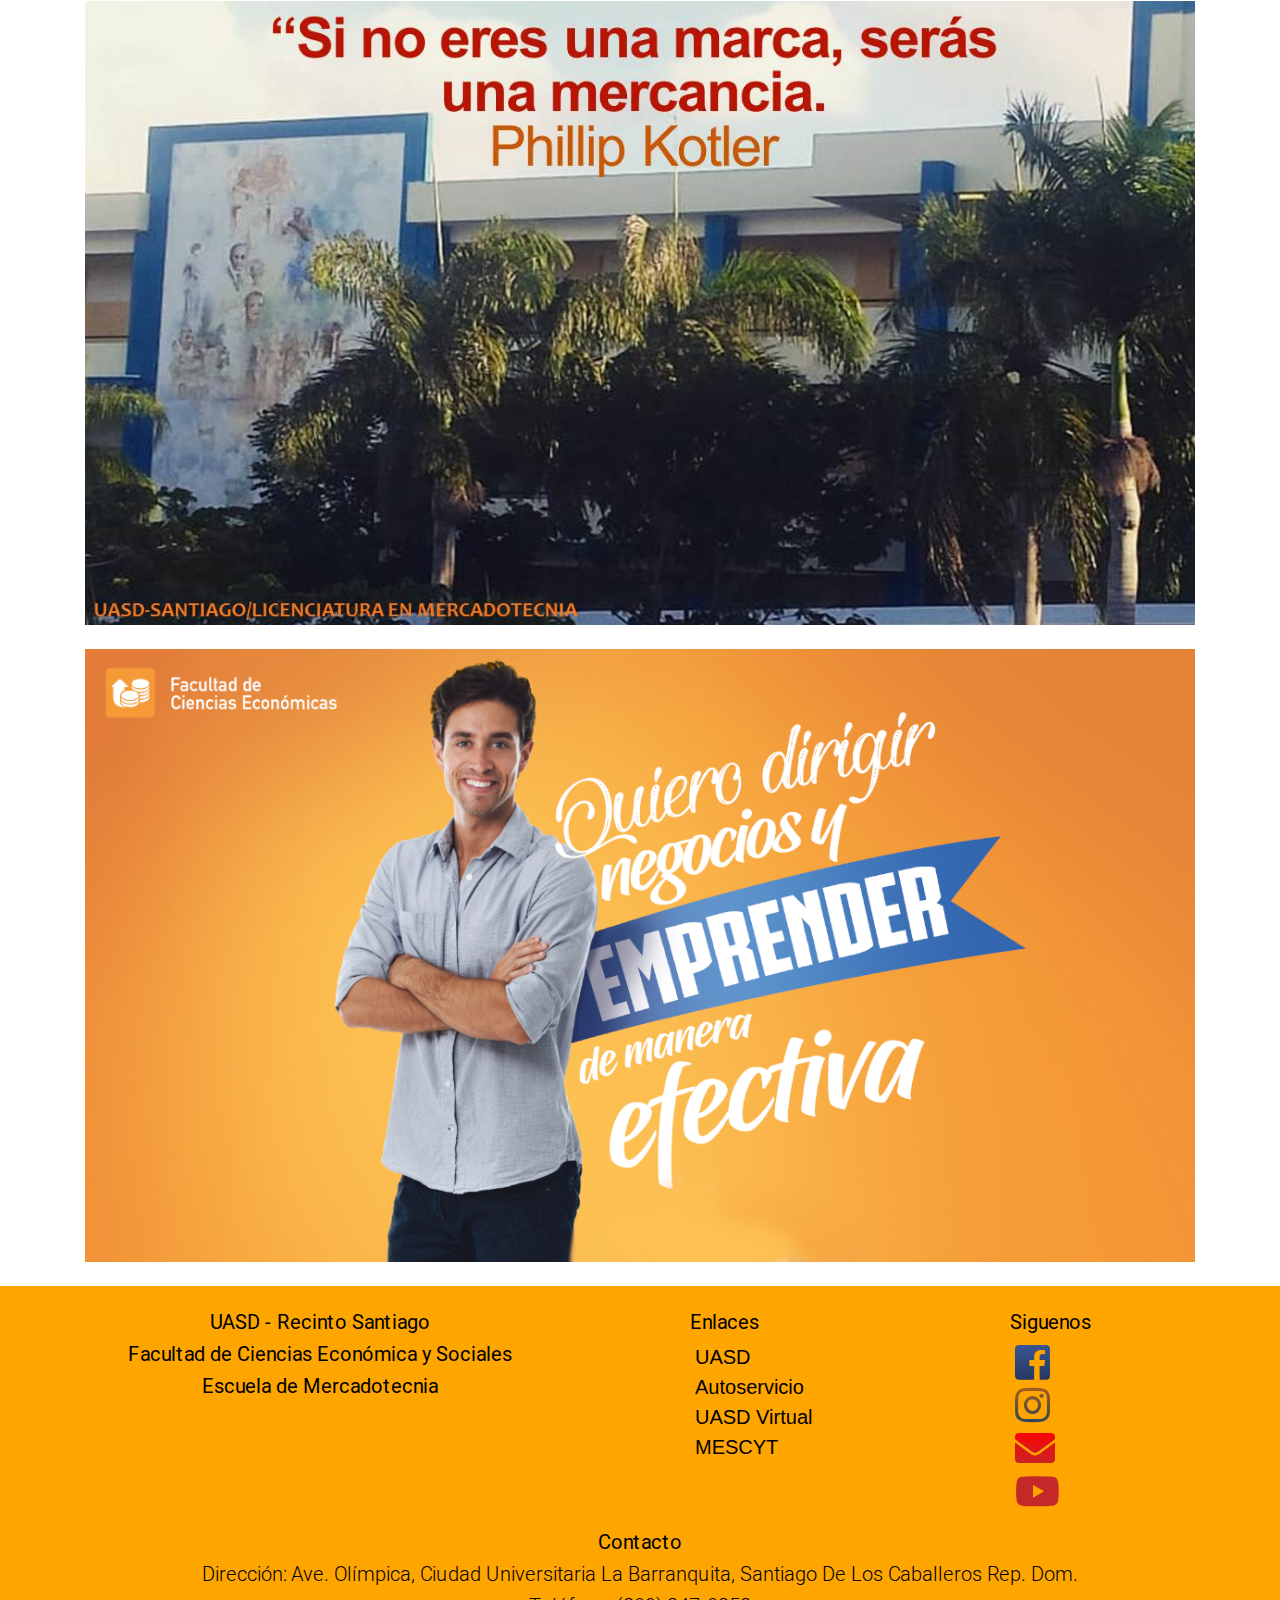
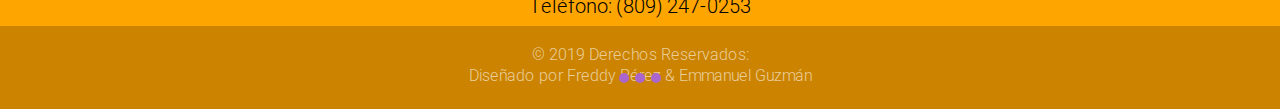
==== commit 691b1673: "Titulo_inicio" ====
--- a/index.html
+++ b/index.html
@@ -43,8 +43,8 @@
 
 <!-- Mensaje en movimiento en el header -->
 <marquee behavior="alternate" direction="left">
- <h4> <u><b>Retiro oficial de asignaturas. </b></u>
-   <em> Del 4 al 10 de Marzo 2019</em>.</h4>
+ <h4> <u><b>Evaluación de los estudiantes a los profesores. </b></u>
+   <em> Del 25 de Marzo al 28 de Abril 2019</em>.</h4>
 </marquee>
 
 <!-- Menu principal -->
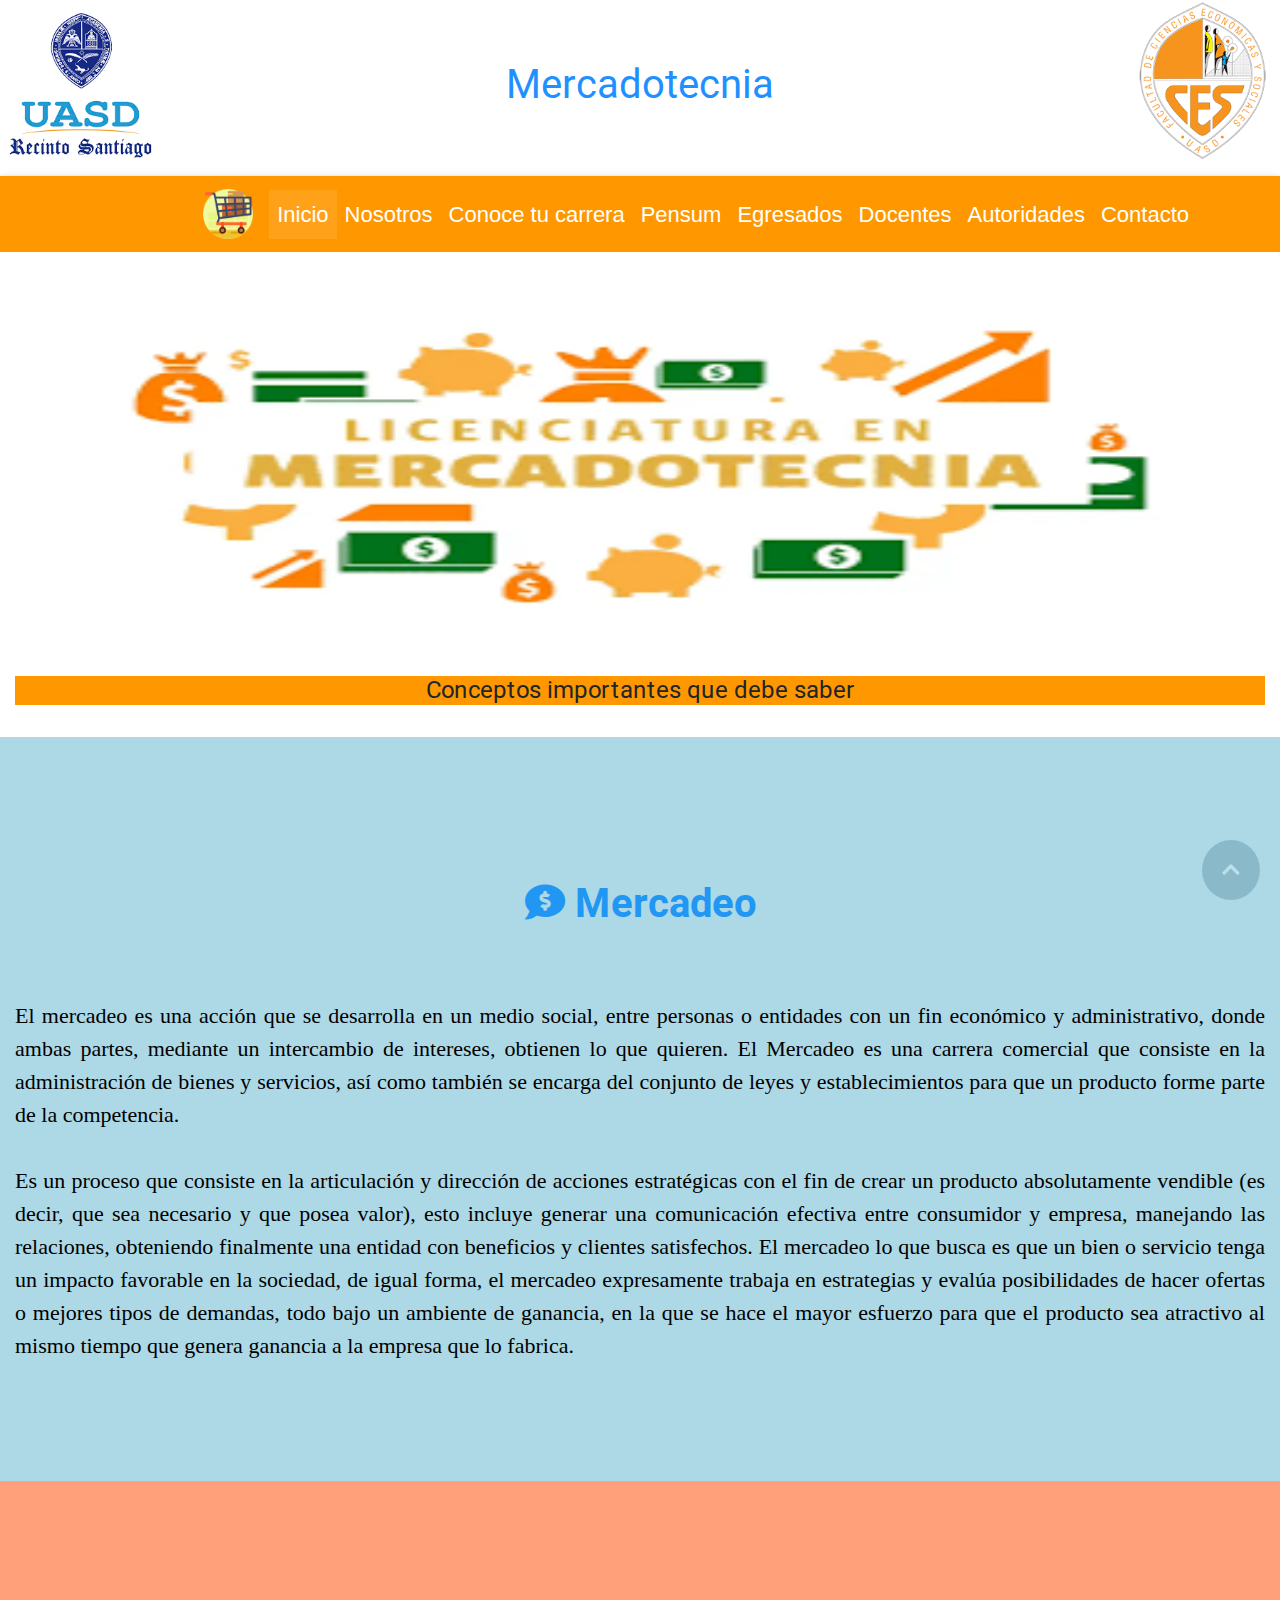
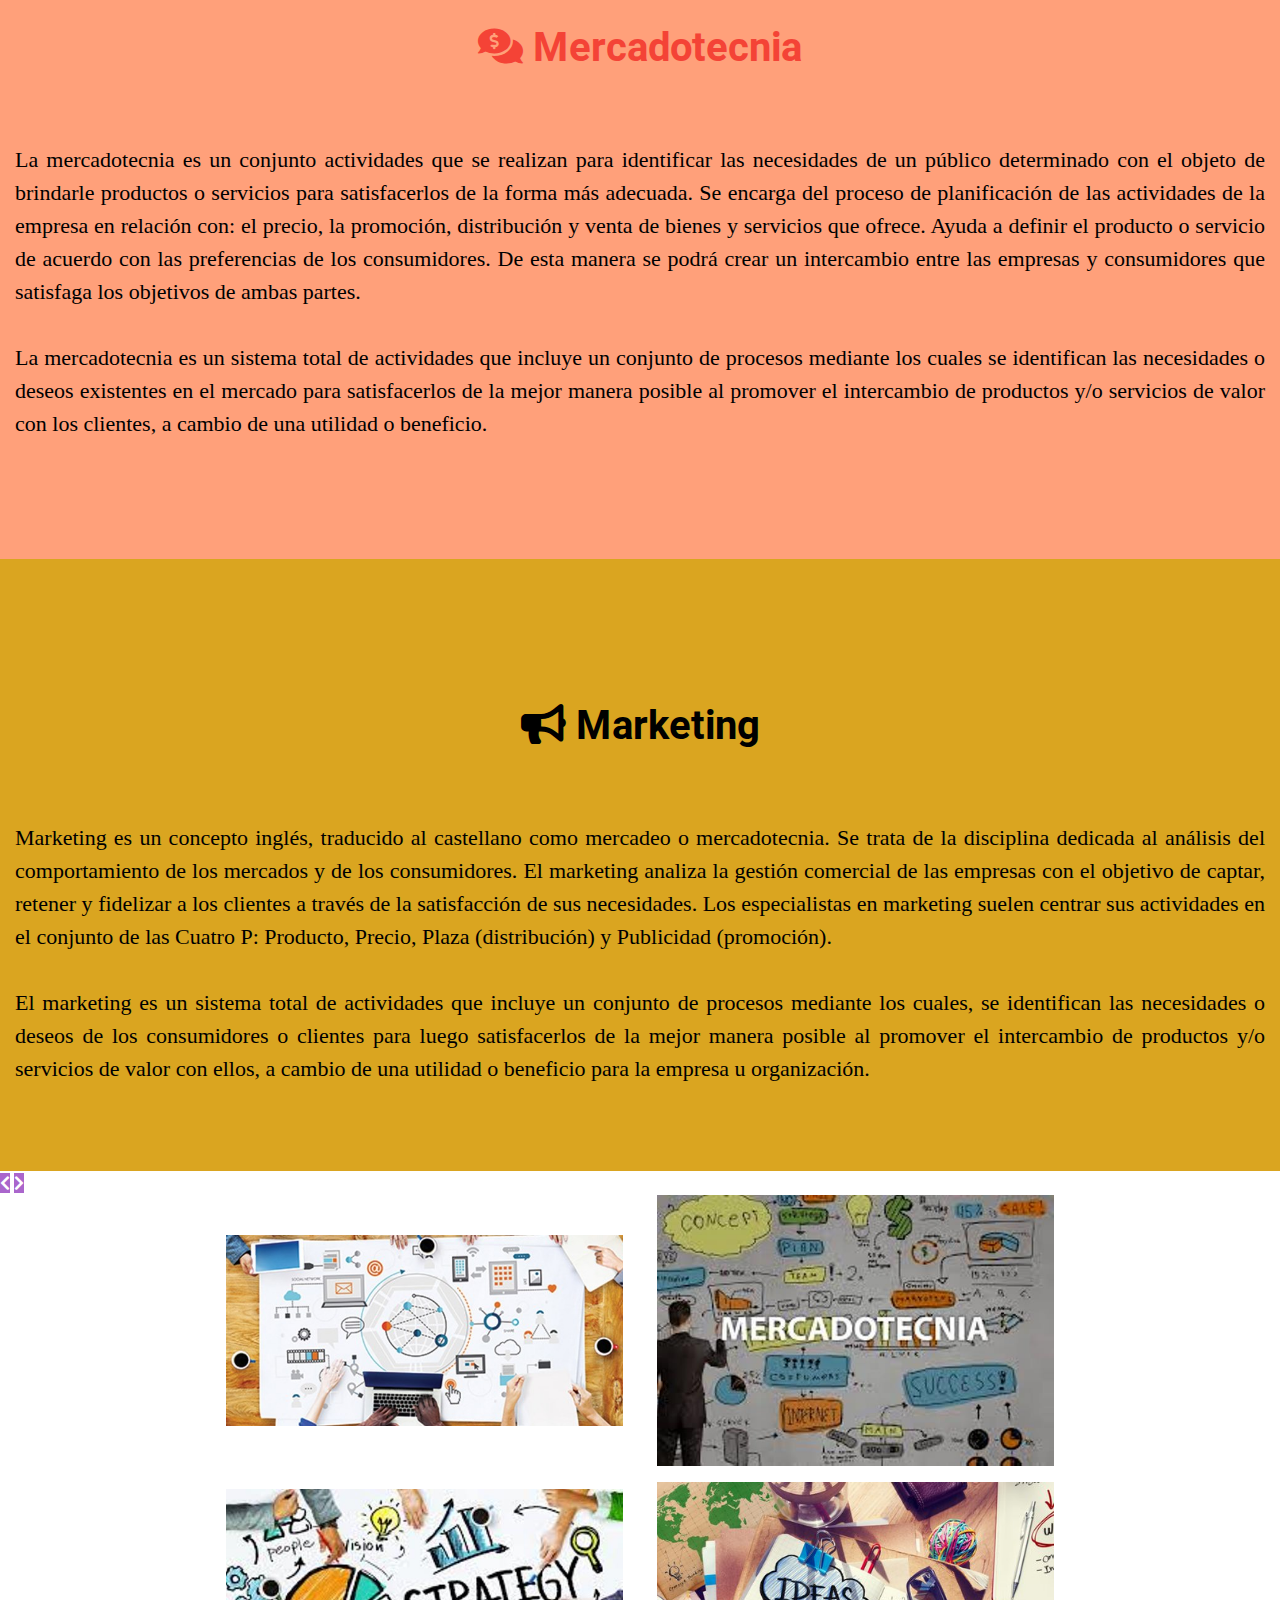
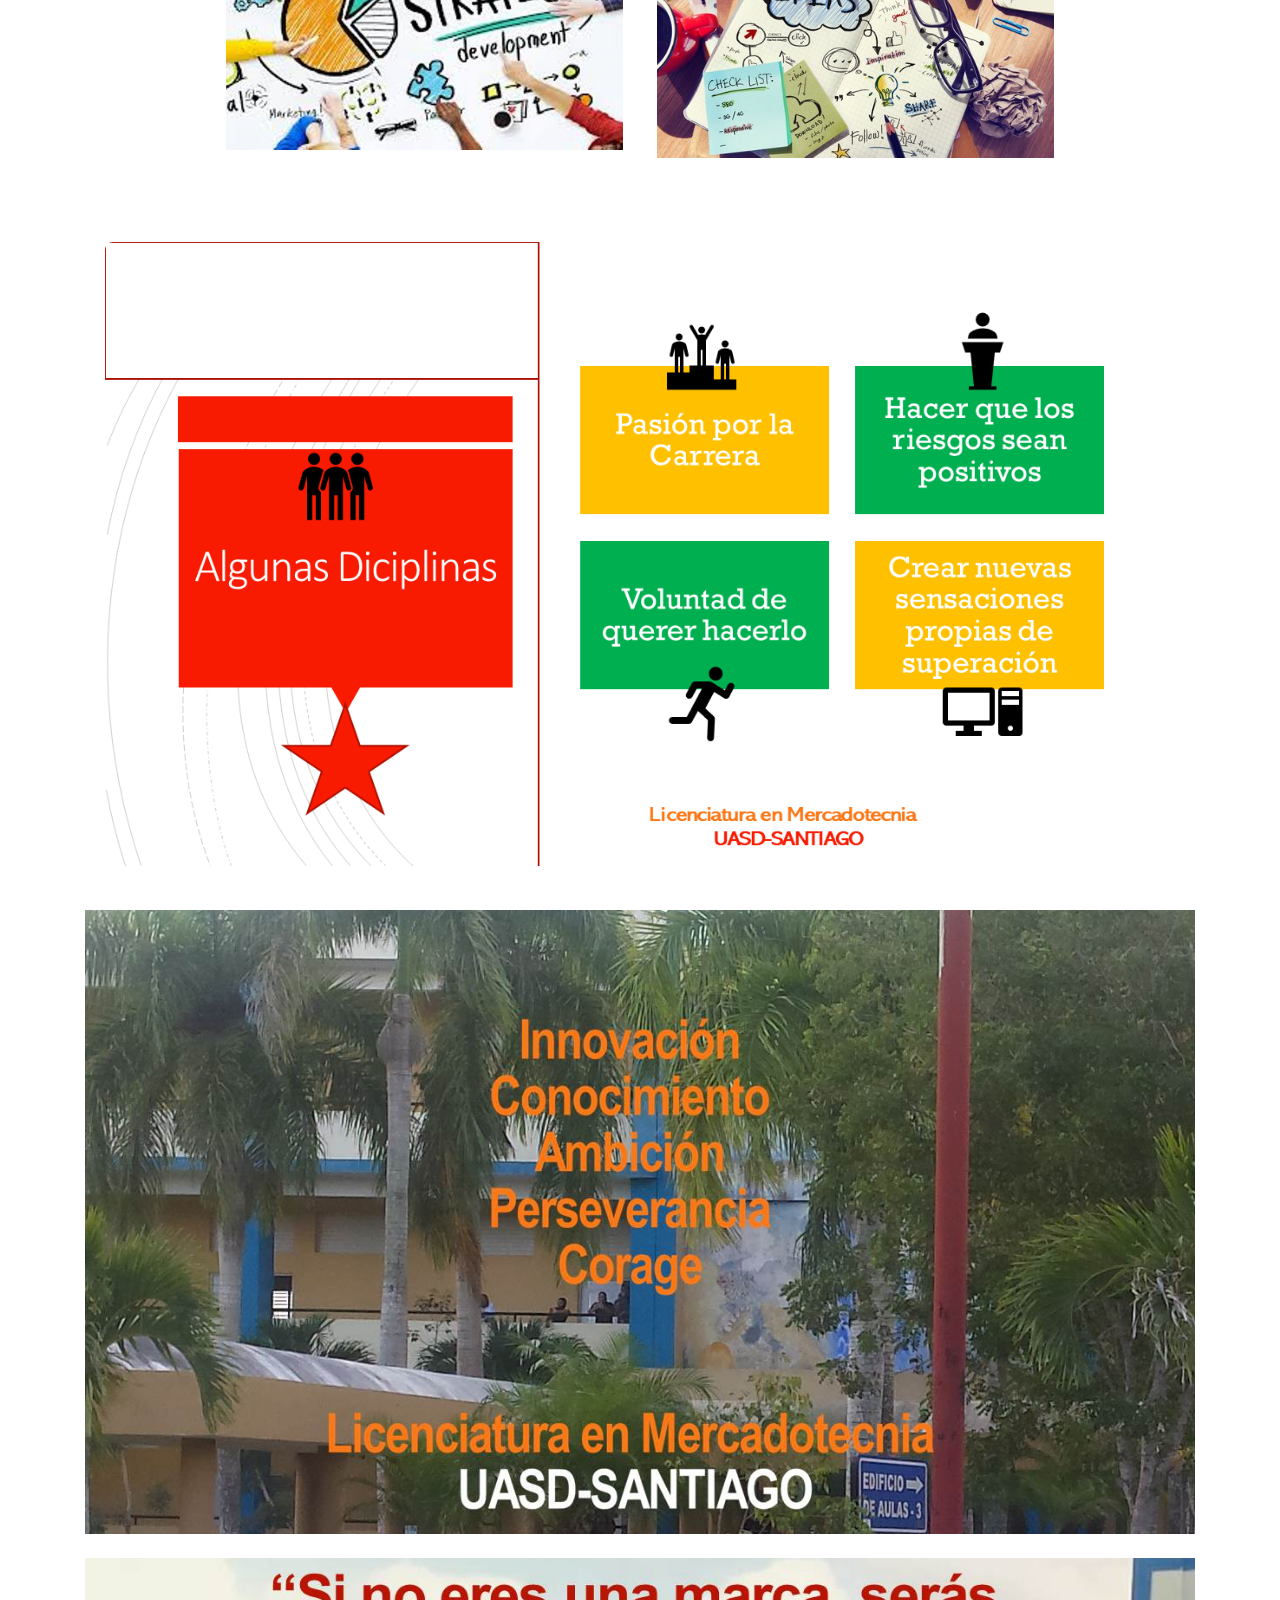
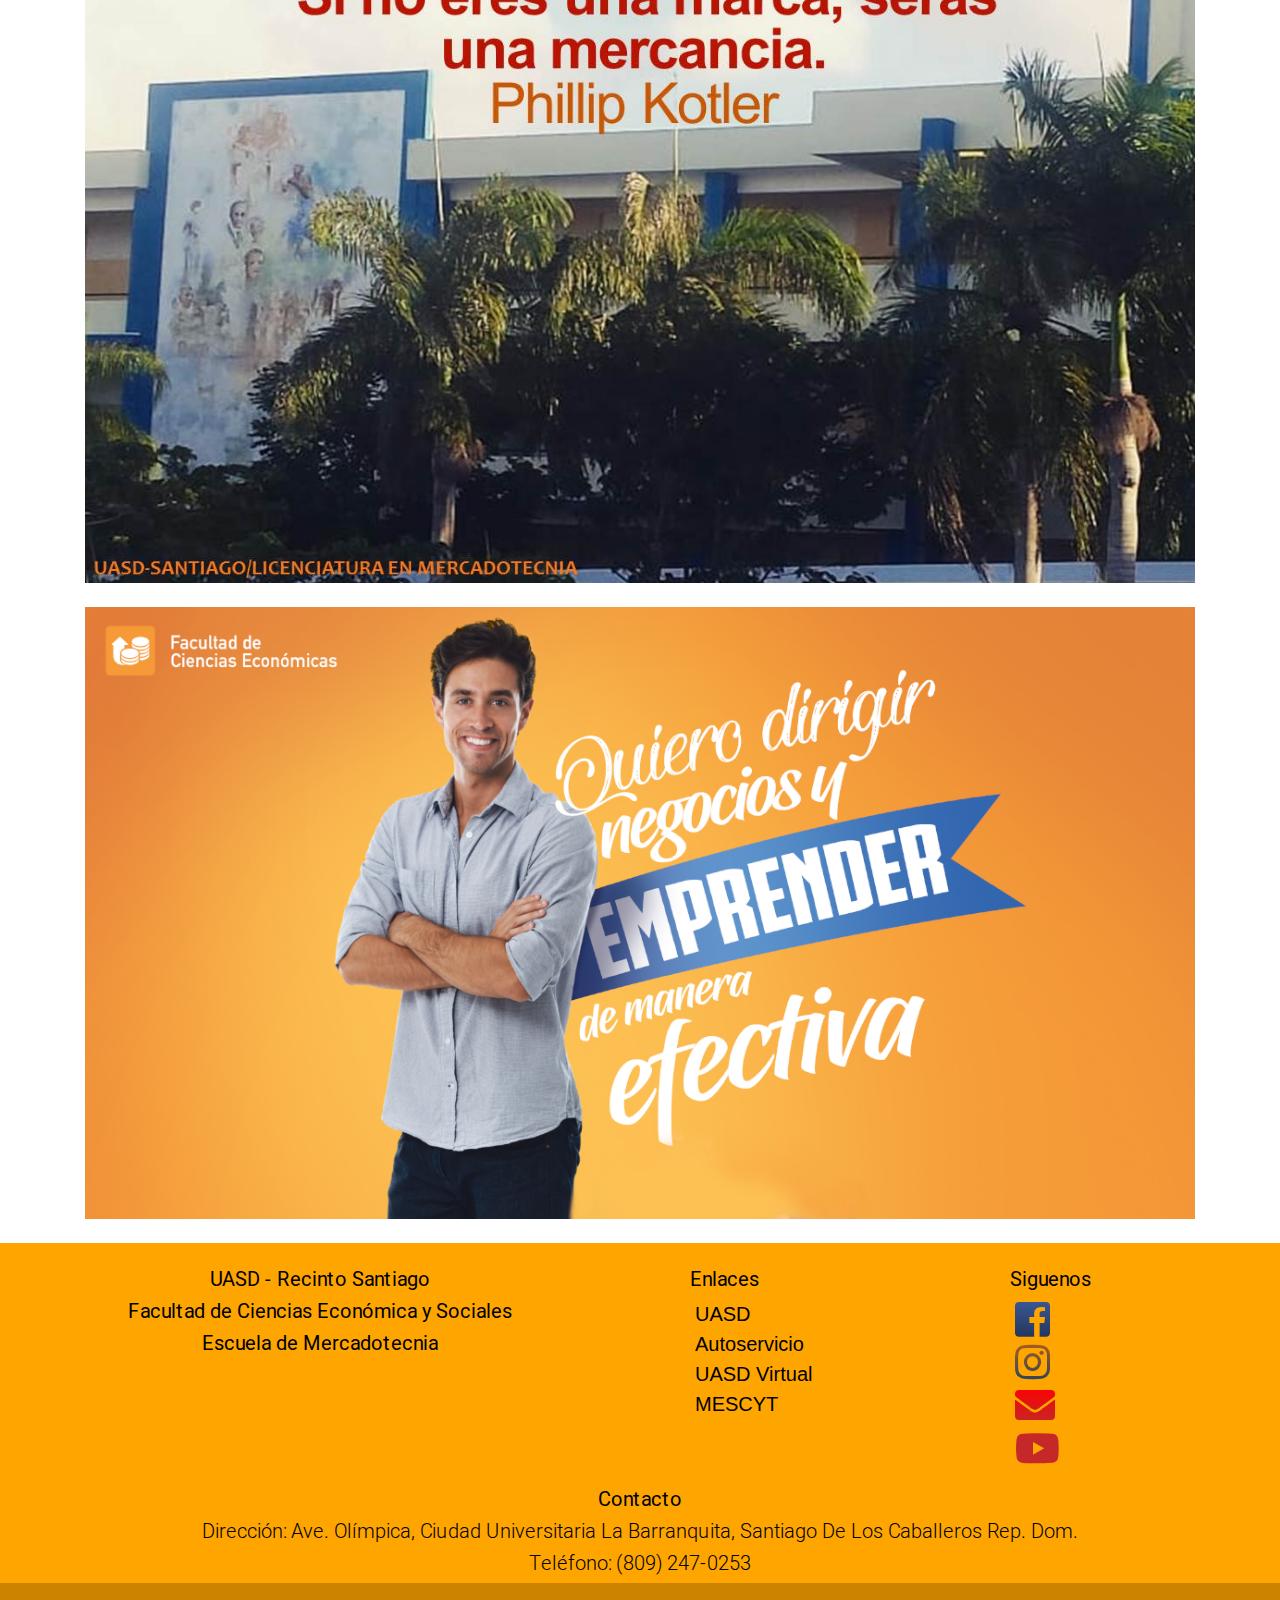
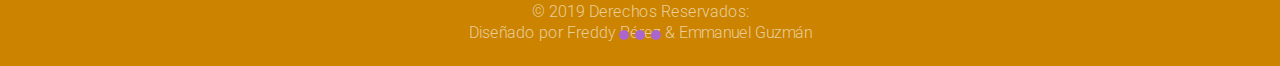
==== commit 38b367c0: "Update index.html" ====
--- a/index.html
+++ b/index.html
@@ -40,12 +40,6 @@
 <header>      
 <h1> <strong> Mercadotecnia</strong></h1> 
 </header>
-
-<!-- Mensaje en movimiento en el header -->
-<marquee behavior="alternate" direction="left">
- <h4> <u><b>Evaluación de los estudiantes a los profesores. </b></u>
-   <em> Del 25 de Marzo al 28 de Abril 2019</em>.</h4>
-</marquee>
 
 <!-- Menu principal -->
 <nav class="navbar navbar-expand-lg navbar-dark orange">
--- a/css/style.css
+++ b/css/style.css
@@ -252,6 +252,10 @@
      margin-bottom: 20px;
      margin-right: 0;
                           }
+
+    .jumbotron-fluid{
+      border: 3px solid orange;
+                    }
  
 
 
